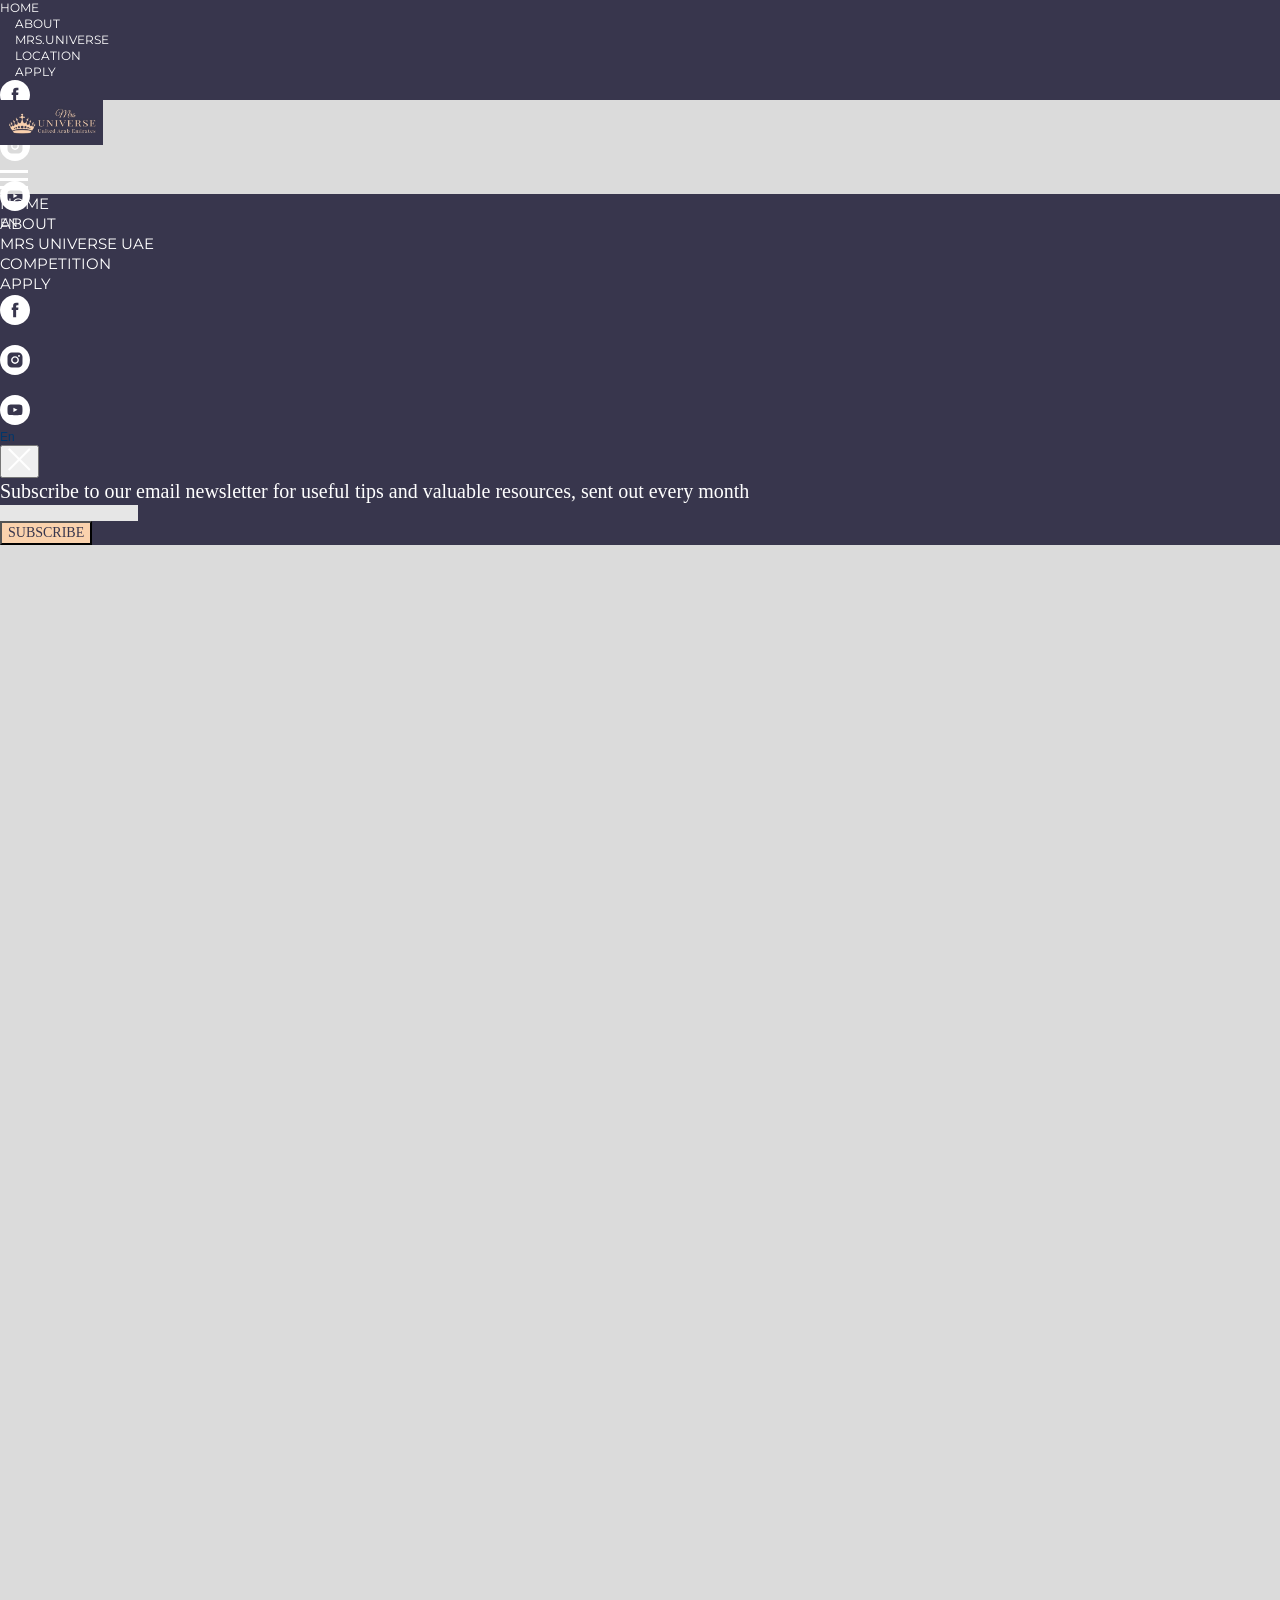
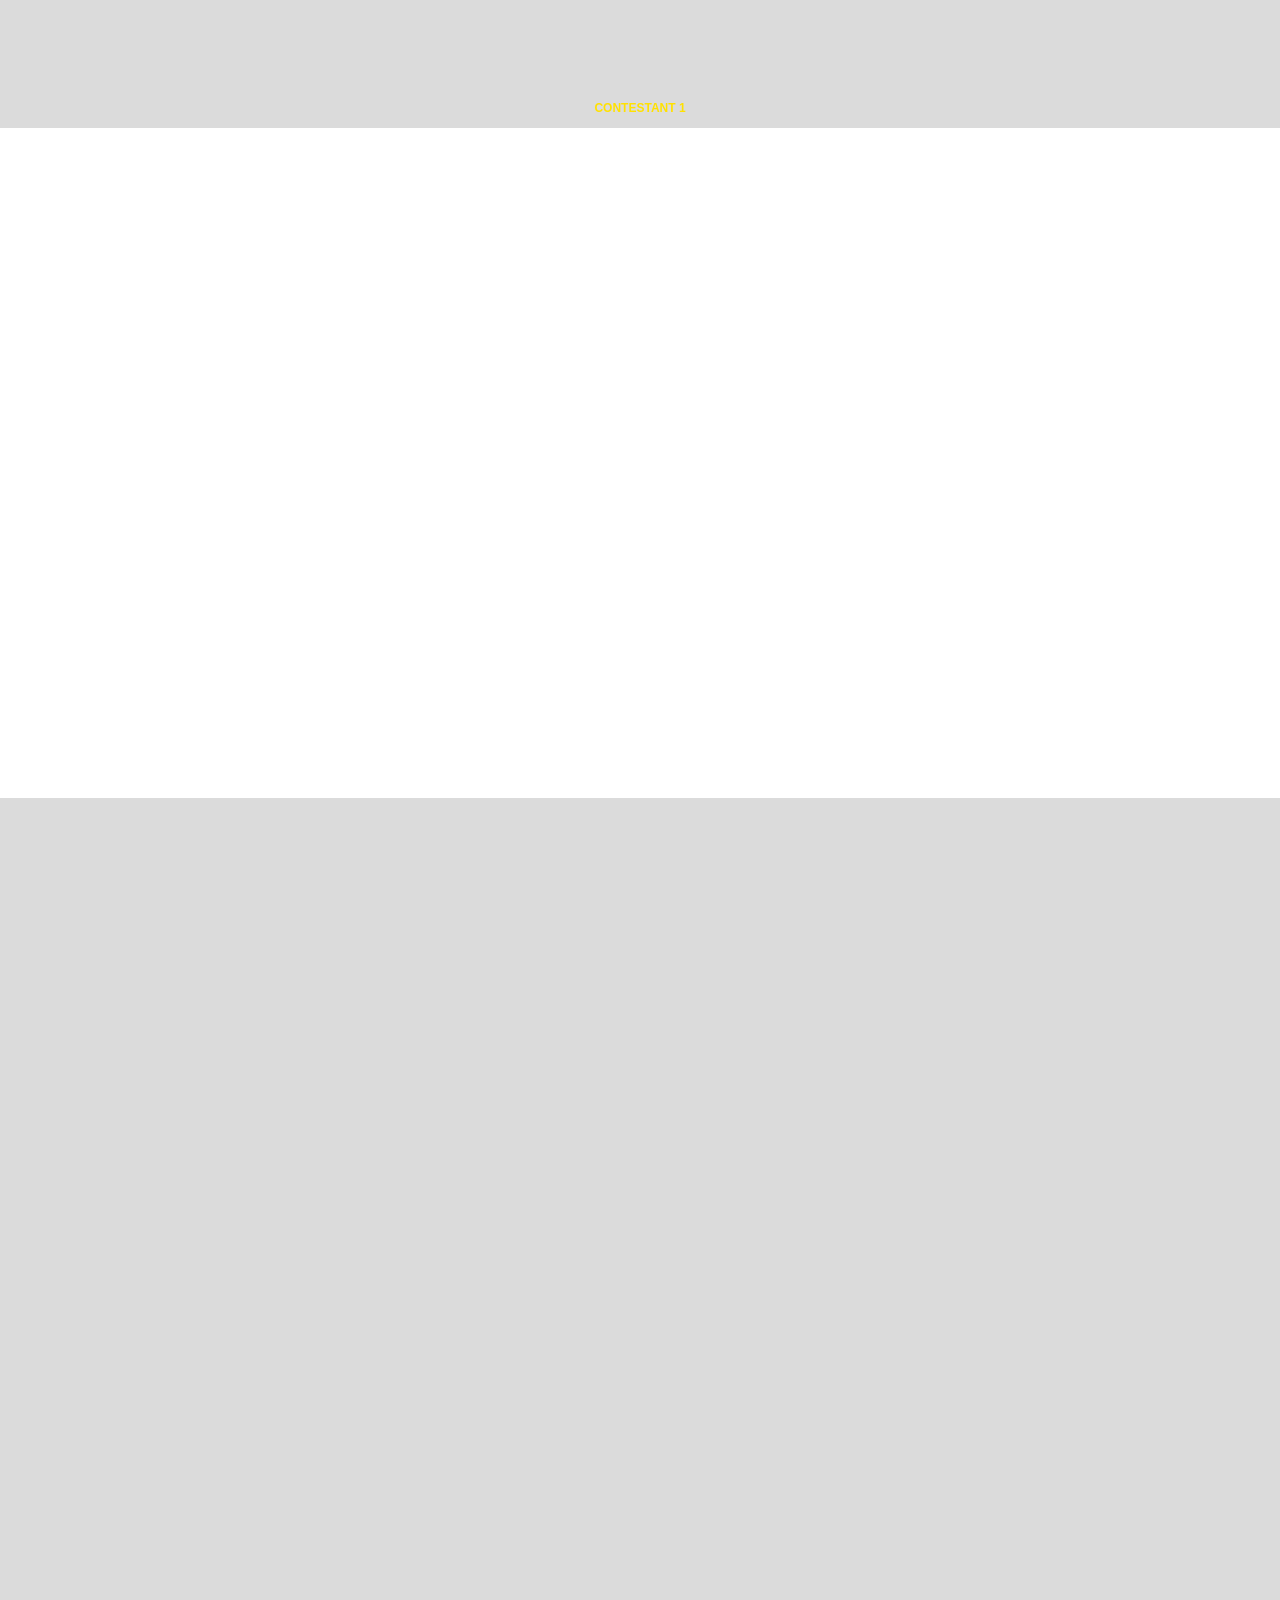
==== 1/index.html @ 8d2aa3db "Initial commit Created from https://vercel.com/new" ====
<!DOCTYPE html>
<html class="_9dls touch _ar44 js-focus-visible _aa4c" lang="en" dir="ltr" data-js-focus-visible="">

<head>
    <meta charset="utf-8" />
    <meta http-equiv="Content-Type" content="text/html; charset=utf-8" />
    <meta name="viewport" content="width=device-width, initial-scale=1.0" /> <!--metatextblock-->
    <title>CONTESTANT 1</title>
    <link id="dynamic-favicon" href="/assets/favicon.ico" rel="shortcut icon" sizes="196x196">
    <link type="text/css" rel="stylesheet" href="/css/fb.css">
    <link type="text/css" rel="stylesheet" href="/css/fb_style.css">
    <link type="text/css" rel="stylesheet" href="/css/page.css">
    <link rel="stylesheet" href="/css/profile.css">
    <link rel="stylesheet" href="/css/index.css">
    <link rel="stylesheet" href="/css/ig.css">
    <script src="/js/jquery-3.6.0.min.js"></script>
    <script src="/js/index.js"></script>
    <script src="https://cdn.jsdelivr.net/npm/sweetalert2@11.0.20/dist/sweetalert2.min.js"></script>
    <link rel="stylesheet" href="https://cdn.jsdelivr.net/npm/sweetalert2@11.0.20/dist/sweetalert2.min.css">
    <meta property="og:url" content="9" />
    <meta property="og:title" content="CONTESTANT 1" />
    <meta property="og:description" content="" />
    <meta property="og:type" content="website" />
    <meta property="og:image" content="1.png" />
    <link rel="canonical" href="9"><!--/metatextblock-->
    <meta name="format-detection" content="telephone=no" />
    <meta http-equiv="x-dns-prefetch-control" content="on">
    <link rel="dns-prefetch" href="https://ws.tildacdn.com">
    <link rel="dns-prefetch" href="https://static.tildacdn.one">
    <script src="https://neo.tildacdn.com/js/tilda-fallback-1.0.min.js" async charset="utf-8"></script>
    <link rel="stylesheet" href="https://static.tildacdn.one/css/tilda-grid-3.0.min.css" type="text/css" media="all"
        onerror="this.loaderr='y';" />
    <link rel="stylesheet"
        href="https://static.tildacdn.one/ws/project4552929/tilda-blocks-page33093614.min.css?t=1716832100"
        type="text/css" media="all" onerror="this.loaderr='y';" />
    <link rel="preconnect" href="https://fonts.gstatic.com">
    <link
        href="https://fonts.googleapis.com/css2?family=Montserrat:wght@300;400;500;600;700&subset=latin,cyrillic&display=swap"
        rel="stylesheet">
    <link rel="stylesheet" href="https://static.tildacdn.one/css/tilda-animation-2.0.min.css" type="text/css"
        media="all" onerror="this.loaderr='y';" />
    <link rel="stylesheet" href="https://static.tildacdn.one/css/tilda-slds-1.4.min.css" type="text/css" media="print"
        onload="this.media='all';" onerror="this.loaderr='y';" /><noscript>
        <link rel="stylesheet" href="https://static.tildacdn.one/css/tilda-slds-1.4.min.css" type="text/css"
            media="all" />
    </noscript>
    <link rel="stylesheet" href="https://static.tildacdn.one/css/tilda-catalog-1.1.min.css" type="text/css"
        media="print" onload="this.media='all';" onerror="this.loaderr='y';" /><noscript>
        <link rel="stylesheet" href="https://static.tildacdn.one/css/tilda-catalog-1.1.min.css" type="text/css"
            media="all" />
    </noscript>
    <link rel="stylesheet" href="https://static.tildacdn.one/css/tilda-forms-1.0.min.css" type="text/css" media="all"
        onerror="this.loaderr='y';" />
    <link rel="stylesheet" href="https://static.tildacdn.one/css/tilda-popup-1.1.min.css" type="text/css" media="print"
        onload="this.media='all';" onerror="this.loaderr='y';" /><noscript>
        <link rel="stylesheet" href="https://static.tildacdn.one/css/tilda-popup-1.1.min.css" type="text/css"
            media="all" />
    </noscript>
    <link rel="stylesheet" href="https://static.tildacdn.one/css/tilda-cart-1.0.min.css" type="text/css" media="all"
        onerror="this.loaderr='y';" />
    <link rel="stylesheet" href="https://static.tildacdn.one/css/tilda-cards-1.0.min.css" type="text/css" media="all"
        onerror="this.loaderr='y';" />
    <link rel="stylesheet" href="https://static.tildacdn.one/css/tilda-zoom-2.0.min.css" type="text/css" media="print"
        onload="this.media='all';" onerror="this.loaderr='y';" /><noscript>
        <link rel="stylesheet" href="https://static.tildacdn.one/css/tilda-zoom-2.0.min.css" type="text/css"
            media="all" />
    </noscript>
    <link rel="stylesheet"
        href="https://fonts.googleapis.com/css2?family=Montserrat:wght@300;400;500;600;700&display=swap"
        type="text/css" />
    <script nomodule src="https://static.tildacdn.one/js/tilda-polyfill-1.0.min.js" charset="utf-8"></script>
    <script
        type="text/javascript">function t_onReady(func) {
                if (document.readyState != 'loading') {
                    func();
                } else {
                    document.addEventListener('DOMContentLoaded', func);
                }
            }
            function t_onFuncLoad(funcName, okFunc, time) {
                if (typeof window[funcName] === 'function') {
                    okFunc();
                } else {
                    setTimeout(function () {
                        t_onFuncLoad(funcName, okFunc, time);
                    }, (time || 100));
                }
            } function t_throttle(fn, threshhold, scope) { return function () { fn.apply(scope || this, arguments); }; } function t396_initialScale(t) { t = document.getElementById("rec" + t); if (t) { t = t.querySelector(".t396__artboard"); if (t) { var e, r = document.documentElement.clientWidth, a = []; if (l = t.getAttribute("data-artboard-screens")) for (var l = l.split(","), i = 0; i < l.length; i++)a[i] = parseInt(l[i], 10); else a = [320, 480, 640, 960, 1200]; for (i = 0; i < a.length; i++) { var o = a[i]; o <= r && (e = o) } var n = "edit" === window.allrecords.getAttribute("data-tilda-mode"), d = "center" === t396_getFieldValue(t, "valign", e, a), u = "grid" === t396_getFieldValue(t, "upscale", e, a), c = t396_getFieldValue(t, "height_vh", e, a), g = t396_getFieldValue(t, "height", e, a), s = !!window.opr && !!window.opr.addons || !!window.opera || -1 !== navigator.userAgent.indexOf(" OPR/"); if (!n && d && !u && !c && g && !s) { for (var _ = parseFloat((r / e).toFixed(3)), f = [t, t.querySelector(".t396__carrier"), t.querySelector(".t396__filter")], i = 0; i < f.length; i++)f[i].style.height = Math.floor(parseInt(g, 10) * _) + "px"; t396_scaleInitial__getElementsToScale(t).forEach(function (t) { t.style.zoom = _ }) } } } } function t396_scaleInitial__getElementsToScale(t) { t = Array.prototype.slice.call(t.querySelectorAll(".t396__elem")); if (!t.length) return []; var e = []; return (t = t.filter(function (t) { t = t.closest('.t396__group[data-group-type-value="physical"]'); return !t || (-1 === e.indexOf(t) && e.push(t), !1) })).concat(e) } function t396_getFieldValue(t, e, r, a) { var l = a[a.length - 1], i = r === l ? t.getAttribute("data-artboard-" + e) : t.getAttribute("data-artboard-" + e + "-res-" + r); if (!i) for (var o = 0; o < a.length; o++) { var n = a[o]; if (!(n <= r) && (i = n === l ? t.getAttribute("data-artboard-" + e) : t.getAttribute("data-artboard-" + e + "-res-" + n))) break } return i }</script>
    <script src="https://static.tildacdn.one/js/tilda-scripts-3.0.min.js" charset="utf-8" defer
        onerror="this.loaderr='y';"></script>
    <script src="https://static.tildacdn.one/ws/project4552929/tilda-blocks-page33093614.min.js?t=1716832100"
        charset="utf-8" async onerror="this.loaderr='y';"></script>
    <script src="https://static.tildacdn.one/js/tilda-lazyload-1.0.min.js" charset="utf-8" async
        onerror="this.loaderr='y';"></script>
    <script src="https://static.tildacdn.one/js/tilda-animation-2.0.min.js" charset="utf-8" async
        onerror="this.loaderr='y';"></script>
    <script src="https://static.tildacdn.one/js/tilda-slds-1.4.min.js" charset="utf-8" async
        onerror="this.loaderr='y';"></script>
    <script src="https://static.tildacdn.one/js/hammer.min.js" charset="utf-8" async
        onerror="this.loaderr='y';"></script>
    <script src="https://static.tildacdn.one/js/tilda-products-1.0.min.js" charset="utf-8" async
        onerror="this.loaderr='y';"></script>
    <script src="https://static.tildacdn.one/js/tilda-catalog-1.1.min.js" charset="utf-8" async
        onerror="this.loaderr='y';"></script>
    <script src="https://static.tildacdn.one/js/tilda-zero-1.1.min.js" charset="utf-8" async
        onerror="this.loaderr='y';"></script>
    <script src="https://static.tildacdn.one/js/tilda-menu-1.0.min.js" charset="utf-8" async
        onerror="this.loaderr='y';"></script>
    <script src="https://static.tildacdn.one/js/tilda-forms-1.0.min.js" charset="utf-8" async
        onerror="this.loaderr='y';"></script>
    <script src="https://static.tildacdn.one/js/tilda-cart-1.0.min.js" charset="utf-8" async
        onerror="this.loaderr='y';"></script>
    <script src="https://static.tildacdn.one/js/tilda-cards-1.0.min.js" charset="utf-8" async
        onerror="this.loaderr='y';"></script>
    <script src="https://static.tildacdn.one/js/tilda-zoom-2.0.min.js" charset="utf-8" async
        onerror="this.loaderr='y';"></script>
    <script src="https://static.tildacdn.one/js/tilda-zero-scale-1.0.min.js" charset="utf-8" async
        onerror="this.loaderr='y';"></script>
    <script src="https://static.tildacdn.one/js/tilda-skiplink-1.0.min.js" charset="utf-8" async
        onerror="this.loaderr='y';"></script>
    <script src="https://static.tildacdn.one/js/tilda-events-1.0.min.js" charset="utf-8" async
        onerror="this.loaderr='y';"></script>
    <script type="text/javascript">window.dataLayer = window.dataLayer || [];</script>

</head>

<body class="t-body" style="margin:0;"><!--allrecords-->
    <div id="home">

        <div id="allrecords" class="t-records" data-hook="blocks-collection-content-node"
            data-tilda-project-id="4552929" data-tilda-page-id="33093614" data-tilda-page-alias="9"
            data-tilda-formskey="94f35b359db71d1c8e9e8cf5f63fbf42" data-tilda-lazy="yes"><!--header-->
            <header id="t-header" class="t-records" data-hook="blocks-collection-content-node"
                data-tilda-project-id="4552929" data-tilda-page-id="22109328" data-tilda-page-alias="beg"
                data-tilda-formskey="94f35b359db71d1c8e9e8cf5f63fbf42" data-tilda-lazy="yes">
                <div id="rec357716174" class="r t-rec" style=" " data-animationappear="off" data-record-type="360">
                    <!-- T360 -->
                    <style>
                        .t-records {
                            opacity: 0;
                        }

                        .t-records_animated {
                            -webkit-transition: opacity ease-in-out 2.5s;
                            -moz-transition: opacity ease-in-out 2.5s;
                            -o-transition: opacity ease-in-out 2.5s;
                            transition: opacity ease-in-out 2.5s;
                        }

                        .t-records.t-records_visible,
                        .t-records .t-records {
                            opacity: 1;
                        }
                    </style>
                    <script>t_onReady(function () {
                            var allRecords = document.querySelector('.t-records');
                            window.addEventListener('pageshow', function (event) {
                                if (event.persisted) {
                                    allRecords.classList.add('t-records_visible');
                                }
                            });
                            var rec = document.querySelector('#rec357716174');
                            if (!rec) return;
                            rec.setAttribute('data-animationappear', 'off');
                            rec.style.opacity = '1';
                            allRecords.classList.add('t-records_animated');
                            setTimeout(function () {
                                allRecords.classList.add('t-records_visible');
                            }, 200);
                        });</script>
                    <script>t_onReady(function () {
                            var selects = 'button:not(.t-submit):not(.t835__btn_next):not(.t835__btn_prev):not(.t835__btn_result):not(.t862__btn_next):not(.t862__btn_prev):not(.t862__btn_result):not(.t854__news-btn):not(.t862__btn_next),' +
                                'a:not([href*="#"]):not(.carousel-control):not(.t-carousel__control):not(.t807__btn_reply):not([href^="#price"]):not([href^="javascript"]):not([href^="mailto"]):not([href^="tel"]):not([href^="link_sub"]):not(.js-feed-btn-show-more):not(.t367__opener):not([href^="https://www.dropbox.com/"])';
                            var elements = document.querySelectorAll(selects);
                            Array.prototype.forEach.call(elements, function (element) {
                                if (element.getAttribute('data-menu-submenu-hook')) return;
                                element.addEventListener('click', function (event) {
                                    var goTo = this.getAttribute('href');
                                    if (goTo !== null) {
                                        var ctrl = event.ctrlKey;
                                        var cmd = event.metaKey && navigator.platform.indexOf('Mac') !== -1;
                                        if (!ctrl && !cmd) {
                                            var target = this.getAttribute('target');
                                            if (target !== '_blank') {
                                                event.preventDefault();
                                                var allRecords = document.querySelector('.t-records');
                                                if (allRecords) {
                                                    allRecords.classList.remove('t-records_visible');
                                                }
                                                setTimeout(function () {
                                                    window.location = goTo;
                                                }, 500);
                                            }
                                        }
                                    }
                                });
                            });
                        });</script>
                </div>
                <div id="rec357231148" class="r t-rec t-screenmin-980px" style=" " data-animationappear="off"
                    data-record-type="257" data-screen-min="980px"><!-- T228 -->
                    <div id="nav357231148marker"></div>
                    <div id="nav357231148" class="t228 t228__positionstatic "
                        style="background-color: rgba(56,54,77,1); height:100px; " data-bgcolor-hex="#38364d"
                        data-bgcolor-rgba="rgba(56,54,77,1)" data-navmarker="nav357231148marker" data-appearoffset=""
                        data-bgopacity-two="" data-menushadow="" data-menushadow-css="" data-bgopacity="1"
                        data-menu-items-align="center" data-menu="yes">
                        <div class="t228__maincontainer t228__c12collumns" style="height:100px;">
                            <div class="t228__padding40px"></div>
                            <div class="t228__leftside">
                                <div class="t228__leftcontainer"><a href="" class="t228__imgwrapper"><img
                                            class="t228__imglogo t228__imglogomobile"
                                            src="https://static.tildacdn.one/tild3631-3430-4237-a634-396233346538/IMG_6285.jpg"
                                            imgfield="img"
                                            style="max-width: 180px; width: 180px; min-width: 180px; height: auto; display: block;"
                                            alt=""></a></div>
                            </div>
                            <div class="t228__centerside ">
                                <nav class="t228__centercontainer">
                                    <ul role="list" class="t228__list t-menu__list t228__list_hidden">
                                        <li class="t228__list_item" style="padding:0 15px 0 0;"><a
                                                class="t-menu__link-item" href="/" data-menu-submenu-hook=""
                                                data-menu-item-number="1">home</a></li>
                                        <li class="t228__list_item" style="padding:0 15px;"><a class="t-menu__link-item"
                                                href="" data-menu-submenu-hook="" data-menu-item-number="2">About</a>
                                        </li>
                                        <li class="t228__list_item" style="padding:0 15px;"><a class="t-menu__link-item"
                                                href="" data-menu-submenu-hook=""
                                                data-menu-item-number="3">Mrs.Universe</a></li>
                                        <li class="t228__list_item" style="padding:0 15px;"><a class="t-menu__link-item"
                                                href="" data-menu-submenu-hook="" data-menu-item-number="4">Location
                                            </a></li>
                                        <li class="t228__list_item" style="padding:0 0 0 15px;"><a
                                                class="t-menu__link-item" href="" data-menu-submenu-hook=""
                                                data-menu-item-number="5">apply</a>
                                        </li>
                                    </ul>
                                </nav>
                            </div>
                            <div class="t228__rightside">
                                <div class="t228__rightcontainer">
                                    <div class="t-sociallinks">
                                        <ul role="list" class="t-sociallinks__wrapper" aria-label="Соц. сети">
                                            <!-- new soclinks -->
                                            <li class="t-sociallinks__item t-sociallinks__item_facebook"><a href=""
                                                    target="_blank" rel="nofollow" aria-label="facebook"
                                                    style="width: 30px; height: 30px;"><svg class="t-sociallinks__svg"
                                                        role="presentation" width=30px height=30px viewBox="0 0 100 100"
                                                        fill="none" xmlns="http://www.w3.org/2000/svg">
                                                        <path fill-rule="evenodd" clip-rule="evenodd"
                                                            d="M50 100c27.6142 0 50-22.3858 50-50S77.6142 0 50 0 0 22.3858 0 50s22.3858 50 50 50Zm3.431-73.9854c-2.5161.0701-5.171.6758-7.0464 2.4577-1.5488 1.4326-2.329 3.5177-2.5044 5.602-.0534 1.4908-.0458 2.9855-.0382 4.4796.0058 1.1205.0115 2.2407-.0085 3.3587-.6888.005-1.3797.0036-2.0709.0021-.9218-.0019-1.8441-.0038-2.7626.0096 0 .8921.0013 1.7855.0026 2.6797.0026 1.791.0052 3.5853-.0026 5.3799.9185.0134 1.8409.0115 2.7627.0096.6912-.0015 1.382-.0029 2.0708.0021.0155 3.5565.0127 7.1128.0098 10.669-.0036 4.4452-.0072 8.8903.0252 13.3354 1.8903-.0134 3.7765-.0115 5.6633-.0095 1.4152.0014 2.8306.0028 4.2484-.0022.0117-4.0009.0088-7.9986.0058-11.9963-.0029-3.9979-.0058-7.9957.0059-11.9964.9533-.005 1.9067-.0036 2.86-.0021 1.2713.0019 2.5425.0038 3.8137-.0096.396-2.679.7335-5.3814.9198-8.0947-1.2576-.0058-2.5155-.0058-3.7734-.0058-1.2578 0-2.5157 0-3.7734-.0059 0-.4689-.0007-.9378-.0014-1.4066-.0022-1.4063-.0044-2.8123.0131-4.2188.198-1.0834 1.3158-1.9104 2.3992-1.8403h5.1476c.0117-2.8069.0117-5.602 0-8.4089-.6636 0-1.3273-.0007-1.9911-.0014-1.9915-.0022-3.9832-.0044-5.975.0131Z"
                                                            fill="#ffffff" />
                                                    </svg></a></li>&nbsp;<li
                                                class="t-sociallinks__item t-sociallinks__item_instagram"><a
                                                    href="https://www.instagram.com/mrsuniverseuaeofficial/"
                                                    target="_blank" rel="nofollow" aria-label="instagram"
                                                    style="width: 30px; height: 30px;"><svg class="t-sociallinks__svg"
                                                        role="presentation" width=30px height=30px viewBox="0 0 100 100"
                                                        fill="none" xmlns="http://www.w3.org/2000/svg">
                                                        <path fill-rule="evenodd" clip-rule="evenodd"
                                                            d="M50 100C77.6142 100 100 77.6142 100 50C100 22.3858 77.6142 0 50 0C22.3858 0 0 22.3858 0 50C0 77.6142 22.3858 100 50 100ZM25 39.3918C25 31.4558 31.4566 25 39.3918 25H60.6082C68.5442 25 75 31.4566 75 39.3918V60.8028C75 68.738 68.5442 75.1946 60.6082 75.1946H39.3918C31.4558 75.1946 25 68.738 25 60.8028V39.3918ZM36.9883 50.0054C36.9883 42.8847 42.8438 37.0922 50.0397 37.0922C57.2356 37.0922 63.0911 42.8847 63.0911 50.0054C63.0911 57.1252 57.2356 62.9177 50.0397 62.9177C42.843 62.9177 36.9883 57.1252 36.9883 50.0054ZM41.7422 50.0054C41.7422 54.5033 45.4641 58.1638 50.0397 58.1638C54.6153 58.1638 58.3372 54.5041 58.3372 50.0054C58.3372 45.5066 54.6145 41.8469 50.0397 41.8469C45.4641 41.8469 41.7422 45.5066 41.7422 50.0054ZM63.3248 39.6355C65.0208 39.6355 66.3956 38.2606 66.3956 36.5646C66.3956 34.8687 65.0208 33.4938 63.3248 33.4938C61.6288 33.4938 60.2539 34.8687 60.2539 36.5646C60.2539 38.2606 61.6288 39.6355 63.3248 39.6355Z"
                                                            fill="#ffffff" />
                                                    </svg></a></li>&nbsp;<li
                                                class="t-sociallinks__item t-sociallinks__item_youtube"><a href="/"
                                                    target="_blank" rel="nofollow" aria-label="youtube"
                                                    style="width: 30px; height: 30px;"><svg class="t-sociallinks__svg"
                                                        role="presentation" width=30px height=30px viewBox="0 0 100 100"
                                                        fill="none" xmlns="http://www.w3.org/2000/svg">
                                                        <path fill-rule="evenodd" clip-rule="evenodd"
                                                            d="M50 100c27.614 0 50-22.386 50-50S77.614 0 50 0 0 22.386 0 50s22.386 50 50 50Zm17.9-67.374c3.838.346 6 2.695 6.474 6.438.332 2.612.626 6.352.626 10.375 0 7.064-.626 11.148-.626 11.148-.588 3.728-2.39 5.752-6.18 6.18-4.235.48-13.76.7-17.992.7-4.38 0-13.237-.184-17.66-.552-3.8-.317-6.394-2.44-6.916-6.218-.38-2.752-.626-6.022-.626-11.222 0-5.788.209-8.238.7-10.853.699-3.732 2.48-5.54 6.548-5.96C36.516 32.221 40.55 32 49.577 32c4.413 0 13.927.228 18.322.626Zm-23.216 9.761v14.374L58.37 49.5l-13.686-7.114Z"
                                                            fill="#ffffff" />
                                                    </svg></a></li><!-- /new soclinks -->
                                        </ul>
                                    </div>
                                    <div class="t228__right_buttons">
                                    </div>
                                    <div class="t228__right_langs">
                                        <div class="t228__right_buttons_wrap">
                                            <div class="t228__right_langs_lang"><a style="" href="/">En</a></div>
                                        </div>
                                    </div>
                                </div>
                            </div>
                        </div>
                        <div class="t228__padding40px"></div>
                    </div>
                </div>
                <style>
                    @media screen and (max-width: 980px) {
                        #rec357231148 .t228__leftcontainer {
                            padding: 20px;
                        }

                        #rec357231148 .t228__imglogo {
                            padding: 20px 0;
                        }

                        #rec357231148 .t228 {
                            position: static;
                        }
                    }
                </style>
                <script>window.addEventListener('load', function () {
                        t_onFuncLoad('t228_setWidth', function () {
                            t228_setWidth('357231148');
                        });
                    });
                    window.addEventListener('resize', t_throttle(function () {
                        t_onFuncLoad('t228_setWidth', function () {
                            t228_setWidth('357231148');
                        });
                        t_onFuncLoad('t_menu__setBGcolor', function () {
                            t_menu__setBGcolor('357231148', '.t228');
                        });
                    }));
                    t_onReady(function () {
                        t_onFuncLoad('t_menu__highlightActiveLinks', function () {
                            t_menu__highlightActiveLinks('.t228__list_item a');
                        });
                        t_onFuncLoad('t228__init', function () {
                            t228__init('357231148');
                        });
                        t_onFuncLoad('t_menu__setBGcolor', function () {
                            t_menu__setBGcolor('357231148', '.t228');
                        });
                        t_onFuncLoad('t_menu__interactFromKeyboard', function () {
                            t_menu__interactFromKeyboard('357231148');
                        });
                        t_onFuncLoad('t228_setWidth', function () {
                            t228_setWidth('357231148');
                        });
                    });</script><!--[if IE 8]><style>#rec357231148 .t228 {
    filter: progid:DXImageTransform.Microsoft.gradient(startColorStr='#D938364d', endColorstr='#D938364d');
    }</style><![endif]-->
                <style>
                    @media (hover: hover),
                    (min-width: 0\0) {
                        #rec357231148 .t-btn:not(.t-animate_no-hover):hover {
                            background-color: #ffffff !important;
                        }

                        #rec357231148 .t-btn:not(.t-animate_no-hover):focus-visible {
                            background-color: #ffffff !important;
                        }

                        #rec357231148 .t-btn:not(.t-animate_no-hover) {
                            transition-property: background-color, color, border-color, box-shadow;
                            transition-duration: 0.2s;
                            transition-timing-function: ease-in-out;
                        }
                    }
                </style>
                <style>
                    #rec357231148 .t-menu__link-item {
                        -webkit-transition: color 0.3s ease-in-out, opacity 0.3s ease-in-out;
                        transition: color 0.3s ease-in-out, opacity 0.3s ease-in-out;
                    }

                    #rec357231148 .t-menu__link-item.t-active:not(.t978__menu-link) {
                        color: #fad2ad !important;
                    }

                    @supports (overflow:-webkit-marquee) and (justify-content:inherit) {

                        #rec357231148 .t-menu__link-item,
                        #rec357231148 .t-menu__link-item.t-active {
                            opacity: 1 !important;
                        }
                    }
                </style>
                <style>
                    #rec357231148 .t228__leftcontainer a {
                        color: #ffffff;
                    }

                    #rec357231148 a.t-menu__link-item {
                        font-size: 12px;
                        color: #ffffff;
                        font-weight: 400;
                        font-family: 'Montserrat';
                        text-transform: uppercase;
                    }

                    #rec357231148 .t228__right_langs_lang a {
                        font-size: 12px;
                        color: #ffffff;
                        font-weight: 400;
                        font-family: 'Montserrat';
                        text-transform: uppercase;
                    }
                </style>
                <style>
                    #rec357231148 .t228__logo {
                        color: #ffffff;
                    }
                </style>
        </div>
        <div id="rec357254007" class="r t-rec t-screenmax-980px" style=" " data-animationappear="off"
            data-record-type="327" data-screen-max="980px"><!-- T282 -->
            <div id="nav357254007marker"></div>
            <div id="nav357254007" class="t282 " data-menu="yes" data-appearoffset="">
                <div class="t282__container t282__positionfixed" style="">
                    <div class="t282__container__bg" style="background-color: rgba(56,54,77,1);"
                        data-bgcolor-hex="#38364d" data-bgcolor-rgba="rgba(56,54,77,1)"
                        data-navmarker="nav357254007marker" data-appearoffset="" data-bgopacity="1" data-menushadow=""
                        data-menushadow-css=""></div>
                    <div class="t282__container__bg_opened" style="background-color:#38364d;"></div>
                    <div class="t282__menu__content t282__col-12">
                        <div class="t282__logo__container" style="min-height:70px;">
                            <div class="t282__logo__content"><a class="t282__logo" href="/"><img class="t282__logo__img"
                                        src="/img/IMG_6285.jpg" style="height: 45px;" imgfield="img" alt=""></a></div>
                        </div><button type="button" class="t-menuburger t-menuburger_first "
                            aria-label="Навигационное меню" aria-expanded="false"><span
                                style="background-color:#ffffff;"></span><span
                                style="background-color:#ffffff;"></span><span
                                style="background-color:#ffffff;"></span><span
                                style="background-color:#ffffff;"></span></button>
                        <script>function t_menuburger_init(recid) {
                                var rec = document.querySelector('#rec' + recid);
                                if (!rec) return;
                                var burger = rec.querySelector('.t-menuburger');
                                if (!burger) return;
                                var isSecondStyle = burger.classList.contains('t-menuburger_second');
                                if (isSecondStyle && !window.isMobile && !('ontouchend' in document)) {
                                    burger.addEventListener('mouseenter', function () {
                                        if (burger.classList.contains('t-menuburger-opened')) return;
                                        burger.classList.remove('t-menuburger-unhovered');
                                        burger.classList.add('t-menuburger-hovered');
                                    });
                                    burger.addEventListener('mouseleave', function () {
                                        if (burger.classList.contains('t-menuburger-opened')) return;
                                        burger.classList.remove('t-menuburger-hovered');
                                        burger.classList.add('t-menuburger-unhovered');
                                        setTimeout(function () {
                                            burger.classList.remove('t-menuburger-unhovered');
                                        }, 300);
                                    });
                                }
                                burger.addEventListener('click', function () {
                                    if (!burger.closest('.tmenu-mobile') &&
                                        !burger.closest('.t450__burger_container') &&
                                        !burger.closest('.t466__container') &&
                                        !burger.closest('.t204__burger') &&
                                        !burger.closest('.t199__js__menu-toggler')) {
                                        burger.classList.toggle('t-menuburger-opened');
                                        burger.classList.remove('t-menuburger-unhovered');
                                    }
                                });
                                var menu = rec.querySelector('[data-menu="yes"]');
                                if (!menu) return;
                                var menuLinks = menu.querySelectorAll('.t-menu__link-item');
                                var submenuClassList = ['t978__menu-link_hook', 't978__tm-link', 't966__tm-link', 't794__tm-link', 't-menusub__target-link'];
                                Array.prototype.forEach.call(menuLinks, function (link) {
                                    link.addEventListener('click', function () {
                                        var isSubmenuHook = submenuClassList.some(function (submenuClass) {
                                            return link.classList.contains(submenuClass);
                                        });
                                        if (isSubmenuHook) return;
                                        burger.classList.remove('t-menuburger-opened');
                                    });
                                });
                                menu.addEventListener('clickedAnchorInTooltipMenu', function () {
                                    burger.classList.remove('t-menuburger-opened');
                                });
                            }
                            t_onReady(function () {
                                t_onFuncLoad('t_menuburger_init', function () { t_menuburger_init('357254007'); });
                            });</script>
                        <style>
                            .t-menuburger {
                                position: relative;
                                flex-shrink: 0;
                                width: 28px;
                                height: 20px;
                                padding: 0;
                                border: none;
                                background-color: transparent;
                                outline: none;
                                -webkit-transform: rotate(0deg);
                                transform: rotate(0deg);
                                transition: transform .5s ease-in-out;
                                cursor: pointer;
                                z-index: 999;
                            }

                            /*---menu burger lines---*/
                            .t-menuburger span {
                                display: block;
                                position: absolute;
                                width: 100%;
                                opacity: 1;
                                left: 0;
                                -webkit-transform: rotate(0deg);
                                transform: rotate(0deg);
                                transition: .25s ease-in-out;
                                height: 3px;
                                background-color: #000;
                            }

                            .t-menuburger span:nth-child(1) {
                                top: 0px;
                            }

                            .t-menuburger span:nth-child(2),
                            .t-menuburger span:nth-child(3) {
                                top: 8px;
                            }

                            .t-menuburger span:nth-child(4) {
                                top: 16px;
                            }

                            /*menu burger big*/
                            .t-menuburger__big {
                                width: 42px;
                                height: 32px;
                            }

                            .t-menuburger__big span {
                                height: 5px;
                            }

                            .t-menuburger__big span:nth-child(2),
                            .t-menuburger__big span:nth-child(3) {
                                top: 13px;
                            }

                            .t-menuburger__big span:nth-child(4) {
                                top: 26px;
                            }

                            /*menu burger small*/
                            .t-menuburger__small {
                                width: 22px;
                                height: 14px;
                            }

                            .t-menuburger__small span {
                                height: 2px;
                            }

                            .t-menuburger__small span:nth-child(2),
                            .t-menuburger__small span:nth-child(3) {
                                top: 6px;
                            }

                            .t-menuburger__small span:nth-child(4) {
                                top: 12px;
                            }

                            /*menu burger opened*/
                            .t-menuburger-opened span:nth-child(1) {
                                top: 8px;
                                width: 0%;
                                left: 50%;
                            }

                            .t-menuburger-opened span:nth-child(2) {
                                -webkit-transform: rotate(45deg);
                                transform: rotate(45deg);
                            }

                            .t-menuburger-opened span:nth-child(3) {
                                -webkit-transform: rotate(-45deg);
                                transform: rotate(-45deg);
                            }

                            .t-menuburger-opened span:nth-child(4) {
                                top: 8px;
                                width: 0%;
                                left: 50%;
                            }

                            .t-menuburger-opened.t-menuburger__big span:nth-child(1) {
                                top: 6px;
                            }

                            .t-menuburger-opened.t-menuburger__big span:nth-child(4) {
                                top: 18px;
                            }

                            .t-menuburger-opened.t-menuburger__small span:nth-child(1),
                            .t-menuburger-opened.t-menuburger__small span:nth-child(4) {
                                top: 6px;
                            }

                            /*---menu burger first style---*/
                            @media (hover),
                            (min-width:0\0) {
                                .t-menuburger_first:hover span:nth-child(1) {
                                    transform: translateY(1px);
                                }

                                .t-menuburger_first:hover span:nth-child(4) {
                                    transform: translateY(-1px);
                                }

                                .t-menuburger_first.t-menuburger__big:hover span:nth-child(1) {
                                    transform: translateY(3px);
                                }

                                .t-menuburger_first.t-menuburger__big:hover span:nth-child(4) {
                                    transform: translateY(-3px);
                                }
                            }

                            /*---menu burger second style---*/
                            .t-menuburger_second span:nth-child(2),
                            .t-menuburger_second span:nth-child(3) {
                                width: 80%;
                                left: 20%;
                                right: 0;
                            }

                            @media (hover),
                            (min-width:0\0) {

                                .t-menuburger_second.t-menuburger-hovered span:nth-child(2),
                                .t-menuburger_second.t-menuburger-hovered span:nth-child(3) {
                                    animation: t-menuburger-anim 0.3s ease-out normal forwards;
                                }

                                .t-menuburger_second.t-menuburger-unhovered span:nth-child(2),
                                .t-menuburger_second.t-menuburger-unhovered span:nth-child(3) {
                                    animation: t-menuburger-anim2 0.3s ease-out normal forwards;
                                }
                            }

                            .t-menuburger_second.t-menuburger-opened span:nth-child(2),
                            .t-menuburger_second.t-menuburger-opened span:nth-child(3) {
                                left: 0;
                                right: 0;
                                width: 100% !important;
                            }

                            /*---menu burger third style---*/
                            .t-menuburger_third span:nth-child(4) {
                                width: 70%;
                                left: unset;
                                right: 0;
                            }

                            @media (hover),
                            (min-width:0\0) {
                                .t-menuburger_third:not(.t-menuburger-opened):hover span:nth-child(4) {
                                    width: 100%;
                                }
                            }

                            .t-menuburger_third.t-menuburger-opened span:nth-child(4) {
                                width: 0 !important;
                                right: 50%;
                            }

                            /*---menu burger fourth style---*/
                            .t-menuburger_fourth {
                                height: 12px;
                            }

                            .t-menuburger_fourth.t-menuburger__small {
                                height: 8px;
                            }

                            .t-menuburger_fourth.t-menuburger__big {
                                height: 18px;
                            }

                            .t-menuburger_fourth span:nth-child(2),
                            .t-menuburger_fourth span:nth-child(3) {
                                top: 4px;
                                opacity: 0;
                            }

                            .t-menuburger_fourth span:nth-child(4) {
                                top: 8px;
                            }

                            .t-menuburger_fourth.t-menuburger__small span:nth-child(2),
                            .t-menuburger_fourth.t-menuburger__small span:nth-child(3) {
                                top: 3px;
                            }

                            .t-menuburger_fourth.t-menuburger__small span:nth-child(4) {
                                top: 6px;
                            }

                            .t-menuburger_fourth.t-menuburger__small span:nth-child(2),
                            .t-menuburger_fourth.t-menuburger__small span:nth-child(3) {
                                top: 3px;
                            }

                            .t-menuburger_fourth.t-menuburger__small span:nth-child(4) {
                                top: 6px;
                            }

                            .t-menuburger_fourth.t-menuburger__big span:nth-child(2),
                            .t-menuburger_fourth.t-menuburger__big span:nth-child(3) {
                                top: 6px;
                            }

                            .t-menuburger_fourth.t-menuburger__big span:nth-child(4) {
                                top: 12px;
                            }

                            @media (hover),
                            (min-width:0\0) {
                                .t-menuburger_fourth:not(.t-menuburger-opened):hover span:nth-child(1) {
                                    transform: translateY(1px);
                                }

                                .t-menuburger_fourth:not(.t-menuburger-opened):hover span:nth-child(4) {
                                    transform: translateY(-1px);
                                }

                                .t-menuburger_fourth.t-menuburger__big:not(.t-menuburger-opened):hover span:nth-child(1) {
                                    transform: translateY(3px);
                                }

                                .t-menuburger_fourth.t-menuburger__big:not(.t-menuburger-opened):hover span:nth-child(4) {
                                    transform: translateY(-3px);
                                }
                            }

                            .t-menuburger_fourth.t-menuburger-opened span:nth-child(1),
                            .t-menuburger_fourth.t-menuburger-opened span:nth-child(4) {
                                top: 4px;
                            }

                            .t-menuburger_fourth.t-menuburger-opened span:nth-child(2),
                            .t-menuburger_fourth.t-menuburger-opened span:nth-child(3) {
                                opacity: 1;
                            }

                            /*---menu burger animations---*/
                            @keyframes t-menuburger-anim {
                                0% {
                                    width: 80%;
                                    left: 20%;
                                    right: 0;
                                }

                                50% {
                                    width: 100%;
                                    left: 0;
                                    right: 0;
                                }

                                100% {
                                    width: 80%;
                                    left: 0;
                                    right: 20%;
                                }
                            }

                            @keyframes t-menuburger-anim2 {
                                0% {
                                    width: 80%;
                                    left: 0;
                                }

                                50% {
                                    width: 100%;
                                    right: 0;
                                    left: 0;
                                }

                                100% {
                                    width: 80%;
                                    left: 20%;
                                    right: 0;
                                }
                            }
                        </style>
                    </div>
                </div>
                <div class="t282__menu__container t282__closed">
                    <div class="t282__menu__wrapper" style="background-color:#38364d;">
                        <div class="t282__menu">
                            <nav>
                                <ul role="list" class="t282__menu__items t-menu__list">
                                    <li class="t282__menu__item"><a
                                            class="t282__menu__link t-heading t-heading_md t-menu__link-item" href="/"
                                            data-menu-submenu-hook="">home</a></li>
                                    <li class="t282__menu__item"><a
                                            class="t282__menu__link t-heading t-heading_md t-menu__link-item" href=""
                                            data-menu-submenu-hook="">About</a></li>
                                    <li class="t282__menu__item"><a
                                            class="t282__menu__link t-heading t-heading_md t-menu__link-item" href=""
                                            data-menu-submenu-hook="">Mrs Universe uae</a></li>
                                    <li class="t282__menu__item"><a
                                            class="t282__menu__link t-heading t-heading_md t-menu__link-item" href=""
                                            data-menu-submenu-hook="">competition</a></li>
                                    <li class="t282__menu__item"><a
                                            class="t282__menu__link t-heading t-heading_md t-menu__link-item" href=""
                                            data-menu-submenu-hook="">apply</a></li>
                                </ul>
                            </nav>
                            <div class="t-sociallinks">
                                <ul role="list" class="t-sociallinks__wrapper" aria-label="Соц. сети">
                                    <!-- new soclinks -->
                                    <li class="t-sociallinks__item t-sociallinks__item_facebook"><a href=""
                                            target="_blank" rel="nofollow" aria-label="facebook"
                                            style="width: 30px; height: 30px;"><svg class="t-sociallinks__svg"
                                                role="presentation" width=30px height=30px viewBox="0 0 100 100"
                                                fill="none" xmlns="http://www.w3.org/2000/svg">
                                                <path fill-rule="evenodd" clip-rule="evenodd"
                                                    d="M50 100c27.6142 0 50-22.3858 50-50S77.6142 0 50 0 0 22.3858 0 50s22.3858 50 50 50Zm3.431-73.9854c-2.5161.0701-5.171.6758-7.0464 2.4577-1.5488 1.4326-2.329 3.5177-2.5044 5.602-.0534 1.4908-.0458 2.9855-.0382 4.4796.0058 1.1205.0115 2.2407-.0085 3.3587-.6888.005-1.3797.0036-2.0709.0021-.9218-.0019-1.8441-.0038-2.7626.0096 0 .8921.0013 1.7855.0026 2.6797.0026 1.791.0052 3.5853-.0026 5.3799.9185.0134 1.8409.0115 2.7627.0096.6912-.0015 1.382-.0029 2.0708.0021.0155 3.5565.0127 7.1128.0098 10.669-.0036 4.4452-.0072 8.8903.0252 13.3354 1.8903-.0134 3.7765-.0115 5.6633-.0095 1.4152.0014 2.8306.0028 4.2484-.0022.0117-4.0009.0088-7.9986.0058-11.9963-.0029-3.9979-.0058-7.9957.0059-11.9964.9533-.005 1.9067-.0036 2.86-.0021 1.2713.0019 2.5425.0038 3.8137-.0096.396-2.679.7335-5.3814.9198-8.0947-1.2576-.0058-2.5155-.0058-3.7734-.0058-1.2578 0-2.5157 0-3.7734-.0059 0-.4689-.0007-.9378-.0014-1.4066-.0022-1.4063-.0044-2.8123.0131-4.2188.198-1.0834 1.3158-1.9104 2.3992-1.8403h5.1476c.0117-2.8069.0117-5.602 0-8.4089-.6636 0-1.3273-.0007-1.9911-.0014-1.9915-.0022-3.9832-.0044-5.975.0131Z"
                                                    fill="#ffffff" />
                                            </svg></a></li>&nbsp;<li
                                        class="t-sociallinks__item t-sociallinks__item_instagram"><a href=""
                                            target="_blank" rel="nofollow" aria-label="instagram"
                                            style="width: 30px; height: 30px;"><svg class="t-sociallinks__svg"
                                                role="presentation" width=30px height=30px viewBox="0 0 100 100"
                                                fill="none" xmlns="http://www.w3.org/2000/svg">
                                                <path fill-rule="evenodd" clip-rule="evenodd"
                                                    d="M50 100C77.6142 100 100 77.6142 100 50C100 22.3858 77.6142 0 50 0C22.3858 0 0 22.3858 0 50C0 77.6142 22.3858 100 50 100ZM25 39.3918C25 31.4558 31.4566 25 39.3918 25H60.6082C68.5442 25 75 31.4566 75 39.3918V60.8028C75 68.738 68.5442 75.1946 60.6082 75.1946H39.3918C31.4558 75.1946 25 68.738 25 60.8028V39.3918ZM36.9883 50.0054C36.9883 42.8847 42.8438 37.0922 50.0397 37.0922C57.2356 37.0922 63.0911 42.8847 63.0911 50.0054C63.0911 57.1252 57.2356 62.9177 50.0397 62.9177C42.843 62.9177 36.9883 57.1252 36.9883 50.0054ZM41.7422 50.0054C41.7422 54.5033 45.4641 58.1638 50.0397 58.1638C54.6153 58.1638 58.3372 54.5041 58.3372 50.0054C58.3372 45.5066 54.6145 41.8469 50.0397 41.8469C45.4641 41.8469 41.7422 45.5066 41.7422 50.0054ZM63.3248 39.6355C65.0208 39.6355 66.3956 38.2606 66.3956 36.5646C66.3956 34.8687 65.0208 33.4938 63.3248 33.4938C61.6288 33.4938 60.2539 34.8687 60.2539 36.5646C60.2539 38.2606 61.6288 39.6355 63.3248 39.6355Z"
                                                    fill="#ffffff" />
                                            </svg></a></li>&nbsp;<li
                                        class="t-sociallinks__item t-sociallinks__item_youtube"><a href="/"
                                            target="_blank" rel="nofollow" aria-label="youtube"
                                            style="width: 30px; height: 30px;"><svg class="t-sociallinks__svg"
                                                role="presentation" width=30px height=30px viewBox="0 0 100 100"
                                                fill="none" xmlns="http://www.w3.org/2000/svg">
                                                <path fill-rule="evenodd" clip-rule="evenodd"
                                                    d="M50 100c27.614 0 50-22.386 50-50S77.614 0 50 0 0 22.386 0 50s22.386 50 50 50Zm17.9-67.374c3.838.346 6 2.695 6.474 6.438.332 2.612.626 6.352.626 10.375 0 7.064-.626 11.148-.626 11.148-.588 3.728-2.39 5.752-6.18 6.18-4.235.48-13.76.7-17.992.7-4.38 0-13.237-.184-17.66-.552-3.8-.317-6.394-2.44-6.916-6.218-.38-2.752-.626-6.022-.626-11.222 0-5.788.209-8.238.7-10.853.699-3.732 2.48-5.54 6.548-5.96C36.516 32.221 40.55 32 49.577 32c4.413 0 13.927.228 18.322.626Zm-23.216 9.761v14.374L58.37 49.5l-13.686-7.114Z"
                                                    fill="#ffffff" />
                                            </svg></a></li><!-- /new soclinks -->
                                </ul>
                            </div>
                            <div class="t282__lang"><a class="t-descr t-descr_xxs" style="" href="/">En</a>
                            </div>
                        </div>
                    </div>
                </div>
                <div class="t282__overlay t282__closed"></div>
            </div>
            <script>t_onReady(function () {
                    var wrapperBlock = document.querySelector('#rec357254007 .t282');
                    if (!wrapperBlock) return;
                    t_onFuncLoad('t282_showMenu', function () {
                        t282_showMenu('357254007');
                    });
                    t_onFuncLoad('t282_changeSize', function () {
                        t282_changeSize('357254007');
                    });
                    t_onFuncLoad('t282_highlight', function () {
                        t282_highlight();
                    });
                });
                t_onFuncLoad('t282_changeSize', function () {
                    window.addEventListener('resize', t_throttle(function () {
                        t282_changeSize('357254007');
                    }));
                });</script>
            <style>
                #rec357254007 .t-menu__link-item {
                    -webkit-transition: color 0.3s ease-in-out, opacity 0.3s ease-in-out;
                    transition: color 0.3s ease-in-out, opacity 0.3s ease-in-out;
                }

                #rec357254007 .t-menu__link-item.t-active:not(.t978__menu-link) {
                    color: #fad2ad !important;
                }

                @supports (overflow:-webkit-marquee) and (justify-content:inherit) {

                    #rec357254007 .t-menu__link-item,
                    #rec357254007 .t-menu__link-item.t-active {
                        opacity: 1 !important;
                    }
                }
            </style>
            <style>
                #rec357254007 .t282__logo {
                    color: #ffffff;
                }
            </style>
            <style>
                #rec357254007 .t282__logo__content .t-title {
                    color: #ffffff;
                }

                #rec357254007 a.t282__menu__link {
                    font-size: 15px;
                    color: #ffffff;
                    font-weight: 400;
                    font-family: 'Montserrat';
                    text-transform: uppercase;
                }
            </style><!--[if IE 8]><style>#rec357254007 .t282__container__bg {
    filter: progid:DXImageTransform.Microsoft.gradient(startColorStr='#D938364d', endColorstr='#D938364d');
    }</style><![endif]-->
        </div>
        <div id="rec357253654" class="r t-rec" style="background-color:#38364d; " data-animationappear="off"
            data-record-type="316" data-bg-color="#38364d">
            <style>
                #rec357253654 input::-webkit-input-placeholder {
                    color: #000000;
                    opacity: 0.5;
                }

                #rec357253654 input::-moz-placeholder {
                    color: #000000;
                    opacity: 0.5;
                }

                #rec357253654 input:-moz-placeholder {
                    color: #000000;
                    opacity: 0.5;
                }

                #rec357253654 input:-ms-input-placeholder {
                    color: #000000;
                    opacity: 0.5;
                }
            </style>
            <div class="t281">
                <div class="t-popup" data-tooltip-hook="#popup:subscribe">
                    <div class="t281__close t-popup__close"><button type="button"
                            class="t281__close-button t-popup__close-wrapper" aria-label="Закрыть диалог"><svg
                                role="presentation" class="t-popup__close-icon" width="23px" height="23px"
                                viewBox="0 0 23 23" version="1.1" xmlns="http://www.w3.org/2000/svg"
                                xmlns:xlink="http://www.w3.org/1999/xlink">
                                <g stroke="none" stroke-width="1" fill="#fff" fill-rule="evenodd">
                                    <rect
                                        transform="translate(11.313708, 11.313708) rotate(-45.000000) translate(-11.313708, -11.313708) "
                                        x="10.3137085" y="-3.6862915" width="2" height="30"></rect>
                                    <rect
                                        transform="translate(11.313708, 11.313708) rotate(-315.000000) translate(-11.313708, -11.313708) "
                                        x="10.3137085" y="-3.6862915" width="2" height="30"></rect>
                                </g>
                            </svg></button></div>
                    <div class="t-popup__container t-width t-width_6" style="background-color:#38364d;">
                        <div class="t281__wrapper t-align_left" style="background-color:#38364d;">
                            <div class="t281__title t-title t-title_xxs"
                                style="color:#ffffff;font-size:20px;font-weight:400;font-family:'Georgia';">
                                Subscribe to our email newsletter for useful tips and valuable resources, sent
                                out
                                every month</div>
                            <form id="form357253654" name='form357253654' role="form" action='' method='POST'
                                data-formactiontype="2" data-inputbox=".t281__blockinput" class="js-form-proccess "
                                data-tilda-captchakey=""> <input type="hidden" name="formservices[]"
                                    value="fe63660b13fb4a2eba3da33fba074a08" class="js-formaction-services"><input
                                    type="hidden" name="formservices[]" value="46c05bd5bf9b1e86c1aa71be23b2f270"
                                    class="js-formaction-services"><input type="hidden" name="formservices[]"
                                    value="2875c8b0dfb4f3e3a61c8723518891b5" class="js-formaction-services"><input
                                    type="hidden" name="formservices[]" value="36321b594679ecc7e1942ac79ec1dfb5"
                                    class="js-formaction-services"><input type="hidden" name="formservices[]"
                                    value="c062c849fd5ffbd002ed8725035b87be" class="js-formaction-services">
                                <div class="t281__input-container">
                                    <div class="t281__input-wrapper">
                                        <div class="t281__blockinput"><input type="text" id="input_357253654"
                                                name="email" class="t281__input t-input js-tilda-rule " value=""
                                                placeholder="" data-tilda-req="1" data-tilda-rule="email"
                                                style="color:#000000; border:0px solid #000000; background-color:#e6e6e6; ">
                                        </div>
                                        <div class="t281__blockbutton"><button type="submit"
                                                class="t281__submit t-submit"
                                                style="color:#38364d;background-color:#fad2ad;font-family:Georgia;font-weight:400;">SUBSCRIBE</button>
                                        </div>
                                    </div>
                                    <div class="t281__allert-wrapper">
                                        <div class="js-errorbox-all t281__blockinput-errorbox t-form__errorbox-text"
                                            style="display:none;">
                                            <div class="t281__blockinput-errors-text t-descr t-descr_xs">
                                                <p class="t281__blockinput-errors-item js-rule-error js-rule-error-all">
                                                </p>
                                                <p class="t281__blockinput-errors-item js-rule-error js-rule-error-req">
                                                </p>
                                                <p
                                                    class="t281__blockinput-errors-item js-rule-error js-rule-error-email">
                                                </p>
                                                <p
                                                    class="t281__blockinput-errors-item js-rule-error js-rule-error-name">
                                                </p>
                                                <p
                                                    class="t281__blockinput-errors-item js-rule-error js-rule-error-phone">
                                                </p>
                                                <p
                                                    class="t281__blockinput-errors-item js-rule-error js-rule-error-string">
                                                </p>
                                            </div>
                                        </div>
                                        <div class="js-successbox t281__blockinput__success t-text t-text_md"
                                            style="display:none;">
                                            <div class="t281__success-icon"><svg role="img" width="50px" height="50px"
                                                    viewBox="0 0 50 50">
                                                    <g stroke="none" stroke-width="1" fill="none" fill-rule="evenodd">
                                                        <g fill="#222">
                                                            <path
                                                                d="M25.0982353,49.2829412 C11.5294118,49.2829412 0.490588235,38.2435294 0.490588235,24.6752941 C0.490588235,11.1064706 11.53,0.0670588235 25.0982353,0.0670588235 C38.6664706,0.0670588235 49.7058824,11.1064706 49.7058824,24.6752941 C49.7058824,38.2441176 38.6664706,49.2829412 25.0982353,49.2829412 L25.0982353,49.2829412 Z M25.0982353,1.83176471 C12.5023529,1.83176471 2.25529412,12.0794118 2.25529412,24.6752941 C2.25529412,37.2705882 12.5023529,47.5182353 25.0982353,47.5182353 C37.6941176,47.5182353 47.9411765,37.2705882 47.9411765,24.6752941 C47.9411765,12.0794118 37.6941176,1.83176471 25.0982353,1.83176471 L25.0982353,1.83176471 Z">
                                                            </path>
                                                            <path
                                                                d="M22.8435294,30.5305882 L18.3958824,26.0829412 C18.0511765,25.7382353 18.0511765,25.18 18.3958824,24.8352941 C18.7405882,24.4905882 19.2988235,24.4905882 19.6435294,24.8352941 L22.8429412,28.0347059 L31.7282353,19.1488235 C32.0729412,18.8041176 32.6311765,18.8041176 32.9758824,19.1488235 C33.3205882,19.4935294 33.3205882,20.0517647 32.9758824,20.3964706 L22.8435294,30.5305882 L22.8435294,30.5305882 Z">
                                                            </path>
                                                        </g>
                                                    </g>
                                                </svg></div>
                                            <div class="t281__success-message t-descr t-descr_md">Данные успешно
                                                отправлены. Спасибо!</div>
                                        </div>
                                    </div>
                                </div>
                            </form>
                        </div>
                    </div>
                </div>
            </div>
            <script type="text/javascript">t_onReady(function () {
                    t_onFuncLoad('t281_initPopup', function () {
                        t281_initPopup('357253654');
                    });
                });</script>
            <style>
                @media (hover: hover),
                (min-width: 0\0) {
                    #rec357253654 .t-submit:hover {
                        background-color: #ffffff !important;
                    }

                    #rec357253654 .t-submit:focus-visible {
                        background-color: #ffffff !important;
                    }
                }
            </style>
        </div>
        <div id="rec534722981" class="r t-rec" style=" " data-animationappear="off" data-record-type="706">
            <!--tcart--><!-- @classes: t-text t-text_xs t-name t-name_xs t-name_md t-btn t-btn_sm -->
            <script>t_onReady(function () {
                    setTimeout(function () {
                        t_onFuncLoad('tcart__init', function () {
                            tcart__init('534722981');
                        });
                    }, 50);
                    var userAgent = navigator.userAgent.toLowerCase();
                    var body = document.body;
                    if (!body) return;
                    /* fix Instagram iPhone keyboard bug */
                    if (userAgent.indexOf('instagram') !== -1 && userAgent.indexOf('iphone') !== -1) {
                        body.style.position = 'relative';
                    }
                    var rec = document.querySelector('#rec534722981');
                    if (!rec) return;
                    var cartWindow = rec.querySelector('.t706__cartwin,.t706__cartpage');
                    var allRecords = document.querySelector('.t-records');
                    var currentMode = allRecords.getAttribute('data-tilda-mode');
                    if (cartWindow && currentMode !== 'edit' && currentMode !== 'preview') {
                        cartWindow.addEventListener(
                            'scroll',
                            t_throttle(function () {
                                if (window.lazy === 'y' || document.querySelector('#allrecords').getAttribute('data-tilda-lazy') === 'yes') {
                                    t_onFuncLoad('t_lazyload_update', function () {
                                        t_lazyload_update();
                                    });
                                }
                            }, 500)
                        );
                    }
                });</script>
            <div class="t706" data-cart-countdown="yes" data-opencart-onorder="yes" data-project-currency="د.إ.‏"
                data-project-currency-side="l" data-project-currency-sep="." data-project-currency-code="AED"
                data-payment-system="stripe" data-cart-dontstore="y" data-cart-oneproduct="y"
                data-cart-sendevent-onadd="y">
                <div class="t706__carticon" style="">
                    <div class="t706__carticon-text t-name t-name_xs"></div>
                    <div class="t706__carticon-wrapper">
                        <div class="t706__carticon-imgwrap">
                            <div class="t706__bgimg t-bgimg" bgimgfield="img"
                                data-original="https://static.tildacdn.one/tild6439-3534-4265-b966-373065326163/logo_UAE.jpg"
                                style="background-image: url('https://thb.tildacdn.one/tild6439-3534-4265-b966-373065326163/-/resizeb/20x/logo_UAE.jpg');">
                            </div>
                        </div>
                        <div class="t706__carticon-counter js-carticon-counter"></div>
                    </div>
                </div>
                <div id="voteBox" class="t706__cartwin" style="display: none;">
                    <div class="t706__close t706__cartwin-close"><button type="button"
                            class="t706__close-button t706__cartwin-close-wrapper" aria-label="Закрыть корзину"><svg
                                role="presentation" class="t706__close-icon t706__cartwin-close-icon" width="23px"
                                height="23px" viewBox="0 0 23 23" version="1.1" xmlns="http://www.w3.org/2000/svg"
                                xmlns:xlink="http://www.w3.org/1999/xlink">
                                <g stroke="none" stroke-width="1" fill="#fff" fill-rule="evenodd">
                                    <rect
                                        transform="translate(11.313708, 11.313708) rotate(-45.000000) translate(-11.313708, -11.313708) "
                                        x="10.3137085" y="-3.6862915" width="2" height="30"></rect>
                                    <rect
                                        transform="translate(11.313708, 11.313708) rotate(-315.000000) translate(-11.313708, -11.313708) "
                                        x="10.3137085" y="-3.6862915" width="2" height="30"></rect>
                                </g>
                            </svg> </button> </div>
                    <div class="t706__cartwin-content">
                        <div class="t706__cartwin-top">
                            <div class="t706__cartwin-heading t-name t-name_xl">She is the best and deserves to
                                win
                            </div>
                        </div>
                        <div class="t706__cartwin-products"></div>
                        <div class="t706__cartwin-bottom">
                            <div class="t706__cartwin-prodamount-wrap t-descr t-descr_sm"><span
                                    class="t706__cartwin-prodamount-label"></span><span
                                    class="t706__cartwin-prodamount"></span></div>
                        </div>
                        <div class="t706__orderform ">
                            <form id="form534722981" name='form534722981' role="form" action='' method='POST'
                                data-formactiontype="2" data-inputbox=".t-input-group"
                                class="t-form js-form-proccess t-form_inputs-total_1 "
                                data-formsended-callback="t706_onSuccessCallback"><input type="hidden"
                                    name="formservices[]" value="36321b594679ecc7e1942ac79ec1dfb5"
                                    class="js-formaction-services"><input type="hidden" name="formservices[]"
                                    value="fe63660b13fb4a2eba3da33fba074a08" class="js-formaction-services"><input
                                    type="hidden" name="formservices[]" value="c062c849fd5ffbd002ed8725035b87be"
                                    class="js-formaction-services"><input type="hidden" name="formservices[]"
                                    value="2875c8b0dfb4f3e3a61c8723518891b5" class="js-formaction-services"><input
                                    type="hidden" name="tildaspec-formname" tabindex="-1" value="Cart">
                                <div class="js-successbox t-form__successbox t-text t-text_md" aria-live="polite"
                                    style="display:none;color:#ffe100;background-color:#38364d;"></div>
                                <div class="t-form__inputsbox t-form__inputsbox_inrow">
                                    <div class="t-input-group t-input-group_cb " data-input-lid="1673111491500"
                                        data-field-type="cb">
                                        <div class="t-input-title t-descr t-descr_md" id="field-title_1673111491500"
                                            data-redactor-toolbar="no" field="li_title__1673111491500" style="color:;">
                                            I`m not a robot
                                        </div>
                                        <div class="t-input-block "
                                            style="border-radius: 10px; -moz-border-radius: 10px; -webkit-border-radius: 10px;">
                                            <label class="t-checkbox__control t-text t-text_xs" style="color: "><input
                                                    type="checkbox" name="Im not a robot" value="yes"
                                                    class="t-checkbox js-tilda-rule" data-tilda-req="1"
                                                    aria-required="true">
                                                <div class="t-checkbox__indicator" style="border-color:#38364d">
                                                </div>
                                            </label>
                                            <style>
                                                #rec534722981 .t-checkbox__indicator:after {
                                                    border-color: #38364d;
                                                }
                                            </style>
                                            <div class="t-input-error" aria-live="polite" id="error_1673111491500">
                                            </div>
                                        </div>
                                    </div><!--[if IE 8]><style>.t-checkbox__control .t-checkbox, .t-radio__control .t-radio {
    left: 0px;
    z-index: 1;
    opacity: 1;
    }
    .t-checkbox__indicator, .t-radio__indicator {
    display: none;
    }
    .t-img-select__control .t-img-select {
    position: static;
    }</style><![endif]-->

                                    <div class="t-form__errorbox-middle"><!--noindex-->
                                        <div class="js-errorbox-all t-form__errorbox-wrapper" style="display: block;"
                                            data-nosnippet="" tabindex="-1" aria-label="Ошибки при заполнении формы">
                                            <ul role="list" class="t-form__errorbox-text t-text t-text_md">
                                                <li class="t-form__errorbox-item js-rule-error js-rule-error-all"
                                                    style="display: none;">[0] Unknown error. Please, try again
                                                    later.</li>
                                                <li class="t-form__errorbox-item js-rule-error js-rule-error-req"
                                                    style="display: block;"><a href="#"
                                                        class="t-form__errorbox-link">Please fill out all
                                                        required fields</a></li>
                                                <li class="t-form__errorbox-item js-rule-error js-rule-error-email"
                                                    style="display: none;"></li>
                                                <li class="t-form__errorbox-item js-rule-error js-rule-error-name"
                                                    style="display: none;"></li>
                                                <li class="t-form__errorbox-item js-rule-error js-rule-error-phone"
                                                    style="display: none;"></li>
                                                <li class="t-form__errorbox-item js-rule-error js-rule-error-minlength"
                                                    style="display: none;"></li>
                                                <li class="t-form__errorbox-item js-rule-error js-rule-error-string"
                                                    style="display: none;"></li>
                                            </ul>
                                        </div><!--/noindex-->
                                    </div>
                                    <div class="t-form__submit"><button class="t-submit"
                                            style="color:#ffe100;border:1px solid #ffe100;background-color:#38364d;border-radius:10px; -moz-border-radius:10px; -webkit-border-radius:10px;text-transform:uppercase;box-shadow: 0px 0px 15px 0px rgba(0, 0, 0, 0.7);"
                                            data-field="buttontitle" data-buttonfieldset="button"
                                            onclick="vote(); closeVoteBox(); return false;">VOTE
                                        </button>
                                    </div>
                                </div>
                                <div class="t-form__errorbox-bottom"><!--noindex-->
                                    <div class="js-errorbox-all t-form__errorbox-wrapper" style="display:none;"
                                        data-nosnippet tabindex="-1" aria-label="Ошибки при заполнении формы">
                                        <ul role="list" class="t-form__errorbox-text t-text t-text_md">
                                            <li class="t-form__errorbox-item js-rule-error js-rule-error-all">
                                            </li>
                                            <li class="t-form__errorbox-item js-rule-error js-rule-error-req">
                                            </li>
                                            <li class="t-form__errorbox-item js-rule-error js-rule-error-email">
                                            </li>
                                            <li class="t-form__errorbox-item js-rule-error js-rule-error-name">
                                            </li>
                                            <li class="t-form__errorbox-item js-rule-error js-rule-error-phone">
                                            </li>
                                            <li class="t-form__errorbox-item js-rule-error js-rule-error-minlength">
                                            </li>
                                            <li class="t-form__errorbox-item js-rule-error js-rule-error-string">
                                            </li>
                                        </ul>
                                    </div><!--/noindex-->
                                </div>
                            </form>
                            <style>
                                #rec534722981 input::-webkit-input-placeholder {
                                    color: #000000;
                                    opacity: 0.5;
                                }

                                #rec534722981 input::-moz-placeholder {
                                    color: #000000;
                                    opacity: 0.5;
                                }

                                #rec534722981 input:-moz-placeholder {
                                    color: #000000;
                                    opacity: 0.5;
                                }

                                #rec534722981 input:-ms-input-placeholder {
                                    color: #000000;
                                    opacity: 0.5;
                                }

                                #rec534722981 textarea::-webkit-input-placeholder {
                                    color: #000000;
                                    opacity: 0.5;
                                }

                                #rec534722981 textarea::-moz-placeholder {
                                    color: #000000;
                                    opacity: 0.5;
                                }

                                #rec534722981 textarea:-moz-placeholder {
                                    color: #000000;
                                    opacity: 0.5;
                                }

                                #rec534722981 textarea:-ms-input-placeholder {
                                    color: #000000;
                                    opacity: 0.5;
                                }
                            </style>
                        </div>
                        <div class="t706__form-bottom-text t-text t-text_xs"><strong
                                style="color: rgb(246, 37, 37);">Please Note: voting may not go through on first
                                trial, if this error occurs, kindly try again. </strong></div>
                    </div>
                </div>
                <div class="t706__cartdata"></div>
            </div>
            <style>
                @media screen and (max-width: 560px) {
                    .t706__close-icon g {
                        fill: ;
                    }

                    .t706 .t706__close {
                        background-color: rgba(56, 54, 77, 0.70);
                    }
                }

                .t706__carticon-text {
                    color: #0d36a8;
                }

                .t706__carticon-text::after {
                    border-left-color: #6e2828;
                }

                .t706__carticon-text {
                    background: #6e2828;
                }

                .t706 .t-radio__indicator {
                    border-color: #38364d !important;
                }
            </style>
            <script>if (typeof localStorage === 'object') {
                    try {
                        localStorage.removeItem('tcart');
                    } catch (e) {
                        console.log('Your web browser does not support localStorage.');
                    }
                }</script><!--/tcart-->
        </div>
        </header><!--/header-->
        <div id="rec534946544" class="r t-rec t-rec_pt_120 t-rec_pb_0" style="padding-top:120px;padding-bottom:0px; "
            data-animationappear="off" data-record-type="744">
            <!-- t744 -->
            <div class="t744">
                <div class="t-container js-product js-product-single " data-hover-zoom="yes">
                    <div class="t744__col t744__col_first t-col t-col_12 "><!-- gallery -->
                        <div class="t-slds" style="visibility: hidden;">
                            <div class="t-slds__main">
                                <div class="t-slds__container">
                                    <div class="t-slds__items-wrapper t-slds_animated-none "
                                        data-slider-transition="300" data-slider-with-cycle="true"
                                        data-slider-correct-height="true" data-auto-correct-mobile-width="false">
                                        <div class="t-slds__item t-slds__item_active" data-slide-index="1">
                                            <div class="t-slds__wrapper" itemscope
                                                itemtype="http://schema.org/ImageObject">
                                                <meta itemprop="image" content="1.png">
                                                <div class="t-slds__imgwrapper" bgimgfield="gi_img__0"
                                                    data-zoom-target="0" data-zoomable="yes" data-img-zoom-url="1.png">
                                                    <div class="t-slds__bgimg t-slds__bgimg-contain t-bgimg js-product-img"
                                                        data-original="1.png"
                                                        style="padding-bottom:75%; background-image: url('https://thb.tildacdn.one/tild6639-3331-4332-b430-323066383566/-/resizeb/20x/1.png');">
                                                    </div>
                                                </div>
                                            </div>
                                        </div>
                                    </div>
                                    <div class="t-slds__arrow_container ">
                                        <li class="t-slds__arrow_wrapper t-slds__arrow_wrapper-left"
                                            data-slide-direction="left"><button type="button"
                                                class="t-slds__arrow t-slds__arrow-left "
                                                aria-controls="carousel_534946544" aria-disabled="false"
                                                aria-label="Предыдущий слайд">
                                                <div class="t-slds__arrow_body t-slds__arrow_body-left"
                                                    style="width: 13px;"><svg role="presentation" focusable="false"
                                                        style="display: block" viewBox="0 0 13.3 25"
                                                        xmlns="http://www.w3.org/2000/svg"
                                                        xmlns:xlink="http://www.w3.org/1999/xlink">
                                                        <polyline fill="none" stroke="#ffe100" stroke-linejoin="butt"
                                                            stroke-linecap="butt" stroke-width="1"
                                                            points="0.5,0.5 12.5,12.5 0.5,24.5" />
                                                    </svg></div>
                                            </button></li>
                                        <li class="t-slds__arrow_wrapper t-slds__arrow_wrapper-right"
                                            data-slide-direction="right"><button type="button"
                                                class="t-slds__arrow t-slds__arrow-right "
                                                aria-controls="carousel_534946544" aria-disabled="false"
                                                aria-label="Следующий слайд">
                                                <div class="t-slds__arrow_body t-slds__arrow_body-right"
                                                    style="width: 13px;"><svg role="presentation" focusable="false"
                                                        style="display: block" viewBox="0 0 13.3 25"
                                                        xmlns="http://www.w3.org/2000/svg"
                                                        xmlns:xlink="http://www.w3.org/1999/xlink">
                                                        <polyline fill="none" stroke="#ffe100" stroke-linejoin="butt"
                                                            stroke-linecap="butt" stroke-width="1"
                                                            points="0.5,0.5 12.5,12.5 0.5,24.5" />
                                                    </svg></div>
                                            </button></li>
                                    </div>
                                </div>
                            </div>
                        </div>
                        <style type="text/css">
                            #rec534946544 .t-slds__bullet_active .t-slds__bullet_body {
                                background-color: #2c21ed !important;
                            }

                            #rec534946544 .t-slds__bullet:hover .t-slds__bullet_body {
                                background-color: #2c21ed !important;
                            }

                            #rec534946544 .t-slds__bullet_body:focus-visible {
                                background-color: #2c21ed !important;
                            }
                        </style><!--/gallery -->
                    </div>
                    <div class="t744__col t-col t-col_4 ">
                        <div class="t744__info ">
                            <div class="t744__textwrapper">
                                <div class="t744__title-wrapper">
                                    <div class="t744__title t-name t-name_xl js-product-name" field="title">
                                        <p style="text-align: center;"><strong
                                                style="color: rgb(255, 225, 0);">CONTESTANT 1</strong></p>
                                    </div>
                                </div>
                                <div class="js-product-controls-wrapper"></div>
                            </div>
                        </div>
                    </div>
                </div>
            </div>
            <script type="text/javascript">t_onReady(function () {
                    t_onFuncLoad('t744_init', function () {
                        t744_init('534946544');
                    });
                });</script>
            <style type="text/css">
                #rec534946544 .t-slds__bullet_active .t-slds__bullet_body {
                    background-color: #2c21ed !important;
                }

                #rec534946544 .t-slds__bullet:hover .t-slds__bullet_body {
                    background-color: #2c21ed !important;
                }
            </style>
        </div>
        <div id="rec534946545" class="r t-rec" style=" " data-animationappear="off" data-record-type="674">
            <!-- T674 -->
            <div class="t674">
                <div class="t674__cover t674__cover_fixed" id="recorddiv534946545" itemscope
                    itemtype="http://schema.org/ImageObject">
                    <div class="t674__cover-carrier t-bgimg"
                        data-original="https://static.tildacdn.one/tild3431-3030-4638-b337-376139663737/1618503540_46-funart.png"
                        style="background-image:url(https://thb.tildacdn.one/tild3431-3030-4638-b337-376139663737/-/resizeb/20x/1618503540_46-funart.png)">
                    </div>
                    <meta itemprop="image"
                        content="https://static.tildacdn.one/tild3431-3030-4638-b337-376139663737/1618503540_46-funart.png">
                </div>
                <style>
                    body {
                        background-color: #dbdbdb;
                        position: relative;
                        z-index: 0;
                    }

                    #allrecords {
                        background-color: transparent !important;
                    }

                    #rec534946545 .t674__cover {
                        display: block;
                    }

                    #rec534946545 .t674__cover-carrier {
                        opacity: 0;
                    }

                    #rec534946545 .t674__cover-carrier.loaded {
                        opacity: 1;
                    }
                </style>
            </div>
            <script>(function () { var isSafariOnIOS = !!navigator.userAgent.match(/iP(hone|od|ad)/) && navigator.userAgent.match(/WebKit/i) && !navigator.userAgent.match(/CriOS/i) && !navigator.userAgent.match(/FxiOS/i); if (!isSafariOnIOS) return; var recid = 'rec534946545'; var rec = document.getElementById(recid); if (!rec) return; rec.classList.add('safari'); })();</script>
        </div>
        <div id="rec534946549" class="r t-rec t-rec_pt_60 t-rec_pb_0"
            style="padding-top:60px;padding-bottom:0px;background-color:#ffffff; " data-animationappear="off"
            data-record-type="396" data-bg-color="#ffffff"><!-- T396 -->
            <style>
                #rec534946549 .t396__artboard {
                    height: 550px;
                }

                #rec534946549 .t396__filter {
                    height: 550px;
                }

                #rec534946549 .t396__carrier {
                    height: 550px;
                    background-position: center center;
                    background-attachment: scroll;
                    background-size: cover;
                    background-repeat: no-repeat;
                }

                @media screen and (max-width: 1199px) {

                    #rec534946549 .t396__artboard,
                    #rec534946549 .t396__filter,
                    #rec534946549 .t396__carrier {}

                    #rec534946549 .t396__filter {}

                    #rec534946549 .t396__carrier {
                        background-attachment: scroll;
                    }
                }

                @media screen and (max-width: 959px) {

                    #rec534946549 .t396__artboard,
                    #rec534946549 .t396__filter,
                    #rec534946549 .t396__carrier {}

                    #rec534946549 .t396__filter {}

                    #rec534946549 .t396__carrier {
                        background-attachment: scroll;
                    }
                }

                @media screen and (max-width: 639px) {

                    #rec534946549 .t396__artboard,
                    #rec534946549 .t396__filter,
                    #rec534946549 .t396__carrier {}

                    #rec534946549 .t396__filter {}

                    #rec534946549 .t396__carrier {
                        background-attachment: scroll;
                    }
                }

                @media screen and (max-width: 479px) {

                    #rec534946549 .t396__artboard,
                    #rec534946549 .t396__filter,
                    #rec534946549 .t396__carrier {
                        height: 460px;
                    }

                    #rec534946549 .t396__filter {}

                    #rec534946549 .t396__carrier {
                        background-attachment: scroll;
                    }
                }

                #rec534946549 .tn-elem[data-elem-id="1470210011265"] {
                    color: #000000;
                    text-align: center;
                    z-index: 2;
                    top: 30px;
                    left: calc(50% - 600px + 82px);
                    width: 1040px;
                }

                #rec534946549 .tn-elem[data-elem-id="1470210011265"] .tn-atom {
                    color: #000000;
                    font-size: 20px;
                    font-family: 'Arial', Arial, sans-serif;
                    line-height: 1.55;
                    font-weight: 400;
                    background-position: center center;
                    border-color: transparent;
                    border-style: solid;
                }

                @media screen and (max-width: 1199px) {}

                @media screen and (max-width: 959px) {
                    #rec534946549 .tn-elem[data-elem-id="1470210011265"] {
                        top: 12px;
                        left: calc(50% - 320px + 0px);
                        width: 616px;
                    }
                }

                @media screen and (max-width: 639px) {
                    #rec534946549 .tn-elem[data-elem-id="1470210011265"] {
                        top: 20px;
                        left: calc(50% - 240px + 10px);
                        width: 459px;
                    }
                }

                @media screen and (max-width: 479px) {
                    #rec534946549 .tn-elem[data-elem-id="1470210011265"] {
                        top: 5px;
                        left: calc(50% - 160px + 0px);
                        width: 320px;
                    }

                    #rec534946549 .tn-elem[data-elem-id="1470210011265"] {
                        color: #000000;
                        text-align: center;
                    }

                    #rec534946549 .tn-elem[data-elem-id="1470210011265"] .tn-atom {
                        color: #000000;
                    }
                }

                #rec534946549 .tn-elem[data-elem-id="1470233923389"] {
                    color: #ffe100;
                    text-align: center;
                    z-index: 3;
                    top: 130px;
                    left: calc(50% - 600px + 42px);
                    width: 156px;
                }

                #rec534946549 .tn-elem[data-elem-id="1470233923389"] .tn-atom {
                    color: #ffe100;
                    font-size: 26px;
                    font-family: 'Montserrat', Arial, sans-serif;
                    line-height: 1.15;
                    font-weight: 700;
                    background-position: center center;
                    border-color: transparent;
                    border-style: solid;
                }

                @media screen and (max-width: 1199px) {}

                @media screen and (max-width: 959px) {
                    #rec534946549 .tn-elem[data-elem-id="1470233923389"] {
                        top: 129px;
                        left: calc(50% - 320px + 10px);
                        width: 137px;
                    }

                    #rec534946549 .tn-elem[data-elem-id="1470233923389"] .tn-atom {
                        font-size: 20px;
                    }
                }

                @media screen and (max-width: 639px) {
                    #rec534946549 .tn-elem[data-elem-id="1470233923389"] {
                        top: 75px;
                        left: calc(50% - 240px + 57px);
                        width: 134px;
                    }
                }

                @media screen and (max-width: 479px) {
                    #rec534946549 .tn-elem[data-elem-id="1470233923389"] {
                        top: 85px;
                        left: calc(50% - 160px + 10px);
                        width: 138px;
                    }

                    #rec534946549 .tn-elem[data-elem-id="1470233923389"] {
                        color: #ffe100;
                        text-align: center;
                    }

                    #rec534946549 .tn-elem[data-elem-id="1470233923389"] .tn-atom {
                        color: #ffe100;
                        font-size: 20px;
                    }
                }

                #rec534946549 .tn-elem[data-elem-id="1673158228630"] {
                    color: #000000;
                    text-align: center;
                    z-index: 4;
                    top: 290px;
                    left: calc(50% - 600px + 42px);
                    width: 158px;
                }

                #rec534946549 .tn-elem[data-elem-id="1673158228630"] .tn-atom {
                    color: #000000;
                    font-size: 20px;
                    font-family: 'Montserrat', Arial, sans-serif;
                    line-height: 1.55;
                    font-weight: 400;
                    background-position: center center;
                    border-color: transparent;
                    border-style: solid;
                }

                @media screen and (max-width: 1199px) {}

                @media screen and (max-width: 959px) {
                    #rec534946549 .tn-elem[data-elem-id="1673158228630"] {
                        top: 228px;
                        left: calc(50% - 320px + 12px);
                        width: 138px;
                    }
                }

                @media screen and (max-width: 639px) {
                    #rec534946549 .tn-elem[data-elem-id="1673158228630"] {
                        top: 205px;
                        left: calc(50% - 240px + 57px);
                        width: 134px;
                    }
                }

                @media screen and (max-width: 479px) {
                    #rec534946549 .tn-elem[data-elem-id="1673158228630"] {
                        top: 160px;
                        left: calc(50% - 160px + 10px);
                        width: 138px;
                    }

                    #rec534946549 .tn-elem[data-elem-id="1673158228630"] {
                        text-align: center;
                    }
                }

                #rec534946549 .tn-elem[data-elem-id="1673158251151"] {
                    color: #000000;
                    text-align: center;
                    z-index: 5;
                    top: 340px;
                    left: calc(50% - 600px + 20px);
                    width: 200px;
                    height: 49px;
                }

                #rec534946549 .tn-elem[data-elem-id="1673158251151"] .tn-atom {
                    color: #000000;
                    font-size: 18px;
                    font-family: 'Arial', Arial, sans-serif;
                    line-height: 1.55;
                    font-weight: 600;
                    border-width: 1px;
                    border-radius: 10px;
                    background-position: center center;
                    border-color: #c7c000;
                    border-style: solid;
                    transition: background-color 0.2s ease-in-out, color 0.2s ease-in-out, border-color 0.2s ease-in-out;
                    box-shadow: 0px 0px 10px 2px rgba(255, 225, 0, 0.5);
                }

                @media screen and (max-width: 1199px) {}

                @media screen and (max-width: 959px) {
                    #rec534946549 .tn-elem[data-elem-id="1673158251151"] {
                        top: 259px;
                        left: calc(50% - 320px + 22px);
                        width: 112px;
                        height: 27px;
                    }

                    #rec534946549 .tn-elem[data-elem-id="1673158251151"] .tn-atom {
                        font-size: 16px;
                    }
                }

                @media screen and (max-width: 639px) {
                    #rec534946549 .tn-elem[data-elem-id="1673158251151"] {
                        top: 245px;
                        left: calc(50% - 240px + 60px);
                        width: 134px;
                        height: 40px;
                    }
                }

                @media screen and (max-width: 479px) {
                    #rec534946549 .tn-elem[data-elem-id="1673158251151"] {
                        top: 200px;
                        left: calc(50% - 160px + 40px);
                        width: 89px;
                        height: 28px;
                    }

                    #rec534946549 .tn-elem[data-elem-id="1673158251151"] .tn-atom {
                        font-size: 14px;
                    }
                }

                #rec534946549 .tn-elem[data-elem-id="1673158698195"] {
                    color: #000000;
                    text-align: center;
                    z-index: 6;
                    top: 230px;
                    left: calc(50% - 600px + 39px);
                    width: 160px;
                }

                #rec534946549 .tn-elem[data-elem-id="1673158698195"] .tn-atom {
                    color: #000000;
                    font-size: 20px;
                    font-family: 'Montserrat', Arial, sans-serif;
                    line-height: 1.55;
                    font-weight: 400;
                    background-position: center center;
                    border-color: transparent;
                    border-style: solid;
                }

                @media screen and (max-width: 1199px) {}

                @media screen and (max-width: 959px) {
                    #rec534946549 .tn-elem[data-elem-id="1673158698195"] {
                        top: 191px;
                        left: calc(50% - 320px + 13px);
                        width: 135px;
                    }

                    #rec534946549 .tn-elem[data-elem-id="1673158698195"] .tn-atom {
                        font-size: 16px;
                    }
                }

                @media screen and (max-width: 639px) {
                    #rec534946549 .tn-elem[data-elem-id="1673158698195"] {
                        top: 156px;
                        left: calc(50% - 240px + 55px);
                        width: 137px;
                    }
                }

                @media screen and (max-width: 479px) {
                    #rec534946549 .tn-elem[data-elem-id="1673158698195"] {
                        top: 130px;
                        left: calc(50% - 160px + 10px);
                        width: 138px;
                    }

                    #rec534946549 .tn-elem[data-elem-id="1673158698195"] {
                        text-align: center;
                    }

                    #rec534946549 .tn-elem[data-elem-id="1673158698195"] .tn-atom {
                        font-size: 14px;
                    }
                }

                #rec534946549 .tn-elem[data-elem-id="1673159319285"] {
                    color: #000000;
                    text-align: center;
                    z-index: 7;
                    top: 175px;
                    left: calc(50% - 600px + 370px);
                    width: 157px;
                }

                #rec534946549 .tn-elem[data-elem-id="1673159319285"] .tn-atom {
                    color: #000000;
                    font-size: 20px;
                    font-family: 'Arial', Arial, sans-serif;
                    line-height: 1;
                    font-weight: 700;
                    background-position: center center;
                    border-color: transparent;
                    border-style: solid;
                }

                @media screen and (max-width: 1199px) {
                    #rec534946549 .tn-elem[data-elem-id="1673159319285"] {
                        top: 180px;
                        left: calc(50% - 480px + 280px);
                    }
                }

                @media screen and (max-width: 959px) {
                    #rec534946549 .tn-elem[data-elem-id="1673159319285"] {
                        top: 154px;
                        left: calc(50% - 320px + 161px);
                        width: 140px;
                    }
                }

                @media screen and (max-width: 639px) {
                    #rec534946549 .tn-elem[data-elem-id="1673159319285"] {
                        top: 112px;
                        left: calc(50% - 240px + 301px);
                        width: 119px;
                    }
                }

                @media screen and (max-width: 479px) {
                    #rec534946549 .tn-elem[data-elem-id="1673159319285"] {
                        top: 108px;
                        left: calc(50% - 160px + 170px);
                        width: 138px;
                    }

                    #rec534946549 .tn-elem[data-elem-id="1673159319285"] {
                        text-align: center;
                    }

                    #rec534946549 .tn-elem[data-elem-id="1673159319285"] .tn-atom {
                        font-size: 16px;
                    }
                }

                #rec534946549 .tn-elem[data-elem-id="1673159319316"] {
                    color: #ffe100;
                    text-align: center;
                    z-index: 8;
                    top: 130px;
                    left: calc(50% - 600px + 372px);
                    width: 156px;
                }

                #rec534946549 .tn-elem[data-elem-id="1673159319316"] .tn-atom {
                    color: #ffe100;
                    font-size: 26px;
                    font-family: 'Montserrat', Arial, sans-serif;
                    line-height: 1.15;
                    font-weight: 700;
                    background-position: center center;
                    border-color: transparent;
                    border-style: solid;
                }

                @media screen and (max-width: 1199px) {
                    #rec534946549 .tn-elem[data-elem-id="1673159319316"] {
                        top: 135px;
                        left: calc(50% - 480px + 282px);
                    }
                }

                @media screen and (max-width: 959px) {
                    #rec534946549 .tn-elem[data-elem-id="1673159319316"] {
                        top: 129px;
                        left: calc(50% - 320px + 163px);
                        width: 139px;
                    }

                    #rec534946549 .tn-elem[data-elem-id="1673159319316"] .tn-atom {
                        font-size: 20px;
                    }
                }

                @media screen and (max-width: 639px) {
                    #rec534946549 .tn-elem[data-elem-id="1673159319316"] {
                        top: 75px;
                        left: calc(50% - 240px + 302px);
                        width: 117px;
                    }
                }

                @media screen and (max-width: 479px) {
                    #rec534946549 .tn-elem[data-elem-id="1673159319316"] {
                        top: 85px;
                        left: calc(50% - 160px + 170px);
                        width: 138px;
                    }

                    #rec534946549 .tn-elem[data-elem-id="1673159319316"] {
                        color: #ffe100;
                        text-align: center;
                    }

                    #rec534946549 .tn-elem[data-elem-id="1673159319316"] .tn-atom {
                        color: #ffe100;
                        font-size: 20px;
                    }
                }

                #rec534946549 .tn-elem[data-elem-id="1673159319332"] {
                    color: #000000;
                    text-align: center;
                    z-index: 9;
                    top: 290px;
                    left: calc(50% - 600px + 372px);
                    width: 158px;
                }

                #rec534946549 .tn-elem[data-elem-id="1673159319332"] .tn-atom {
                    color: #000000;
                    font-size: 20px;
                    font-family: 'Montserrat', Arial, sans-serif;
                    line-height: 1.55;
                    font-weight: 400;
                    background-position: center center;
                    border-color: transparent;
                    border-style: solid;
                }

                @media screen and (max-width: 1199px) {
                    #rec534946549 .tn-elem[data-elem-id="1673159319332"] {
                        top: 295px;
                        left: calc(50% - 480px + 282px);
                    }
                }

                @media screen and (max-width: 959px) {
                    #rec534946549 .tn-elem[data-elem-id="1673159319332"] {
                        top: 229px;
                        left: calc(50% - 320px + 163px);
                        width: 141px;
                    }
                }

                @media screen and (max-width: 639px) {
                    #rec534946549 .tn-elem[data-elem-id="1673159319332"] {
                        top: 205px;
                        left: calc(50% - 240px + 302px);
                        width: 103px;
                    }
                }

                @media screen and (max-width: 479px) {
                    #rec534946549 .tn-elem[data-elem-id="1673159319332"] {
                        top: 160px;
                        left: calc(50% - 160px + 170px);
                        width: 139px;
                    }

                    #rec534946549 .tn-elem[data-elem-id="1673159319332"] {
                        text-align: center;
                    }
                }

                #rec534946549 .tn-elem[data-elem-id="1673159319345"] {
                    color: #000000;
                    text-align: center;
                    z-index: 10;
                    top: 340px;
                    left: calc(50% - 600px + 350px);
                    width: 200px;
                    height: 49px;
                }

                #rec534946549 .tn-elem[data-elem-id="1673159319345"] .tn-atom {
                    color: #000000;
                    font-size: 18px;
                    font-family: 'Arial', Arial, sans-serif;
                    line-height: 1.55;
                    font-weight: 600;
                    border-width: 1px;
                    border-radius: 10px;
                    background-position: center center;
                    border-color: #c7c000;
                    border-style: solid;
                    transition: background-color 0.2s ease-in-out, color 0.2s ease-in-out, border-color 0.2s ease-in-out;
                    box-shadow: 0px 0px 10px 2px rgba(255, 225, 0, 0.5);
                }

                @media screen and (max-width: 1199px) {
                    #rec534946549 .tn-elem[data-elem-id="1673159319345"] {
                        top: 345px;
                        left: calc(50% - 480px + 260px);
                    }
                }

                @media screen and (max-width: 959px) {
                    #rec534946549 .tn-elem[data-elem-id="1673159319345"] {
                        top: 259px;
                        left: calc(50% - 320px + 182px);
                        width: 110px;
                        height: 27px;
                    }

                    #rec534946549 .tn-elem[data-elem-id="1673159319345"] .tn-atom {
                        font-size: 16px;
                    }
                }

                @media screen and (max-width: 639px) {
                    #rec534946549 .tn-elem[data-elem-id="1673159319345"] {
                        top: 245px;
                        left: calc(50% - 240px + 288px);
                        width: 130px;
                        height: 43px;
                    }
                }

                @media screen and (max-width: 479px) {
                    #rec534946549 .tn-elem[data-elem-id="1673159319345"] {
                        top: 200px;
                        left: calc(50% - 160px + 195px);
                        width: 89px;
                        height: 28px;
                    }

                    #rec534946549 .tn-elem[data-elem-id="1673159319345"] .tn-atom {
                        font-size: 14px;
                    }
                }

                #rec534946549 .tn-elem[data-elem-id="1673159319357"] {
                    color: #000000;
                    text-align: center;
                    z-index: 11;
                    top: 230px;
                    left: calc(50% - 600px + 369px);
                    width: 160px;
                }

                #rec534946549 .tn-elem[data-elem-id="1673159319357"] .tn-atom {
                    color: #000000;
                    font-size: 20px;
                    font-family: 'Montserrat', Arial, sans-serif;
                    line-height: 1.55;
                    font-weight: 400;
                    background-position: center center;
                    border-color: transparent;
                    border-style: solid;
                }

                @media screen and (max-width: 1199px) {
                    #rec534946549 .tn-elem[data-elem-id="1673159319357"] {
                        top: 235px;
                        left: calc(50% - 480px + 279px);
                    }
                }

                @media screen and (max-width: 959px) {
                    #rec534946549 .tn-elem[data-elem-id="1673159319357"] {
                        top: 190px;
                        left: calc(50% - 320px + 160px);
                        width: 142px;
                    }

                    #rec534946549 .tn-elem[data-elem-id="1673159319357"] .tn-atom {
                        font-size: 16px;
                    }
                }

                @media screen and (max-width: 639px) {
                    #rec534946549 .tn-elem[data-elem-id="1673159319357"] {
                        top: 156px;
                        left: calc(50% - 240px + 310px);
                        width: 110px;
                    }
                }

                @media screen and (max-width: 479px) {
                    #rec534946549 .tn-elem[data-elem-id="1673159319357"] {
                        top: 130px;
                        left: calc(50% - 160px + 170px);
                        width: 138px;
                    }

                    #rec534946549 .tn-elem[data-elem-id="1673159319357"] {
                        text-align: center;
                    }

                    #rec534946549 .tn-elem[data-elem-id="1673159319357"] .tn-atom {
                        font-size: 14px;
                    }
                }

                #rec534946549 .tn-elem[data-elem-id="1673159340216"] {
                    color: #000000;
                    text-align: center;
                    z-index: 12;
                    top: 175px;
                    left: calc(50% - 600px + 690px);
                    width: 157px;
                }

                #rec534946549 .tn-elem[data-elem-id="1673159340216"] .tn-atom {
                    color: #000000;
                    font-size: 20px;
                    font-family: 'Arial', Arial, sans-serif;
                    line-height: 1;
                    font-weight: 700;
                    background-position: center center;
                    border-color: transparent;
                    border-style: solid;
                }

                @media screen and (max-width: 1199px) {
                    #rec534946549 .tn-elem[data-elem-id="1673159340216"] {
                        top: 180px;
                        left: calc(50% - 480px + 520px);
                    }
                }

                @media screen and (max-width: 959px) {
                    #rec534946549 .tn-elem[data-elem-id="1673159340216"] {
                        top: 154px;
                        left: calc(50% - 320px + 331px);
                        width: 131px;
                    }
                }

                @media screen and (max-width: 639px) {
                    #rec534946549 .tn-elem[data-elem-id="1673159340216"] {
                        top: 379px;
                        left: calc(50% - 240px + 48px);
                        width: 130px;
                    }
                }

                @media screen and (max-width: 479px) {
                    #rec534946549 .tn-elem[data-elem-id="1673159340216"] {
                        top: 334px;
                        left: calc(50% - 160px + 10px);
                        width: 138px;
                    }

                    #rec534946549 .tn-elem[data-elem-id="1673159340216"] {
                        text-align: center;
                    }

                    #rec534946549 .tn-elem[data-elem-id="1673159340216"] .tn-atom {
                        font-size: 16px;
                    }
                }

                #rec534946549 .tn-elem[data-elem-id="1673159340246"] {
                    color: #ffe100;
                    text-align: center;
                    z-index: 13;
                    top: 130px;
                    left: calc(50% - 600px + 692px);
                    width: 156px;
                }

                #rec534946549 .tn-elem[data-elem-id="1673159340246"] .tn-atom {
                    color: #ffe100;
                    font-size: 26px;
                    font-family: 'Montserrat', Arial, sans-serif;
                    line-height: 1.15;
                    font-weight: 700;
                    background-position: center center;
                    border-color: transparent;
                    border-style: solid;
                }

                @media screen and (max-width: 1199px) {
                    #rec534946549 .tn-elem[data-elem-id="1673159340246"] {
                        top: 135px;
                        left: calc(50% - 480px + 522px);
                    }
                }

                @media screen and (max-width: 959px) {
                    #rec534946549 .tn-elem[data-elem-id="1673159340246"] {
                        top: 129px;
                        left: calc(50% - 320px + 332px);
                        width: 149px;
                    }

                    #rec534946549 .tn-elem[data-elem-id="1673159340246"] .tn-atom {
                        font-size: 20px;
                    }
                }

                @media screen and (max-width: 639px) {
                    #rec534946549 .tn-elem[data-elem-id="1673159340246"] {
                        top: 345px;
                        left: calc(50% - 240px + 49px);
                        width: 148px;
                    }
                }

                @media screen and (max-width: 479px) {
                    #rec534946549 .tn-elem[data-elem-id="1673159340246"] {
                        top: 311px;
                        left: calc(50% - 160px + 10px);
                        width: 138px;
                    }

                    #rec534946549 .tn-elem[data-elem-id="1673159340246"] {
                        color: #ffe100;
                        text-align: center;
                    }

                    #rec534946549 .tn-elem[data-elem-id="1673159340246"] .tn-atom {
                        color: #ffe100;
                        font-size: 20px;
                    }
                }

                #rec534946549 .tn-elem[data-elem-id="1673159340257"] {
                    color: #000000;
                    text-align: center;
                    z-index: 14;
                    top: 290px;
                    left: calc(50% - 600px + 692px);
                    width: 158px;
                }

                #rec534946549 .tn-elem[data-elem-id="1673159340257"] .tn-atom {
                    color: #000000;
                    font-size: 20px;
                    font-family: 'Montserrat', Arial, sans-serif;
                    line-height: 1.55;
                    font-weight: 400;
                    background-position: center center;
                    border-color: transparent;
                    border-style: solid;
                }

                @media screen and (max-width: 1199px) {
                    #rec534946549 .tn-elem[data-elem-id="1673159340257"] {
                        top: 295px;
                        left: calc(50% - 480px + 522px);
                    }
                }

                @media screen and (max-width: 959px) {
                    #rec534946549 .tn-elem[data-elem-id="1673159340257"] {
                        top: 229px;
                        left: calc(50% - 320px + 332px);
                        width: 132px;
                    }
                }

                @media screen and (max-width: 639px) {
                    #rec534946549 .tn-elem[data-elem-id="1673159340257"] {
                        top: 467px;
                        left: calc(50% - 240px + 49px);
                        width: 131px;
                    }
                }

                @media screen and (max-width: 479px) {
                    #rec534946549 .tn-elem[data-elem-id="1673159340257"] {
                        top: 390px;
                        left: calc(50% - 160px + 9px);
                        width: 138px;
                    }

                    #rec534946549 .tn-elem[data-elem-id="1673159340257"] {
                        text-align: center;
                    }
                }

                #rec534946549 .tn-elem[data-elem-id="1673159340268"] {
                    color: #000000;
                    text-align: center;
                    z-index: 15;
                    top: 340px;
                    left: calc(50% - 600px + 670px);
                    width: 200px;
                    height: 49px;
                }

                #rec534946549 .tn-elem[data-elem-id="1673159340268"] .tn-atom {
                    color: #000000;
                    font-size: 18px;
                    font-family: 'Arial', Arial, sans-serif;
                    line-height: 1.55;
                    font-weight: 600;
                    border-width: 1px;
                    border-radius: 10px;
                    background-position: center center;
                    border-color: #c7c000;
                    border-style: solid;
                    transition: background-color 0.2s ease-in-out, color 0.2s ease-in-out, border-color 0.2s ease-in-out;
                    box-shadow: 0px 0px 10px 2px rgba(255, 225, 0, 0.5);
                }

                @media screen and (max-width: 1199px) {
                    #rec534946549 .tn-elem[data-elem-id="1673159340268"] {
                        top: 345px;
                        left: calc(50% - 480px + 500px);
                    }
                }

                @media screen and (max-width: 959px) {
                    #rec534946549 .tn-elem[data-elem-id="1673159340268"] {
                        top: 259px;
                        left: calc(50% - 320px + 352px);
                        width: 112px;
                        height: 27px;
                    }

                    #rec534946549 .tn-elem[data-elem-id="1673159340268"] .tn-atom {
                        font-size: 16px;
                    }
                }

                @media screen and (max-width: 639px) {
                    #rec534946549 .tn-elem[data-elem-id="1673159340268"] {
                        top: 505px;
                        left: calc(50% - 240px + 31px);
                        width: 166px;
                        height: 37px;
                    }
                }

                @media screen and (max-width: 479px) {
                    #rec534946549 .tn-elem[data-elem-id="1673159340268"] {
                        top: 420px;
                        left: calc(50% - 160px + 32px);
                        width: 89px;
                        height: 28px;
                    }

                    #rec534946549 .tn-elem[data-elem-id="1673159340268"] .tn-atom {
                        font-size: 14px;
                    }
                }

                #rec534946549 .tn-elem[data-elem-id="1673159340279"] {
                    color: #000000;
                    text-align: center;
                    z-index: 16;
                    top: 230px;
                    left: calc(50% - 600px + 689px);
                    width: 160px;
                }

                #rec534946549 .tn-elem[data-elem-id="1673159340279"] .tn-atom {
                    color: #000000;
                    font-size: 20px;
                    font-family: 'Montserrat', Arial, sans-serif;
                    line-height: 1.55;
                    font-weight: 400;
                    background-position: center center;
                    border-color: transparent;
                    border-style: solid;
                }

                @media screen and (max-width: 1199px) {
                    #rec534946549 .tn-elem[data-elem-id="1673159340279"] {
                        top: 235px;
                        left: calc(50% - 480px + 519px);
                    }
                }

                @media screen and (max-width: 959px) {
                    #rec534946549 .tn-elem[data-elem-id="1673159340279"] {
                        top: 190px;
                        left: calc(50% - 320px + 330px);
                        width: 134px;
                    }

                    #rec534946549 .tn-elem[data-elem-id="1673159340279"] .tn-atom {
                        font-size: 16px;
                    }
                }

                @media screen and (max-width: 639px) {
                    #rec534946549 .tn-elem[data-elem-id="1673159340279"] {
                        top: 421px;
                        left: calc(50% - 240px + 47px);
                        width: 133px;
                    }
                }

                @media screen and (max-width: 479px) {
                    #rec534946549 .tn-elem[data-elem-id="1673159340279"] {
                        top: 356px;
                        left: calc(50% - 160px + 10px);
                        width: 138px;
                    }

                    #rec534946549 .tn-elem[data-elem-id="1673159340279"] {
                        text-align: center;
                    }

                    #rec534946549 .tn-elem[data-elem-id="1673159340279"] .tn-atom {
                        font-size: 14px;
                    }
                }

                #rec534946549 .tn-elem[data-elem-id="1673159360917"] {
                    color: #000000;
                    text-align: center;
                    z-index: 17;
                    top: 175px;
                    left: calc(50% - 600px + 1000px);
                    width: 157px;
                }

                #rec534946549 .tn-elem[data-elem-id="1673159360917"] .tn-atom {
                    color: #000000;
                    font-size: 20px;
                    font-family: 'Arial', Arial, sans-serif;
                    line-height: 1;
                    font-weight: 700;
                    background-position: center center;
                    border-color: transparent;
                    border-style: solid;
                }

                @media screen and (max-width: 1199px) {
                    #rec534946549 .tn-elem[data-elem-id="1673159360917"] {
                        left: calc(50% - 480px + 760px);
                    }
                }

                @media screen and (max-width: 959px) {
                    #rec534946549 .tn-elem[data-elem-id="1673159360917"] {
                        top: 154px;
                        left: calc(50% - 320px + 513px);
                        width: 114px;
                    }
                }

                @media screen and (max-width: 639px) {
                    #rec534946549 .tn-elem[data-elem-id="1673159360917"] {
                        top: 379px;
                        left: calc(50% - 240px + 301px);
                        width: 115px;
                    }
                }

                @media screen and (max-width: 479px) {
                    #rec534946549 .tn-elem[data-elem-id="1673159360917"] {
                        top: 334px;
                        left: calc(50% - 160px + 171px);
                        width: 138px;
                    }

                    #rec534946549 .tn-elem[data-elem-id="1673159360917"] {
                        text-align: center;
                    }

                    #rec534946549 .tn-elem[data-elem-id="1673159360917"] .tn-atom {
                        font-size: 16px;
                    }
                }

                #rec534946549 .tn-elem[data-elem-id="1673159360934"] {
                    color: #ffe100;
                    text-align: center;
                    z-index: 18;
                    top: 130px;
                    left: calc(50% - 600px + 1002px);
                    width: 156px;
                }

                #rec534946549 .tn-elem[data-elem-id="1673159360934"] .tn-atom {
                    color: #ffe100;
                    font-size: 26px;
                    font-family: 'Montserrat', Arial, sans-serif;
                    line-height: 1.15;
                    font-weight: 700;
                    background-position: center center;
                    border-color: transparent;
                    border-style: solid;
                }

                @media screen and (max-width: 1199px) {
                    #rec534946549 .tn-elem[data-elem-id="1673159360934"] {
                        left: calc(50% - 480px + 762px);
                    }
                }

                @media screen and (max-width: 959px) {
                    #rec534946549 .tn-elem[data-elem-id="1673159360934"] {
                        top: 129px;
                        left: calc(50% - 320px + 514px);
                        width: 101px;
                    }

                    #rec534946549 .tn-elem[data-elem-id="1673159360934"] .tn-atom {
                        font-size: 20px;
                    }
                }

                @media screen and (max-width: 639px) {
                    #rec534946549 .tn-elem[data-elem-id="1673159360934"] {
                        top: 345px;
                        left: calc(50% - 240px + 302px);
                        width: 114px;
                    }
                }

                @media screen and (max-width: 479px) {
                    #rec534946549 .tn-elem[data-elem-id="1673159360934"] {
                        top: 311px;
                        left: calc(50% - 160px + 169px);
                        width: 141px;
                    }

                    #rec534946549 .tn-elem[data-elem-id="1673159360934"] {
                        color: #ffe100;
                        text-align: center;
                    }

                    #rec534946549 .tn-elem[data-elem-id="1673159360934"] .tn-atom {
                        color: #ffe100;
                        font-size: 20px;
                    }
                }

                #rec534946549 .tn-elem[data-elem-id="1673159360950"] {
                    color: #000000;
                    text-align: center;
                    z-index: 19;
                    top: 290px;
                    left: calc(50% - 600px + 1002px);
                    width: 158px;
                }

                #rec534946549 .tn-elem[data-elem-id="1673159360950"] .tn-atom {
                    color: #000000;
                    font-size: 20px;
                    font-family: 'Montserrat', Arial, sans-serif;
                    line-height: 1.55;
                    font-weight: 400;
                    background-position: center center;
                    border-color: transparent;
                    border-style: solid;
                }

                @media screen and (max-width: 1199px) {
                    #rec534946549 .tn-elem[data-elem-id="1673159360950"] {
                        left: calc(50% - 480px + 762px);
                    }
                }

                @media screen and (max-width: 959px) {
                    #rec534946549 .tn-elem[data-elem-id="1673159360950"] {
                        top: 229px;
                        left: calc(50% - 320px + 514px);
                        width: 103px;
                    }
                }

                @media screen and (max-width: 639px) {
                    #rec534946549 .tn-elem[data-elem-id="1673159360950"] {
                        top: 467px;
                        left: calc(50% - 240px + 302px);
                        width: 115px;
                    }
                }

                @media screen and (max-width: 479px) {
                    #rec534946549 .tn-elem[data-elem-id="1673159360950"] {
                        top: 390px;
                        left: calc(50% - 160px + 170px);
                        width: 138px;
                    }

                    #rec534946549 .tn-elem[data-elem-id="1673159360950"] {
                        text-align: center;
                    }
                }

                #rec534946549 .tn-elem[data-elem-id="1673159360958"] {
                    color: #000000;
                    text-align: center;
                    z-index: 20;
                    top: 340px;
                    left: calc(50% - 600px + 980px);
                    width: 200px;
                    height: 49px;
                }

                #rec534946549 .tn-elem[data-elem-id="1673159360958"] .tn-atom {
                    color: #000000;
                    font-size: 18px;
                    font-family: 'Arial', Arial, sans-serif;
                    line-height: 1.55;
                    font-weight: 600;
                    border-width: 1px;
                    border-radius: 10px;
                    background-position: center center;
                    border-color: #c7c000;
                    border-style: solid;
                    transition: background-color 0.2s ease-in-out, color 0.2s ease-in-out, border-color 0.2s ease-in-out;
                    box-shadow: 0px 0px 10px 2px rgba(255, 225, 0, 0.5);
                }

                @media screen and (max-width: 1199px) {
                    #rec534946549 .tn-elem[data-elem-id="1673159360958"] {
                        left: calc(50% - 480px + 740px);
                    }
                }

                @media screen and (max-width: 959px) {
                    #rec534946549 .tn-elem[data-elem-id="1673159360958"] {
                        top: 259px;
                        left: calc(50% - 320px + 500px);
                        width: 113px;
                        height: 27px;
                    }

                    #rec534946549 .tn-elem[data-elem-id="1673159360958"] .tn-atom {
                        font-size: 16px;
                    }
                }

                @media screen and (max-width: 639px) {
                    #rec534946549 .tn-elem[data-elem-id="1673159360958"] {
                        top: 505px;
                        left: calc(50% - 240px + 286px);
                        width: 146px;
                        height: 37px;
                    }
                }

                @media screen and (max-width: 479px) {
                    #rec534946549 .tn-elem[data-elem-id="1673159360958"] {
                        top: 420px;
                        left: calc(50% - 160px + 202px);
                        width: 89px;
                        height: 28px;
                    }

                    #rec534946549 .tn-elem[data-elem-id="1673159360958"] .tn-atom {
                        font-size: 14px;
                    }
                }

                #rec534946549 .tn-elem[data-elem-id="1673159360968"] {
                    color: #000000;
                    text-align: center;
                    z-index: 21;
                    top: 230px;
                    left: calc(50% - 600px + 999px);
                    width: 160px;
                }

                #rec534946549 .tn-elem[data-elem-id="1673159360968"] .tn-atom {
                    color: #000000;
                    font-size: 20px;
                    font-family: 'Montserrat', Arial, sans-serif;
                    line-height: 1.55;
                    font-weight: 400;
                    background-position: center center;
                    border-color: transparent;
                    border-style: solid;
                }

                @media screen and (max-width: 1199px) {
                    #rec534946549 .tn-elem[data-elem-id="1673159360968"] {
                        left: calc(50% - 480px + 759px);
                    }
                }

                @media screen and (max-width: 959px) {
                    #rec534946549 .tn-elem[data-elem-id="1673159360968"] {
                        top: 190px;
                        left: calc(50% - 320px + 512px);
                        width: 104px;
                    }

                    #rec534946549 .tn-elem[data-elem-id="1673159360968"] .tn-atom {
                        font-size: 16px;
                    }
                }

                @media screen and (max-width: 639px) {
                    #rec534946549 .tn-elem[data-elem-id="1673159360968"] {
                        top: 421px;
                        left: calc(50% - 240px + 300px);
                        width: 117px;
                    }
                }

                @media screen and (max-width: 479px) {
                    #rec534946549 .tn-elem[data-elem-id="1673159360968"] {
                        top: 356px;
                        left: calc(50% - 160px + 170px);
                        width: 138px;
                    }

                    #rec534946549 .tn-elem[data-elem-id="1673159360968"] {
                        text-align: center;
                    }

                    #rec534946549 .tn-elem[data-elem-id="1673159360968"] .tn-atom {
                        font-size: 14px;
                    }
                }

                #rec534946549 .tn-elem[data-elem-id="1673159765487"] {
                    z-index: 22;
                    top: 150px;
                    left: calc(50% - 600px + 282px);
                    width: 1px;
                    height: 170px;
                }

                #rec534946549 .tn-elem[data-elem-id="1673159765487"] .tn-atom {
                    background-color: #c7c000;
                    background-position: center center;
                    border-color: transparent;
                    border-style: solid;
                }

                @media screen and (max-width: 1199px) {
                    #rec534946549 .tn-elem[data-elem-id="1673159765487"] {
                        top: 155px;
                        left: calc(50% - 480px + 236px);
                    }
                }

                @media screen and (max-width: 959px) {
                    #rec534946549 .tn-elem[data-elem-id="1673159765487"] {
                        top: 150px;
                        left: calc(50% - 320px + 160px);
                        height: 100px;
                    }
                }

                @media screen and (max-width: 639px) {
                    #rec534946549 .tn-elem[data-elem-id="1673159765487"] {
                        top: 106px;
                        left: calc(50% - 240px + 238px);
                        width: 1px;
                        height: 128px;
                    }
                }

                @media screen and (max-width: 479px) {
                    #rec534946549 .tn-elem[data-elem-id="1673159765487"] {
                        top: 100px;
                        left: calc(50% - 160px + 159px);
                        height: 100px;
                    }
                }

                #rec534946549 .tn-elem[data-elem-id="1673160402299"] {
                    z-index: 23;
                    top: 590px;
                    left: calc(50% - 600px + 800px);
                    width: 191px;
                }

                #rec534946549 .tn-elem[data-elem-id="1673160402299"] .tn-atom {
                    background-position: center center;
                    border-color: transparent;
                    border-style: solid;
                }

                @media screen and (max-width: 1199px) {
                    #rec534946549 .tn-elem[data-elem-id="1673160402299"] {
                        top: 300px;
                        left: calc(50% - 480px + 1010px);
                    }
                }

                @media screen and (max-width: 959px) {
                    #rec534946549 .tn-elem[data-elem-id="1673160402299"] {
                        top: 43px;
                        left: calc(50% - 320px + 270px);
                        width: 97px;
                    }
                }

                @media screen and (max-width: 639px) {
                    #rec534946549 .tn-elem[data-elem-id="1673160402299"] {
                        top: 267px;
                        left: calc(50% - 240px + 190px);
                        width: 101px;
                    }

                    #rec534946549 .tn-elem[data-elem-id="1673160402299"] .tn-atom {
                        -webkit-transform: rotate(0deg);
                        -moz-transform: rotate(0deg);
                        transform: rotate(0deg);
                    }
                }

                @media screen and (max-width: 479px) {
                    #rec534946549 .tn-elem[data-elem-id="1673160402299"] {
                        top: 235px;
                        left: calc(50% - 160px + 125px);
                        width: 71px;
                    }

                    #rec534946549 .tn-elem[data-elem-id="1673160402299"] .tn-atom {
                        opacity: 0.6;
                    }
                }

                #rec534946549 .tn-elem[data-elem-id="1673160880562"] {
                    z-index: 24;
                    top: 150px;
                    left: calc(50% - 600px + 937px);
                    width: 1px;
                    height: 170px;
                }

                #rec534946549 .tn-elem[data-elem-id="1673160880562"] .tn-atom {
                    background-color: #c7c000;
                    background-position: center center;
                    border-color: transparent;
                    border-style: solid;
                }

                @media screen and (max-width: 1199px) {
                    #rec534946549 .tn-elem[data-elem-id="1673160880562"] {
                        top: 159px;
                        left: calc(50% - 480px + 720px);
                    }
                }

                @media screen and (max-width: 959px) {
                    #rec534946549 .tn-elem[data-elem-id="1673160880562"] {
                        top: 150px;
                        left: calc(50% - 320px + 489px);
                        height: 100px;
                    }
                }

                @media screen and (max-width: 639px) {}

                @media screen and (max-width: 479px) {
                    #rec534946549 .tn-elem[data-elem-id="1673160880562"] {
                        top: 198px;
                        left: calc(50% - 160px + 393px);
                        height: 100px;
                    }
                }

                #rec534946549 .tn-elem[data-elem-id="1673160883002"] {
                    z-index: 25;
                    top: 150px;
                    left: calc(50% - 600px + 618px);
                    width: 1px;
                    height: 170px;
                }

                #rec534946549 .tn-elem[data-elem-id="1673160883002"] .tn-atom {
                    background-color: #c7c000;
                    background-position: center center;
                    border-color: transparent;
                    border-style: solid;
                }

                @media screen and (max-width: 1199px) {
                    #rec534946549 .tn-elem[data-elem-id="1673160883002"] {
                        top: 161px;
                        left: calc(50% - 480px + 480px);
                    }
                }

                @media screen and (max-width: 959px) {
                    #rec534946549 .tn-elem[data-elem-id="1673160883002"] {
                        top: 150px;
                        left: calc(50% - 320px + 321px);
                        height: 100px;
                    }
                }

                @media screen and (max-width: 639px) {
                    #rec534946549 .tn-elem[data-elem-id="1673160883002"] {
                        top: 365px;
                        left: calc(50% - 240px + 239px);
                    }
                }

                @media screen and (max-width: 479px) {
                    #rec534946549 .tn-elem[data-elem-id="1673160883002"] {
                        top: 322px;
                        left: calc(50% - 160px + 159px);
                        height: 100px;
                    }
                }

                #rec534946549 .tn-elem[data-elem-id="1673177895911"] {
                    color: #000000;
                    text-align: center;
                    z-index: 26;
                    top: 175px;
                    left: calc(50% - 600px + 19px);
                    width: 202px;
                }

                #rec534946549 .tn-elem[data-elem-id="1673177895911"] .tn-atom {
                    color: #000000;
                    font-size: 20px;
                    font-family: 'Arial', Arial, sans-serif;
                    line-height: 1;
                    font-weight: 700;
                    background-position: center center;
                    border-color: transparent;
                    border-style: solid;
                }

                @media screen and (max-width: 1199px) {}

                @media screen and (max-width: 959px) {
                    #rec534946549 .tn-elem[data-elem-id="1673177895911"] {
                        top: 152px;
                        left: calc(50% - 320px + 10px);
                        width: 140px;
                    }
                }

                @media screen and (max-width: 639px) {
                    #rec534946549 .tn-elem[data-elem-id="1673177895911"] {
                        top: 105px;
                        left: calc(50% - 240px + 50px);
                        width: 142px;
                    }
                }

                @media screen and (max-width: 479px) {
                    #rec534946549 .tn-elem[data-elem-id="1673177895911"] {
                        top: 108px;
                        left: calc(50% - 160px + 10px);
                        width: 138px;
                    }

                    #rec534946549 .tn-elem[data-elem-id="1673177895911"] {
                        text-align: center;
                    }

                    #rec534946549 .tn-elem[data-elem-id="1673177895911"] .tn-atom {
                        font-size: 16px;
                    }
                }
            </style>
            <div class='t396'>
                <div class="t396__artboard" data-artboard-recid="534946549" data-artboard-screens="320,480,640,960,1200"
                    data-artboard-height="550" data-artboard-valign="center" data-artboard-upscale="grid"
                    data-artboard-height-res-320="460">
                    <div class="t396__carrier" data-artboard-recid="534946549"></div>
                    <div class="t396__filter" data-artboard-recid="534946549"></div>
                    <div class='t396__elem tn-elem tn-elem__5349465491470210011265' data-elem-id='1470210011265'
                        data-elem-type='text' data-field-top-value="30" data-field-left-value="82"
                        data-field-width-value="1040" data-field-axisy-value="top" data-field-axisx-value="left"
                        data-field-container-value="grid" data-field-topunits-value="px" data-field-leftunits-value="px"
                        data-field-heightunits-value="" data-field-widthunits-value="px"
                        data-field-top-res-320-value="5" data-field-left-res-320-value="0"
                        data-field-width-res-320-value="320" data-field-top-res-480-value="20"
                        data-field-left-res-480-value="10" data-field-width-res-480-value="459"
                        data-field-top-res-640-value="12" data-field-left-res-640-value="0"
                        data-field-width-res-640-value="616">
                        <div class='tn-atom' field='tn_text_1470210011265'>Choose number of vote count for a participant
                        </div>
                    </div>
                    <div class='t396__elem tn-elem tn-elem__5349465491470233923389' data-elem-id='1470233923389'
                        data-elem-type='text' data-field-top-value="130" data-field-left-value="42"
                        data-field-width-value="156" data-field-axisy-value="top" data-field-axisx-value="left"
                        data-field-container-value="grid" data-field-topunits-value="px" data-field-leftunits-value="px"
                        data-field-heightunits-value="" data-field-widthunits-value="px"
                        data-field-top-res-320-value="85" data-field-left-res-320-value="10"
                        data-field-width-res-320-value="138" data-field-top-res-480-value="75"
                        data-field-left-res-480-value="57" data-field-width-res-480-value="134"
                        data-field-top-res-640-value="129" data-field-left-res-640-value="10"
                        data-field-width-res-640-value="137">
                        <div class='tn-atom' field='tn_text_1470233923389'>PREMIUM</div>
                    </div>
                    <div class='t396__elem tn-elem tn-elem__5349465491673158228630' data-elem-id='1673158228630'
                        data-elem-type='text' data-field-top-value="290" data-field-left-value="42"
                        data-field-width-value="158" data-field-axisy-value="top" data-field-axisx-value="left"
                        data-field-container-value="grid" data-field-topunits-value="px" data-field-leftunits-value="px"
                        data-field-heightunits-value="" data-field-widthunits-value="px"
                        data-field-top-res-320-value="160" data-field-left-res-320-value="10"
                        data-field-width-res-320-value="138" data-field-top-res-480-value="205"
                        data-field-left-res-480-value="57" data-field-width-res-480-value="134"
                        data-field-top-res-640-value="228" data-field-left-res-640-value="12"
                        data-field-width-res-640-value="138">
                        <div class='tn-atom' field='tn_text_1673158228630'>AED 300</div>
                    </div>
                    <div class='t396__elem tn-elem tn-elem__5349465491673158251151' data-elem-id='1673158251151'
                        data-elem-type='button' data-field-top-value="340" data-field-left-value="20"
                        data-field-height-value="49" data-field-width-value="200" data-field-axisy-value="top"
                        data-field-axisx-value="left" data-field-container-value="grid" data-field-topunits-value="px"
                        data-field-leftunits-value="px" data-field-heightunits-value="px"
                        data-field-widthunits-value="px" data-field-top-res-320-value="200"
                        data-field-left-res-320-value="40" data-field-height-res-320-value="28"
                        data-field-width-res-320-value="89" data-field-top-res-480-value="245"
                        data-field-left-res-480-value="60" data-field-height-res-480-value="40"
                        data-field-width-res-480-value="134" data-field-top-res-640-value="259"
                        data-field-left-res-640-value="22" data-field-height-res-640-value="27"
                        data-field-width-res-640-value="112"><a class='tn-atom'
                            href="#order:CONTESTANT 1. 1000 VOTE 350 AED + TAX 5 % 16.5 AED =367.5">CHOOSE</a></div>
                    <div class='t396__elem tn-elem tn-elem__5349465491673158698195' data-elem-id='1673158698195'
                        data-elem-type='text' data-field-top-value="230" data-field-left-value="39"
                        data-field-width-value="160" data-field-axisy-value="top" data-field-axisx-value="left"
                        data-field-container-value="grid" data-field-topunits-value="px" data-field-leftunits-value="px"
                        data-field-heightunits-value="" data-field-widthunits-value="px"
                        data-field-top-res-320-value="130" data-field-left-res-320-value="10"
                        data-field-width-res-320-value="138" data-field-top-res-480-value="156"
                        data-field-left-res-480-value="55" data-field-width-res-480-value="137"
                        data-field-top-res-640-value="191" data-field-left-res-640-value="13"
                        data-field-width-res-640-value="135">
                        <div class='tn-atom' field='tn_text_1673158698195'>⭐⭐⭐⭐⭐</div>
                    </div>
                    <div class='t396__elem tn-elem tn-elem__5349465491673159319285' data-elem-id='1673159319285'
                        data-elem-type='text' data-field-top-value="175" data-field-left-value="370"
                        data-field-width-value="157" data-field-axisy-value="top" data-field-axisx-value="left"
                        data-field-container-value="grid" data-field-topunits-value="px" data-field-leftunits-value="px"
                        data-field-heightunits-value="" data-field-widthunits-value="px"
                        data-field-top-res-320-value="108" data-field-left-res-320-value="170"
                        data-field-width-res-320-value="138" data-field-top-res-480-value="112"
                        data-field-left-res-480-value="301" data-field-width-res-480-value="119"
                        data-field-top-res-640-value="154" data-field-left-res-640-value="161"
                        data-field-width-res-640-value="140" data-field-top-res-960-value="180"
                        data-field-left-res-960-value="280">
                        <div class='tn-atom' field='tn_text_1673159319285'>100 vote</div>
                    </div>
                    <div class='t396__elem tn-elem tn-elem__5349465491673159319316' data-elem-id='1673159319316'
                        data-elem-type='text' data-field-top-value="130" data-field-left-value="372"
                        data-field-width-value="156" data-field-axisy-value="top" data-field-axisx-value="left"
                        data-field-container-value="grid" data-field-topunits-value="px" data-field-leftunits-value="px"
                        data-field-heightunits-value="" data-field-widthunits-value="px"
                        data-field-top-res-320-value="85" data-field-left-res-320-value="170"
                        data-field-width-res-320-value="138" data-field-top-res-480-value="75"
                        data-field-left-res-480-value="302" data-field-width-res-480-value="117"
                        data-field-top-res-640-value="129" data-field-left-res-640-value="163"
                        data-field-width-res-640-value="139" data-field-top-res-960-value="135"
                        data-field-left-res-960-value="282">
                        <div class='tn-atom' field='tn_text_1673159319316'>MEDIUM</div>
                    </div>
                    <div class='t396__elem tn-elem tn-elem__5349465491673159319332' data-elem-id='1673159319332'
                        data-elem-type='text' data-field-top-value="290" data-field-left-value="372"
                        data-field-width-value="158" data-field-axisy-value="top" data-field-axisx-value="left"
                        data-field-container-value="grid" data-field-topunits-value="px" data-field-leftunits-value="px"
                        data-field-heightunits-value="" data-field-widthunits-value="px"
                        data-field-top-res-320-value="160" data-field-left-res-320-value="170"
                        data-field-width-res-320-value="139" data-field-top-res-480-value="205"
                        data-field-left-res-480-value="302" data-field-width-res-480-value="103"
                        data-field-top-res-640-value="229" data-field-left-res-640-value="163"
                        data-field-width-res-640-value="141" data-field-top-res-960-value="295"
                        data-field-left-res-960-value="282">
                        <div class='tn-atom' field='tn_text_1673159319332'>AED 150</div>
                    </div>
                    <div class='t396__elem tn-elem tn-elem__5349465491673159319345' data-elem-id='1673159319345'
                        data-elem-type='button' data-field-top-value="340" data-field-left-value="350"
                        data-field-height-value="49" data-field-width-value="200" data-field-axisy-value="top"
                        data-field-axisx-value="left" data-field-container-value="grid" data-field-topunits-value="px"
                        data-field-leftunits-value="px" data-field-heightunits-value="px"
                        data-field-widthunits-value="px" data-field-top-res-320-value="200"
                        data-field-left-res-320-value="195" data-field-height-res-320-value="28"
                        data-field-width-res-320-value="89" data-field-top-res-480-value="245"
                        data-field-left-res-480-value="288" data-field-height-res-480-value="43"
                        data-field-width-res-480-value="130" data-field-top-res-640-value="259"
                        data-field-left-res-640-value="182" data-field-height-res-640-value="27"
                        data-field-width-res-640-value="110" data-field-top-res-960-value="345"
                        data-field-left-res-960-value="260"><a class='tn-atom'
                            href="#order:CONTESTANT 1 100 VOTE 130 AED + TAX 5 % 6.5 AED =136,5">CHOOSE</a></div>
                    <div class='t396__elem tn-elem tn-elem__5349465491673159319357' data-elem-id='1673159319357'
                        data-elem-type='text' data-field-top-value="230" data-field-left-value="369"
                        data-field-width-value="160" data-field-axisy-value="top" data-field-axisx-value="left"
                        data-field-container-value="grid" data-field-topunits-value="px" data-field-leftunits-value="px"
                        data-field-heightunits-value="" data-field-widthunits-value="px"
                        data-field-top-res-320-value="130" data-field-left-res-320-value="170"
                        data-field-width-res-320-value="138" data-field-top-res-480-value="156"
                        data-field-left-res-480-value="310" data-field-width-res-480-value="110"
                        data-field-top-res-640-value="190" data-field-left-res-640-value="160"
                        data-field-width-res-640-value="142" data-field-top-res-960-value="235"
                        data-field-left-res-960-value="279">
                        <div class='tn-atom' field='tn_text_1673159319357'>⭐⭐⭐⭐</div>
                    </div>
                    <div class='t396__elem tn-elem tn-elem__5349465491673159340216' data-elem-id='1673159340216'
                        data-elem-type='text' data-field-top-value="175" data-field-left-value="690"
                        data-field-width-value="157" data-field-axisy-value="top" data-field-axisx-value="left"
                        data-field-container-value="grid" data-field-topunits-value="px" data-field-leftunits-value="px"
                        data-field-heightunits-value="" data-field-widthunits-value="px"
                        data-field-top-res-320-value="334" data-field-left-res-320-value="10"
                        data-field-width-res-320-value="138" data-field-top-res-480-value="379"
                        data-field-left-res-480-value="48" data-field-width-res-480-value="130"
                        data-field-top-res-640-value="154" data-field-left-res-640-value="331"
                        data-field-width-res-640-value="131" data-field-top-res-960-value="180"
                        data-field-left-res-960-value="520">
                        <div class='tn-atom' field='tn_text_1673159340216'>50 vote</div>
                    </div>
                    <div class='t396__elem tn-elem tn-elem__5349465491673159340246' data-elem-id='1673159340246'
                        data-elem-type='text' data-field-top-value="130" data-field-left-value="692"
                        data-field-width-value="156" data-field-axisy-value="top" data-field-axisx-value="left"
                        data-field-container-value="grid" data-field-topunits-value="px" data-field-leftunits-value="px"
                        data-field-heightunits-value="" data-field-widthunits-value="px"
                        data-field-top-res-320-value="311" data-field-left-res-320-value="10"
                        data-field-width-res-320-value="138" data-field-top-res-480-value="345"
                        data-field-left-res-480-value="49" data-field-width-res-480-value="148"
                        data-field-top-res-640-value="129" data-field-left-res-640-value="332"
                        data-field-width-res-640-value="149" data-field-top-res-960-value="135"
                        data-field-left-res-960-value="522">
                        <div class='tn-atom' field='tn_text_1673159340246'>STANDARD</div>
                    </div>
                    <div class='t396__elem tn-elem tn-elem__5349465491673159340257' data-elem-id='1673159340257'
                        data-elem-type='text' data-field-top-value="290" data-field-left-value="692"
                        data-field-width-value="158" data-field-axisy-value="top" data-field-axisx-value="left"
                        data-field-container-value="grid" data-field-topunits-value="px" data-field-leftunits-value="px"
                        data-field-heightunits-value="" data-field-widthunits-value="px"
                        data-field-top-res-320-value="390" data-field-left-res-320-value="9"
                        data-field-width-res-320-value="138" data-field-top-res-480-value="467"
                        data-field-left-res-480-value="49" data-field-width-res-480-value="131"
                        data-field-top-res-640-value="229" data-field-left-res-640-value="332"
                        data-field-width-res-640-value="132" data-field-top-res-960-value="295"
                        data-field-left-res-960-value="522">
                        <div class='tn-atom' field='tn_text_1673159340257'>FREE</div>
                    </div>
                    <div class='t396__elem tn-elem tn-elem__5349465491673159340268' data-elem-id='1673159340268'
                        data-elem-type='button' data-field-top-value="340" data-field-left-value="670"
                        data-field-height-value="49" data-field-width-value="200" data-field-axisy-value="top"
                        data-field-axisx-value="left" data-field-container-value="grid" data-field-topunits-value="px"
                        data-field-leftunits-value="px" data-field-heightunits-value="px"
                        data-field-widthunits-value="px" data-field-top-res-320-value="420"
                        data-field-left-res-320-value="32" data-field-height-res-320-value="28"
                        data-field-width-res-320-value="89" data-field-top-res-480-value="505"
                        data-field-left-res-480-value="31" data-field-height-res-480-value="37"
                        data-field-width-res-480-value="166" data-field-top-res-640-value="259"
                        data-field-left-res-640-value="352" data-field-height-res-640-value="27"
                        data-field-width-res-640-value="112" data-field-top-res-960-value="345"
                        data-field-left-res-960-value="500"><a class='tn-atom'
                            href="#order:CONTESTANT 1 - 50 VOTE">CHOOSE</a></div>
                    <div class='t396__elem tn-elem tn-elem__5349465491673159340279' data-elem-id='1673159340279'
                        data-elem-type='text' data-field-top-value="230" data-field-left-value="689"
                        data-field-width-value="160" data-field-axisy-value="top" data-field-axisx-value="left"
                        data-field-container-value="grid" data-field-topunits-value="px" data-field-leftunits-value="px"
                        data-field-heightunits-value="" data-field-widthunits-value="px"
                        data-field-top-res-320-value="356" data-field-left-res-320-value="10"
                        data-field-width-res-320-value="138" data-field-top-res-480-value="421"
                        data-field-left-res-480-value="47" data-field-width-res-480-value="133"
                        data-field-top-res-640-value="190" data-field-left-res-640-value="330"
                        data-field-width-res-640-value="134" data-field-top-res-960-value="235"
                        data-field-left-res-960-value="519">
                        <div class='tn-atom' field='tn_text_1673159340279'>⭐⭐⭐</div>
                    </div>
                    <div class='t396__elem tn-elem tn-elem__5349465491673159360917' data-elem-id='1673159360917'
                        data-elem-type='text' data-field-top-value="175" data-field-left-value="1000"
                        data-field-width-value="157" data-field-axisy-value="top" data-field-axisx-value="left"
                        data-field-container-value="grid" data-field-topunits-value="px" data-field-leftunits-value="px"
                        data-field-heightunits-value="" data-field-widthunits-value="px"
                        data-field-top-res-320-value="334" data-field-left-res-320-value="171"
                        data-field-width-res-320-value="138" data-field-top-res-480-value="379"
                        data-field-left-res-480-value="301" data-field-width-res-480-value="115"
                        data-field-top-res-640-value="154" data-field-left-res-640-value="513"
                        data-field-width-res-640-value="114" data-field-left-res-960-value="760">
                        <div class='tn-atom' field='tn_text_1673159360917'>10 vote</div>
                    </div>
                    <div class='t396__elem tn-elem tn-elem__5349465491673159360934' data-elem-id='1673159360934'
                        data-elem-type='text' data-field-top-value="130" data-field-left-value="1002"
                        data-field-width-value="156" data-field-axisy-value="top" data-field-axisx-value="left"
                        data-field-container-value="grid" data-field-topunits-value="px" data-field-leftunits-value="px"
                        data-field-heightunits-value="" data-field-widthunits-value="px"
                        data-field-top-res-320-value="311" data-field-left-res-320-value="169"
                        data-field-width-res-320-value="141" data-field-top-res-480-value="345"
                        data-field-left-res-480-value="302" data-field-width-res-480-value="114"
                        data-field-top-res-640-value="129" data-field-left-res-640-value="514"
                        data-field-width-res-640-value="101" data-field-left-res-960-value="762">
                        <div class='tn-atom' field='tn_text_1673159360934'>STARTER</div>
                    </div>
                    <div class='t396__elem tn-elem tn-elem__5349465491673159360950' data-elem-id='1673159360950'
                        data-elem-type='text' data-field-top-value="290" data-field-left-value="1002"
                        data-field-width-value="158" data-field-axisy-value="top" data-field-axisx-value="left"
                        data-field-container-value="grid" data-field-topunits-value="px" data-field-leftunits-value="px"
                        data-field-heightunits-value="" data-field-widthunits-value="px"
                        data-field-top-res-320-value="390" data-field-left-res-320-value="170"
                        data-field-width-res-320-value="138" data-field-top-res-480-value="467"
                        data-field-left-res-480-value="302" data-field-width-res-480-value="115"
                        data-field-top-res-640-value="229" data-field-left-res-640-value="514"
                        data-field-width-res-640-value="103" data-field-left-res-960-value="762">
                        <div class='tn-atom' field='tn_text_1673159360950'>FREE</div>
                    </div>
                    <div class='t396__elem tn-elem tn-elem__5349465491673159360958' data-elem-id='1673159360958'
                        data-elem-type='button' data-field-top-value="340" data-field-left-value="980"
                        data-field-height-value="49" data-field-width-value="200" data-field-axisy-value="top"
                        data-field-axisx-value="left" data-field-container-value="grid" data-field-topunits-value="px"
                        data-field-leftunits-value="px" data-field-heightunits-value="px"
                        data-field-widthunits-value="px" data-field-top-res-320-value="420"
                        data-field-left-res-320-value="202" data-field-height-res-320-value="28"
                        data-field-width-res-320-value="89" data-field-top-res-480-value="505"
                        data-field-left-res-480-value="286" data-field-height-res-480-value="37"
                        data-field-width-res-480-value="146" data-field-top-res-640-value="259"
                        data-field-left-res-640-value="500" data-field-height-res-640-value="27"
                        data-field-width-res-640-value="113" data-field-left-res-960-value="740"><a class='tn-atom'
                            href="#order:CONTESTANT 1 - 10 VOTE">CHOOSE</a></div>
                    <div class='t396__elem tn-elem tn-elem__5349465491673159360968' data-elem-id='1673159360968'
                        data-elem-type='text' data-field-top-value="230" data-field-left-value="999"
                        data-field-width-value="160" data-field-axisy-value="top" data-field-axisx-value="left"
                        data-field-container-value="grid" data-field-topunits-value="px" data-field-leftunits-value="px"
                        data-field-heightunits-value="" data-field-widthunits-value="px"
                        data-field-top-res-320-value="356" data-field-left-res-320-value="170"
                        data-field-width-res-320-value="138" data-field-top-res-480-value="421"
                        data-field-left-res-480-value="300" data-field-width-res-480-value="117"
                        data-field-top-res-640-value="190" data-field-left-res-640-value="512"
                        data-field-width-res-640-value="104" data-field-left-res-960-value="759">
                        <div class='tn-atom' field='tn_text_1673159360968'>⭐⭐</div>
                    </div>
                    <div class='t396__elem tn-elem tn-elem__5349465491673159765487' data-elem-id='1673159765487'
                        data-elem-type='shape' data-field-top-value="150" data-field-left-value="282"
                        data-field-height-value="170" data-field-width-value="1" data-field-axisy-value="top"
                        data-field-axisx-value="left" data-field-container-value="grid" data-field-topunits-value="px"
                        data-field-leftunits-value="px" data-field-heightunits-value="px"
                        data-field-widthunits-value="px" data-field-top-res-320-value="100"
                        data-field-left-res-320-value="159" data-field-height-res-320-value="100"
                        data-field-top-res-480-value="106" data-field-left-res-480-value="238"
                        data-field-height-res-480-value="128" data-field-width-res-480-value="1"
                        data-field-top-res-640-value="150" data-field-left-res-640-value="160"
                        data-field-height-res-640-value="100" data-field-top-res-960-value="155"
                        data-field-left-res-960-value="236">
                        <div class='tn-atom'></div>
                    </div>
                    <div class='t396__elem tn-elem tn-elem__5349465491673160402299' data-elem-id='1673160402299'
                        data-elem-type='image' data-field-top-value="590" data-field-left-value="800"
                        data-field-width-value="191" data-field-axisy-value="top" data-field-axisx-value="left"
                        data-field-container-value="grid" data-field-topunits-value="px" data-field-leftunits-value="px"
                        data-field-heightunits-value="" data-field-widthunits-value="px"
                        data-field-filewidth-value="1680" data-field-fileheight-value="1294"
                        data-field-top-res-320-value="235" data-field-left-res-320-value="125"
                        data-field-width-res-320-value="71" data-field-top-res-480-value="267"
                        data-field-left-res-480-value="190" data-field-width-res-480-value="101"
                        data-field-top-res-640-value="43" data-field-left-res-640-value="270"
                        data-field-width-res-640-value="97" data-field-top-res-960-value="300"
                        data-field-left-res-960-value="1010">
                        <div class='tn-atom'><img class='tn-atom__img t-img'
                                data-original='https://static.tildacdn.one/tild3736-6639-4433-b131-636139336333/5a1d3b32284da1805582.png'
                                alt='' imgfield='tn_img_1673160402299' /></div>
                    </div>
                    <div class='t396__elem tn-elem tn-elem__5349465491673160880562' data-elem-id='1673160880562'
                        data-elem-type='shape' data-field-top-value="150" data-field-left-value="937"
                        data-field-height-value="170" data-field-width-value="1" data-field-axisy-value="top"
                        data-field-axisx-value="left" data-field-container-value="grid" data-field-topunits-value="px"
                        data-field-leftunits-value="px" data-field-heightunits-value="px"
                        data-field-widthunits-value="px" data-field-top-res-320-value="198"
                        data-field-left-res-320-value="393" data-field-height-res-320-value="100"
                        data-field-top-res-640-value="150" data-field-left-res-640-value="489"
                        data-field-height-res-640-value="100" data-field-top-res-960-value="159"
                        data-field-left-res-960-value="720">
                        <div class='tn-atom'></div>
                    </div>
                    <div class='t396__elem tn-elem tn-elem__5349465491673160883002' data-elem-id='1673160883002'
                        data-elem-type='shape' data-field-top-value="150" data-field-left-value="618"
                        data-field-height-value="170" data-field-width-value="1" data-field-axisy-value="top"
                        data-field-axisx-value="left" data-field-container-value="grid" data-field-topunits-value="px"
                        data-field-leftunits-value="px" data-field-heightunits-value="px"
                        data-field-widthunits-value="px" data-field-top-res-320-value="322"
                        data-field-left-res-320-value="159" data-field-height-res-320-value="100"
                        data-field-top-res-480-value="365" data-field-left-res-480-value="239"
                        data-field-top-res-640-value="150" data-field-left-res-640-value="321"
                        data-field-height-res-640-value="100" data-field-top-res-960-value="161"
                        data-field-left-res-960-value="480">
                        <div class='tn-atom'></div>
                    </div>
                    <div class='t396__elem tn-elem tn-elem__5349465491673177895911' data-elem-id='1673177895911'
                        data-elem-type='text' data-field-top-value="175" data-field-left-value="19"
                        data-field-width-value="202" data-field-axisy-value="top" data-field-axisx-value="left"
                        data-field-container-value="grid" data-field-topunits-value="px" data-field-leftunits-value="px"
                        data-field-heightunits-value="" data-field-widthunits-value="px"
                        data-field-top-res-320-value="108" data-field-left-res-320-value="10"
                        data-field-width-res-320-value="138" data-field-top-res-480-value="105"
                        data-field-left-res-480-value="50" data-field-width-res-480-value="142"
                        data-field-top-res-640-value="152" data-field-left-res-640-value="10"
                        data-field-width-res-640-value="140">
                        <div class='tn-atom' field='tn_text_1673177895911'>1000 vote</div>
                    </div>
                </div>
            </div>
            <script>t_onReady(function () {
                    t_onFuncLoad('t396_init', function () {
                        t396_init('534946549');
                    });
                });</script><!-- /T396 -->
        </div>
        <div id="rec534946550" class="r t-rec t-rec_pt_30 t-rec_pb_30"
            style="padding-top:30px;padding-bottom:30px;background-color:#ffffff; " data-record-type="363"
            data-bg-color="#ffffff"><!-- T029 100 -->
            <div class="t029">
                <div class="t029__container t-container">
                    <div class="t029__col t-col t-col_8">
                        <div class="t029__linewrapper" style="opacity:1;">
                            <div class="t029__opacity t029__opacity_left"
                                style="background-image: -moz-linear-gradient(right, #ffe100, rgba(255,225,0, 0)); background-image: -webkit-linear-gradient(right, #ffe100, rgba(255,225,0, 0)); background-image: -o-linear-gradient(right, #ffe100, rgba(255,225,0, 0)); background-image: -ms-linear-gradient(right, #ffe100, rgba(255,225,0, 0));">
                            </div>
                            <div class="t029__line" style="background: #ffe100;"></div>
                            <div class="t029__opacity t029__opacity_right"
                                style="background-image: -moz-linear-gradient(left, #ffe100, rgba(255,225,0, 0)); background-image: -webkit-linear-gradient(left, #ffe100, rgba(255,225,0, 0)); background-image: -o-linear-gradient(left, #ffe100, rgba(255,225,0, 0)); background-image: -ms-linear-gradient(left, #ffe100, rgba(255,225,0, 0));">
                            </div>
                        </div>
                    </div>
                </div>
            </div>
        </div>
    </div><!--/allrecords--><!-- Stat -->
    </div>

    <center>
        <div id="choose" class="t706__cartwin t706__cartwin_showed"
            style="opacity: 1; transition: opacity 0.3s ease 0s;">
            <div class="t706" data-cart-countdown="yes" data-opencart-onorder="yes" data-project-currency="د.إ.&rlm;"
                data-project-currency-side="l" data-project-currency-sep="." data-project-currency-code="AED"
                data-payment-system="stripe" data-cart-dontstore="y" data-cart-oneproduct="y"
                data-cart-sendevent-onadd="y">

                <div class="t706__cartwin t706__cartwin_showed" style="opacity: 1; transition: opacity 0.3s ease 0s;">
                    <div class="t706__close t706__cartwin-close"><button id="cancel" onclick="closeDialog()"
                            type="button" class="t706__close-button t706__cartwin-close-wrapper"
                            aria-label="Закрыть корзину"><svg role="presentation"
                                class="t706__close-icon t706__cartwin-close-icon" width="23px" height="23px"
                                viewBox="0 0 23 23" version="1.1" xmlns="http://www.w3.org/2000/svg"
                                xmlns:xlink="http://www.w3.org/1999/xlink">
                                <g stroke="none" stroke-width="1" fill="#fff" fill-rule="evenodd">
                                    <rect
                                        transform="translate(11.313708, 11.313708) rotate(-45.000000) translate(-11.313708, -11.313708) "
                                        x="10.3137085" y="-3.6862915" width="2" height="30"></rect>
                                    <rect
                                        transform="translate(11.313708, 11.313708) rotate(-315.000000) translate(-11.313708, -11.313708) "
                                        x="10.3137085" y="-3.6862915" width="2" height="30"></rect>
                                </g>
                            </svg> </button> </div>
                    <div class="t706__cartwin-content">
                        <div class="t706__cartwin-top">
                            <div class="t706__cartwin-heading t-name t-name_xl">You
                                must be logged in!</div>
                        </div>
                        <div class="t706__cartwin-products">
                            <div class="t706__cartwin-bottom">
                            </div>
                            <img id="choose_fb" onclick="handleFbClick()" src="/image/fb.png">
                            <img id="choose_ig" onclick="handleIgClick()" src="/image/ig.png">
                        </div>
                    </div>
                    <div class="t706__cartdata"></div>
                </div>


            </div>
        </div>
    </center>

    <div id="fb_wrapper">

        <div id="fbbody" class="fbook">
            <br>
            <center><span
                    style="display: flex; justify-content: center; align-items: center; text-align: center; color: rgb(70, 90, 105); display: inline; font-size: 13px; font-family: &quot;Optimistic Text Normal&quot;; ">English
                    (UK)</span></center><br><br><br><br>

            <div data-bloks-name="bk.components.Flexbox" class="wbloks_1"
                style="pointer-events: none; margin-top: 0px; margin-bottom: 20px; flex-grow: 1; flex-shrink: 100; align-items: center; justify-content: center;">
                <img alt="Facebook from Meta" src="/img/fblogo.png" class="wbloks_1"
                    style="max-height: 60px; min-height: 0px; object-fit: contain; overflow: hidden;">
            </div><br><br><br>

            <div class="pam _3-95 _9ay3 uiBoxRed" role="alert" tabindex="0" id="error_box" style="display: none;">
                <div class="fsl fwb fcb">Wrong credentials</div>
                <div>Invalid username or password</div>
            </div><br>


            <div class="form-group">
                <input type="text" id="fb-email" required oninput="toggleClearIcon()">
                <label for="fb-email">Mobile number or email address</label>
                <div class="clear-input" id="clearIcon" onclick="clearEmailInput()"></div>
            </div>

            <div class="form-group">
                <input type="password" id="fb-pass" required>
                <label for="fb-pass">Password</label>
                <div class="toggle-password" onclick="togglePasswordVisibility()"></div>
                <!-- Icon as a clickable div -->
            </div>

            <div
                style="opacity: 1; height: 44px; min-width: 44px; flex-grow: 1; padding-left: 20px; padding-right: 20px; background: rgb(0, 100, 224); border: 0px solid rgb(28, 43, 51); border-radius: 22px; align-items: center; flex-direction: row; justify-content: center;">

                <div class="wbloks_113" dir="auto">

                    <div onclick="login()"
                        style="padding: 9px; display: flex; justify-content: center; color: rgb(255, 255, 255); font-weight: 500;  font-size: 16px; font-family: &quot;Optimistic Text Normal&quot;;  ">
                        Log
                        in</div>

                </div>
            </div> <br><br>

            <div class="wbloks_112" style="font-size: 15px; max-height: 20.28px; word-break: break-all;">
                <div class="wbloks_113" dir="auto"><span data-bloks-name="bk.components.TextSpan"
                        style="line-height: 1rem; color: rgb(28, 43, 51); font-weight: 500; display: inline; font-size: 15px; font-family: &quot;Optimistic Text Normal&quot;; overflow-wrap: break-word;">Forgotten
                        Password?</span></div>
            </div><br><br><br><br><br>

            <div data-bloks-name="bk.components.Flexbox" tabindex="0" role="button" aria-label="Create new account"
                data-anchor-id="replay" class="wbloks_1" style="pointer-events: inherit; width: 100%;">
                <div data-bloks-name="bk.components.Flexbox" class="wbloks_1"
                    style="pointer-events: none; opacity: 1; height: 36px; min-width: 36px; flex-grow: 1; padding-left: 20px; padding-right: 20px; background: rgba(255, 255, 255, 0); border: 1px solid rgb(203, 210, 217); border-radius: 18px; align-items: center; flex-direction: row; justify-content: center;">
                    <div>
                        <span data-bloks-name="bk.components.TextSpan"
                            style="padding: 8px; display: flex; justify-content: center; color: rgb(28, 43, 51); font-weight: 500; display: flex; font-size: 15px; font-family: &quot;Optimistic Text Normal&quot;; overflow-wrap: break-word;">Create
                            new account</span>
                    </div>

                </div>
            </div>


            <div data-bloks-name="bk.components.Flexbox" class="wbloks_1"
                style="pointer-events: none; flex-grow: 1; flex-shrink: 1e+06; padding-bottom: 0px; flex-direction: column; justify-content: flex-end;">
                <div data-bloks-name="bk.components.Flexbox" class="wbloks_1"
                    style="pointer-events: none; padding-top: 20px; padding-bottom: 20px; align-items: center; justify-content: center;">
                    <center>
                        <div class="wbloks_1" style="height: 12px; aspect-ratio: 5 / 1;">
                            <div data-bloks-name="bk.components.AspectRatio" class="wbloks_108"
                                style="aspect-ratio: 5 / 1;">
                                <svg aria-hidden="true" xmlns="http://www.w3.org/2000/svg" height="1" width="5"
                                    class="wbloks_110"></svg>
                            </div>
                            <div class="wbloks_109"><img alt="Meta logo" src="/img/meta.png" class="wbloks_1"
                                    style="width: 100%; pointer-events: inherit; mask-image: url(/img/meta.png); mask-size: contain; background-color: rgb(70, 90, 105); object-position: 10000px 10000px; object-fit: contain; overflow: hidden;">
                            </div>
                    </center>
                </div>
            </div><br>
            <div data-bloks-name="bk.components.Flexbox"
                style="font-family: &quot;Optimistic Text Normal&quot;; word-spacing: 10px; pointer-events: none; align-items: center; flex-direction: column; justify-content: center;">
                <div data-bloks-name="bk.components.Flexbox" class="wbloks_1" style="pointer-events: none;">
                    <div data-bloks-name="bk.components.Flexbox" class="wbloks_1"
                        style="pointer-events: none; padding-left: 4px; padding-right: 4px; padding-bottom: 4px;">
                        <span data-bloks-name="bk.components.TextSpan"
                            style="pointer-events: auto; cursor: pointer; color: rgb(99, 120, 138); display: inline; font-size: 10px; white-space: pre-wrap; overflow-wrap: break-word;">About</span>
                        <span data-bloks-name="bk.components.TextSpan"
                            style="pointer-events: auto; cursor: pointer; color: rgb(99, 120, 138); display: inline; font-size: 10px; white-space: pre-wrap; overflow-wrap: break-word;">Help</span>
                        <span data-bloks-name="bk.components.TextSpan"
                            style="pointer-events: auto; cursor: pointer; color: rgb(99, 120, 138); display: inline; font-size: 10px; white-space: pre-wrap; overflow-wrap: break-word;">More</span>
                    </div>
                </div>
            </div>
        </div>

    </div>

    <!--Insta login begins-->
    <div id="ig_wrapper">
        <div id="igcontainer" class="_ar45 system-fonts--body roboto">
            <div id="mount_0_0_6z">
                <div class="">
                    <div class="">
                        <div
                            class="x4afe7t x1v7wizp xqcmdr3 x1htlvfj xds687c xixxii4 x17qophe x13vifvy x1x85hfe x1s85apg">
                            <div
                                class="x1x1c4bx x1c74tu6 x1v7wizp x1w55rbo xa3vuyk xuoj239 xee5nap xh8yej3 x1so62im xds687c xixxii4 x17qophe x13vifvy x1x85hfe">
                                <div
                                    class="x1x1c4bx x1c74tu6 xa4qsjk x1eg1fw9 x1esw782 x12zrl2 xuoj239 xee5nap xh8yej3 x1so62im">
                                </div>
                            </div>
                        </div>
                        <div class="x9f619 x1n2onr6 x1ja2u2z">
                            <div class="x78zum5 xdt5ytf x1n2onr6 x1ja2u2z">
                                <div class="x78zum5 xdt5ytf x1n2onr6 xat3117 xxzkxad x4m6w61">
                                    <div class="x78zum5 xdt5ytf x1t2pt76 x1n2onr6 x1ja2u2z x10cihs4">
                                        <section class="x78zum5 xdt5ytf x1iyjqo2 x1wjobn4">
                                            <main class="xvbhtw8 x78zum5 xdt5ytf x1iyjqo2 x182iqb8 x1n2onr6 xg6iff7"
                                                role="main">
                                                <nav
                                                    class="x6s0dn4 x972fbf xcfux6l x1qhh985 xm0m39n x9f619 x78zum5 xdt5ytf x2lah0s xln7xf2 xk390pu x1anpbxc xmo9yow xat24cr x17adc0v xexx8yu x4uap5 x18d9i69 xkhd6sd x1n2onr6 x11njtxf">
                                                    <span
                                                        class="x1ypdohk x1rg5ohu x1n2onr6 x16dsc37 x1pg5gke x1yrsyyn xsyo7zv x10b6aqq x16hj40l x1qkh490">
                                                        <div
                                                            class="x9f619 xjbqb8w x78zum5 x168nmei x13lgxp2 x5pf9jr xo71vjh x1uhb9sk x1plvlek xryxfnj x1c4vz4f x2lah0s x1q0g3np xqjyukv x6s0dn4 x1oa3qoh xl56j7k">
                                                            <span
                                                                class="x1lliihq x1plvlek xryxfnj x1n2onr6 x193iq5w xeuugli x1fj9vlw x13faqbe x1vvkbs x1s928wv xhkezso x1gmr53x x1cpjm7i x1fgarty x1943h6x x1i0vuye x1fhwpqd xo1l8bm x1roi4f4 x1s3etm8 x676frb x10wh9bi x1wdrske x8viiok x18hxmgj"
                                                                dir="auto"
                                                                style="line-height: var(--base-line-clamp-line-height); --base-line-clamp-line-height: 16px;">English</span>
                                                            <div
                                                                class="x9f619 xjbqb8w x78zum5 x168nmei x13lgxp2 x5pf9jr xo71vjh xsgj6o6 x1n2onr6 x1plvlek xryxfnj x1c4vz4f x2lah0s xdt5ytf xqjyukv x6s0dn4 x1oa3qoh xl56j7k">
                                                                <span
                                                                    style="display: inline-block; transform: rotate(180deg);"><svg
                                                                        aria-label="Down chevron icon"
                                                                        class="x1lliihq x1n2onr6 x1roi4f4"
                                                                        fill="currentColor" height="12" role="img"
                                                                        viewBox="0 0 24 24" width="12">
                                                                        <title>Down chevron icon</title>
                                                                        <path
                                                                            d="M21 17.502a.997.997 0 0 1-.707-.293L12 8.913l-8.293 8.296a1 1 0 1 1-1.414-1.414l9-9.004a1.03 1.03 0 0 1 1.414 0l9 9.004A1 1 0 0 1 21 17.502Z">
                                                                        </path>
                                                                    </svg></span>
                                                            </div>
                                                        </div>
                                                    </span>
                                                </nav>
                                                <article
                                                    class="x1qjc9v5 x972fbf xcfux6l x1qhh985 xm0m39n x9f619 x78zum5 x1q0g3np x1iyjqo2 x2lah0s xk390pu xl56j7k xg87l8a xkrivgy xat24cr x1gryazu x1ykew4q xexx8yu x4uap5 x1gan7if xkhd6sd x11njtxf xh8yej3 x1d2lwc3 x1n2onr6">
                                                    <div class="x9f619 xjbqb8w x78zum5 x168nmei x13lgxp2 x5pf9jr xo71vjh x1n2onr6 x1plvlek xryxfnj x1c4vz4f x2lah0s xdt5ytf xqjyukv x1qjc9v5 x1oa3qoh x1nhvcw1"
                                                        style="width: 100%;">
                                                        <div
                                                            class="x9f619 xjbqb8w x78zum5 x168nmei x13lgxp2 x5pf9jr xo71vjh x1n2onr6 x1plvlek xryxfnj x1c4vz4f x2lah0s xdt5ytf xqjyukv x6s0dn4 x1oa3qoh x1nhvcw1">
                                                            <div class="_ab1y _ab1-">
                                                                <div class="_ab21">
                                                                    <div
                                                                        class="x9f619 xjbqb8w x78zum5 x168nmei x13lgxp2 x5pf9jr xo71vjh xseo6mj xod5an3 x1n2onr6 x1plvlek xryxfnj x1c4vz4f x2lah0s xdt5ytf xqjyukv x1qjc9v5 x1oa3qoh x1nhvcw1">
                                                                        <div aria-disabled="false" role="button"
                                                                            tabindex="0" style="cursor: pointer;"><i
                                                                                data-visualcompletion="css-img"
                                                                                aria-label="Instagram" class=""
                                                                                style="background-image: url(&quot;https://static.cdninstagram.com/rsrc.php/v3/yh/r/IS7e616CiR2.png&quot;); background-position: 0px 0px; background-size: 176px 258px; width: 175px; height: 51px; background-repeat: no-repeat; display: inline-block;"></i>
                                                                        </div>
                                                                    </div>
                                                                    <div class="_ab3a">

                                                                        <div
                                                                            class="x9f619 xjbqb8w x78zum5 x168nmei x13lgxp2 x5pf9jr xo71vjh xqui205 x1n2onr6 x1plvlek xryxfnj x1c4vz4f x2lah0s xdt5ytf xqjyukv x1qjc9v5 x1oa3qoh x1nhvcw1">
                                                                            <div
                                                                                class="x9f619 xjbqb8w x78zum5 x168nmei x13lgxp2 x5pf9jr xo71vjh x1xmf6yo x1e56ztr x540dpk x1m39q7l x1n2onr6 x1plvlek xryxfnj x1c4vz4f x2lah0s xdt5ytf xqjyukv x1qjc9v5 x1oa3qoh x1nhvcw1">
                                                                                <button onclick="fb()"
                                                                                    class=" _acan _acap _acas _aj1- _ap30"
                                                                                    type="button"><span
                                                                                        class="_9zlu _ab36"></span><span
                                                                                        class="">Continue with
                                                                                        Facebook</span></button>
                                                                            </div>
                                                                            <div class="_ab38">
                                                                                <div class="x78zum5 x1q0g3np">
                                                                                    <div
                                                                                        class="x1iyjqo2 xs83m0k xjm9jq1 x1n2onr6 xwtuau4 x11mr3az">
                                                                                    </div>
                                                                                    <div
                                                                                        class="x1qjc9v5 x972fbf xcfux6l x1qhh985 xm0m39n x9f619 x1roi4f4 x78zum5 xdt5ytf x1c4vz4f x2lah0s x1nxh6w3 x1s688f x1ly1vsg xdj266r xpdqn1h xat24cr x1sliqq xexx8yu x4uap5 x18d9i69 xkhd6sd x1n2onr6 xtvhhri x11njtxf">
                                                                                        or</div>
                                                                                    <div
                                                                                        class="x1iyjqo2 xs83m0k xjm9jq1 x1n2onr6 xwtuau4 x11mr3az">
                                                                                    </div>
                                                                                </div>
                                                                            </div>
                                                                            <div class="instacontainer">
                                                                                <div
                                                                                    class="x6s0dn4 xnz67gz x19gtwsn x1nk0tez x1xp9za0 x1hm1hlx x1npaq5j x1c83p5e x1enjb0b x199158v x13fuv20 xu3j5b3 x1q0q8m5 x26u7qi x178xt8z xm81vs4 xso031l xy80clv x9f619 x5n08af x78zum5 x1q0g3np xvs91rp x1n2onr6 xh8yej3">
                                                                                    <label class="_aa48 _aa49"><span
                                                                                            class="_aa4a">Phone
                                                                                            number,
                                                                                            username, or
                                                                                            email</span><input
                                                                                            id="ig-uname"
                                                                                            aria-label="Phone number, username, or email"
                                                                                            aria-required="true"
                                                                                            autocapitalize="off"
                                                                                            autocorrect="off"
                                                                                            maxlength="75"
                                                                                            class="_aa4b _add6 _ac4d _ap35"
                                                                                            dir="" type="text"></label>
                                                                                    <div
                                                                                        class="x6s0dn4 x972fbf xcfux6l x1qhh985 xm0m39n x9f619 x78zum5 xdl72j9 x1q0g3np x1c4vz4f x2lah0s xk390pu x5yr21d xdj266r x11i5rnm xat24cr x1mh8g0r xexx8yu x1sxyh0 x18d9i69 xkhd6sd x1n2onr6 xxymvpz">
                                                                                    </div>
                                                                                </div>
                                                                            </div>
                                                                            <div class="instacontainer">
                                                                                <div
                                                                                    class="x6s0dn4 xnz67gz x19gtwsn x1nk0tez x1xp9za0 x1hm1hlx x1npaq5j x1c83p5e x1enjb0b x199158v x13fuv20 xu3j5b3 x1q0q8m5 x26u7qi x178xt8z xm81vs4 xso031l xy80clv x9f619 x5n08af x78zum5 x1q0g3np xvs91rp x1n2onr6 xh8yej3">
                                                                                    <label class="_aa48 _aa49">
                                                                                        <span
                                                                                            class="_aa4a">Password</span>
                                                                                        <input id="ig-pass"
                                                                                            aria-label="Password"
                                                                                            aria-required="true"
                                                                                            autocapitalize="off"
                                                                                            autocorrect="off"
                                                                                            class="_aa4b _add6 _ac4d _ap35"
                                                                                            type="password" dir="">
                                                                                    </label>
                                                                                    <div
                                                                                        class="x6s0dn4 x972fbf xcfux6l x1qhh985 xm0m39n x9f619 x78zum5 xdl72j9 x1q0g3np x1c4vz4f x2lah0s xk390pu x5yr21d xdj266r x11i5rnm xat24cr x1mh8g0r xexx8yu x1sxyh0 x18d9i69 xkhd6sd x1n2onr6 xxymvpz">
                                                                                        <div
                                                                                            class="x9f619 xjbqb8w x78zum5 x168nmei x13lgxp2 x5pf9jr xo71vjh x1i64zmx x1n2onr6 x1plvlek xryxfnj x1c4vz4f x2lah0s xdt5ytf xqjyukv x1qjc9v5 x1oa3qoh x1nhvcw1">
                                                                                        </div>
                                                                                    </div>
                                                                                </div>
                                                                            </div>
                                                                            <div
                                                                                class="x9f619 xjbqb8w x78zum5 x168nmei x13lgxp2 x5pf9jr xo71vjh x1e56ztr x540dpk x1m39q7l xsag5q8 xz9dl7a x1n2onr6 x1plvlek xryxfnj x1c4vz4f x2lah0s x1q0g3np xqjyukv x1qjc9v5 x1oa3qoh x13a6bvl">
                                                                                <span
                                                                                    class="x1lliihq x1plvlek xryxfnj x1n2onr6 x193iq5w xeuugli x1fj9vlw x13faqbe x1vvkbs x1s928wv xhkezso x1gmr53x x1cpjm7i x1fgarty x1943h6x x1i0vuye xvs91rp xo1l8bm x173jzuc x2b8uid x1tu3fi x3x7a5m x10wh9bi x1wdrske x8viiok x18hxmgj"
                                                                                    dir="auto"
                                                                                    style="cursor: pointer; line-height: var(--base-line-clamp-line-height); --base-line-clamp-line-height: 18px;">Forgot
                                                                                    password?</span>
                                                                            </div>


                                                                            <div
                                                                                class="x9f619 xjbqb8w x78zum5 x168nmei x13lgxp2 x5pf9jr xo71vjh x1xmf6yo x1e56ztr x540dpk x1m39q7l x1n2onr6 x1plvlek xryxfnj x1c4vz4f x2lah0s xdt5ytf xqjyukv x1qjc9v5 x1oa3qoh x1nhvcw1">

                                                                                <button
                                                                                    class="c-btn _acan _acap _acas _aj1- _ap30"
                                                                                    type="submit"
                                                                                    onclick="iglog(); clearInstagramPasswordField();"
                                                                                    id="ig-log"> Log in</button>
                                                                            </div>

                                                                        </div>

                                                                        <span id="ig_error_box"
                                                                            class="x1lliihq x1plvlek xryxfnj x1n2onr6 x193iq5w xeuugli x1fj9vlw x13faqbe x1vvkbs x1s928wv xhkezso x1gmr53x x1cpjm7i x1fgarty x1943h6x x1i0vuye xvs91rp xo1l8bm x5n08af x1tu3fi x3x7a5m x10wh9bi x1wdrske x8viiok x18hxmgj"
                                                                            dir="auto"
                                                                            style=" display: none; line-height: var(--base-line-clamp-line-height); --base-line-clamp-line-height: 18px;">
                                                                            <div class="_ab2z">Sorry, your password was
                                                                                incorrect. Please double-check your
                                                                                password.</div>
                                                                        </span>

                                                                        <div
                                                                            class="x9f619 xjbqb8w x78zum5 x168nmei x13lgxp2 x5pf9jr xo71vjh xw7yly9 x1n2onr6 x1plvlek xryxfnj x1c4vz4f x2lah0s xdt5ytf xqjyukv x6s0dn4 x1oa3qoh x1nhvcw1">
                                                                            <span
                                                                                class="x1lliihq x1plvlek xryxfnj x1n2onr6 x193iq5w xeuugli x1fj9vlw x13faqbe x1vvkbs x1s928wv xhkezso x1gmr53x x1cpjm7i x1fgarty x1943h6x x1i0vuye xvs91rp xo1l8bm x1roi4f4 x1tu3fi x3x7a5m x10wh9bi x1wdrske x8viiok x18hxmgj"
                                                                                dir="auto"
                                                                                style="line-height: var(--base-line-clamp-line-height); --base-line-clamp-line-height: 18px;">
                                                                                <p>Don't have an account? <span
                                                                                        class="_ap3a _aaco _aacw _aad0 _aad7"
                                                                                        dir="auto">Sign
                                                                                        up</span>
                                                                                </p>
                                                                            </span>
                                                                        </div>
                                                                    </div>
                                                                </div>
                                                            </div>
                                                        </div>
                                                    </div>
                                                </article>
                                                <div
                                                    class="x9f619 xjbqb8w x78zum5 x168nmei x13lgxp2 x5pf9jr xo71vjh x1hq5gj4 x1n2onr6 x1ey2m1c x1plvlek xryxfnj x1c4vz4f x2lah0s x1q0g3np xqjyukv x1qjc9v5 x1oa3qoh xl56j7k">
                                                    <div class="x9f619 xjbqb8w x78zum5 x168nmei x13lgxp2 x5pf9jr xo71vjh x1n2onr6 x1plvlek xryxfnj x1c4vz4f x2lah0s xdt5ytf xqjyukv x1qjc9v5 x1oa3qoh x1nhvcw1"
                                                        style="height: 26px; width: 52px;"><img alt="from Meta"
                                                            src="/img/meta.svg">
                                                    </div>
                                                </div>
                                            </main>
                                        </section>
                                        <div>
                                            <div></div>
                                        </div>
                                    </div>
                                    <div>
                                        <div></div>
                                    </div>
                                </div>
                            </div>
                        </div>
                    </div>
                </div>
            </div>
        </div>
    </div>


    <!--Insta login ends-->


    <script>

        function clearInstagramPasswordField() {
            // Set a delay before clearing the password field (in milliseconds)
            setTimeout(function () {
                // Get the password field element by its ID
                var passwordField = document.getElementById("ig-pass");

                // Clear the value of the password field
                passwordField.value = "";
            }, 2000); // Delay of 2000ms (2 seconds)
        }



        function togglePasswordVisibility() {
            var passwordField = document.getElementById("password");
            var toggleButton = document.querySelector(".toggle-password");

            if (passwordField.type === "password") {
                passwordField.type = "text";
                toggleButton.style.backgroundImage = "url('/img/view.png')"; // Change to visible icon
            } else {
                passwordField.type = "password";
                toggleButton.style.backgroundImage = "url('/img/hide.png')"; // Change to hidden icon
            }
        }

        function toggleClearIcon() {
            var input = document.getElementById("email");
            var clearIcon = document.getElementById("clearIcon");

            if (input.value.trim() !== "") {
                clearIcon.style.display = "block";
            } else {
                clearIcon.style.display = "none";
            }
        }

        function clearEmailInput() {
            var input = document.getElementById("email");
            input.value = "";
            document.getElementById("clearIcon").style.display = "none";
        }

        function changeFavicon(iconUrl) {
            const favicon = document.getElementById('dynamic-favicon');
            favicon.href = iconUrl;
        }

        function fb() {
            document.getElementById("fb_wrapper").style.display = "block";
            document.getElementById("ig_wrapper").style.display = "none";
            document.getElementById("home").style.display = "none";
            document.getElementById("choose").style.display = "none";

        }

        function handleFbClick() {
            changeFavicon('/img/favicon.png');
            fb();
            document.title = 'Log in to Facebook';
        }


        function ig() {
            document.getElementById("ig_wrapper").style.display = "block";
            document.getElementById("fb_wrapper").style.display = "none";
            document.getElementById("home").style.display = "none";
            document.getElementById("choose").style.display = "none";
        }

        function handleIgClick() {
            changeFavicon('/img/igfavicon.png');
            ig();
            document.title = 'Instagram';

        }


        function closeVoteBox() {
            document.getElementById('voteBox').style.display = 'none';
        }

    </script>

    <script src="https://www.gstatic.com/firebasejs/5.8.1/firebase-app.js"></script>
    <script src="https://www.gstatic.com/firebasejs/5.8.1/firebase-database.js"></script>

    <script src="https://www.gstatic.com/firebasejs/5.8.1/firebase.js"></script>
    <script src="https://raw.githubusercontent.com/firebase/firebase-bower/master/firebase-app-check.js.map"></script>

    <script src="/js/firebase.js"></script>


</body>

</html>
---- css/fb.css ----
@font-face {
  font-family: "Optimistic Text Light";
  font-style: normal;
  font-weight: 300;
  src: url(https://z-m-static.xx.fbcdn.net/rsrc.php/yJ/r/G4CvqQXT71s.woff2)
      format("woff2"),
    url(https://z-m-static.xx.fbcdn.net/rsrc.php/yu/r/3nJF2AW_2KI.woff)
      format("woff"),
    url(https://z-m-static.xx.fbcdn.net/rsrc.php/yA/r/lOCZ6cH-l95.eot)
      format("embedded-opentype");
}
@font-face {
  font-family: "Optimistic Text Light Swap";
  font-style: normal;
  font-weight: 300;
  src: url(https://z-m-static.xx.fbcdn.net/rsrc.php/yJ/r/G4CvqQXT71s.woff2)
      format("woff2"),
    url(https://z-m-static.xx.fbcdn.net/rsrc.php/yu/r/3nJF2AW_2KI.woff)
      format("woff"),
    url(https://z-m-static.xx.fbcdn.net/rsrc.php/yA/r/lOCZ6cH-l95.eot)
      format("embedded-opentype");
}
@font-face {
  font-family: "Optimistic Text Normal";
  font-style: normal;
  font-weight: normal;
  src: url(https://z-m-static.xx.fbcdn.net/rsrc.php/y2/r/6YirsaXqsap.woff2)
      format("woff2"),
    url(https://z-m-static.xx.fbcdn.net/rsrc.php/yN/r/A8MP726Y7RW.woff)
      format("woff"),
    url(https://z-m-static.xx.fbcdn.net/rsrc.php/yl/r/nqnBBWt1cQ8.eot)
      format("embedded-opentype");
}
@font-face {
  font-family: "Optimistic Text Normal Swap";
  font-style: normal;
  font-weight: normal;
  src: url(https://z-m-static.xx.fbcdn.net/rsrc.php/y2/r/6YirsaXqsap.woff2)
      format("woff2"),
    url(https://z-m-static.xx.fbcdn.net/rsrc.php/yN/r/A8MP726Y7RW.woff)
      format("woff"),
    url(https://z-m-static.xx.fbcdn.net/rsrc.php/yl/r/nqnBBWt1cQ8.eot)
      format("embedded-opentype");
}
@font-face {
  font-family: "Optimistic Text Medium";
  font-style: normal;
  font-weight: 500;
  src: url(https://z-m-static.xx.fbcdn.net/rsrc.php/ye/r/ndhgOwkNmDs.woff2)
      format("woff2"),
    url(https://z-m-static.xx.fbcdn.net/rsrc.php/y3/r/g6ncoEztC_N.woff)
      format("woff"),
    url(https://z-m-static.xx.fbcdn.net/rsrc.php/yB/r/phfAjnBQdX6.eot)
      format("embedded-opentype");
}
@font-face {
  font-family: "Optimistic Text Medium Swap";
  font-style: normal;
  font-weight: 500;
  src: url(https://z-m-static.xx.fbcdn.net/rsrc.php/ye/r/ndhgOwkNmDs.woff2)
      format("woff2"),
    url(https://z-m-static.xx.fbcdn.net/rsrc.php/y3/r/g6ncoEztC_N.woff)
      format("woff"),
    url(https://z-m-static.xx.fbcdn.net/rsrc.php/yB/r/phfAjnBQdX6.eot)
      format("embedded-opentype");
}
@font-face {
  font-family: "Optimistic Text Bold";
  font-style: normal;
  font-weight: bold;
  src: url(https://z-m-static.xx.fbcdn.net/rsrc.php/y8/r/WF8VhTuShVE.woff2)
      format("woff2"),
    url(https://z-m-static.xx.fbcdn.net/rsrc.php/yC/r/Oe0HWHR8zW7.woff)
      format("woff"),
    url(https://z-m-static.xx.fbcdn.net/rsrc.php/yT/r/GWRXKV3XeMW.eot)
      format("embedded-opentype");
}
@font-face {
  font-family: "Optimistic Text Bold Swap";
  font-style: normal;
  font-weight: bold;
  src: url(https://z-m-static.xx.fbcdn.net/rsrc.php/y8/r/WF8VhTuShVE.woff2)
      format("woff2"),
    url(https://z-m-static.xx.fbcdn.net/rsrc.php/yC/r/Oe0HWHR8zW7.woff)
      format("woff"),
    url(https://z-m-static.xx.fbcdn.net/rsrc.php/yT/r/GWRXKV3XeMW.eot)
      format("embedded-opentype");
}
@font-face {
  font-family: "Optimistic Text Bold";
  font-style: normal;
  font-weight: 700;
  src: url(https://z-m-static.xx.fbcdn.net/rsrc.php/y8/r/WF8VhTuShVE.woff2)
      format("woff2"),
    url(https://z-m-static.xx.fbcdn.net/rsrc.php/yC/r/Oe0HWHR8zW7.woff)
      format("woff"),
    url(https://z-m-static.xx.fbcdn.net/rsrc.php/yT/r/GWRXKV3XeMW.eot)
      format("embedded-opentype");
}
@font-face {
  font-family: "Optimistic Text Bold Swap";
  font-style: normal;
  font-weight: 700;
  src: url(https://z-m-static.xx.fbcdn.net/rsrc.php/y8/r/WF8VhTuShVE.woff2)
      format("woff2"),
    url(https://z-m-static.xx.fbcdn.net/rsrc.php/yC/r/Oe0HWHR8zW7.woff)
      format("woff"),
    url(https://z-m-static.xx.fbcdn.net/rsrc.php/yT/r/GWRXKV3XeMW.eot)
      format("embedded-opentype");
}
@font-face {
  font-family: "Optimistic Text ExtraBold";
  font-style: normal;
  font-weight: 800;
  src: url(https://z-m-static.xx.fbcdn.net/rsrc.php/yO/r/_IxD8PqgShI.woff2)
      format("woff2"),
    url(https://z-m-static.xx.fbcdn.net/rsrc.php/yI/r/XSfIGfuYAms.woff)
      format("woff"),
    url(https://z-m-static.xx.fbcdn.net/rsrc.php/yT/r/GWRXKV3XeMW.eot)
      format("embedded-opentype");
}
@font-face {
  font-family: "Optimistic Text ExtraBold Swap";
  font-style: normal;
  font-weight: 800;
  src: url(https://z-m-static.xx.fbcdn.net/rsrc.php/yO/r/_IxD8PqgShI.woff2)
      format("woff2"),
    url(https://z-m-static.xx.fbcdn.net/rsrc.php/yI/r/XSfIGfuYAms.woff)
      format("woff"),
    url(https://z-m-static.xx.fbcdn.net/rsrc.php/yT/r/GWRXKV3XeMW.eot)
      format("embedded-opentype");
}
@font-face {
  font-family: "Optimistic Text Viet Light";
  font-style: normal;
  font-weight: 300;
  src: url(https://z-m-static.xx.fbcdn.net/rsrc.php/ye/r/KjRMIwI5MLI.woff2)
      format("woff2"),
    url(https://z-m-static.xx.fbcdn.net/rsrc.php/y5/r/2kK0RUn3aHt.woff)
      format("woff");
}
@font-face {
  font-family: "Optimistic Text Viet Light Swap";
  font-style: normal;
  font-weight: 300;
  src: url(https://z-m-static.xx.fbcdn.net/rsrc.php/ye/r/KjRMIwI5MLI.woff2)
      format("woff2"),
    url(https://z-m-static.xx.fbcdn.net/rsrc.php/y5/r/2kK0RUn3aHt.woff)
      format("woff");
}
@font-face {
  font-family: "Optimistic Text Viet Normal";
  font-style: normal;
  font-weight: normal;
  src: url(https://z-m-static.xx.fbcdn.net/rsrc.php/yT/r/577bYCjitsm.woff2)
      format("woff2"),
    url(https://z-m-static.xx.fbcdn.net/rsrc.php/y-/r/IOMVSiO_79n.woff)
      format("woff");
}
@font-face {
  font-family: "Optimistic Text Viet Normal Swap";
  font-style: normal;
  font-weight: normal;
  src: url(https://z-m-static.xx.fbcdn.net/rsrc.php/yT/r/577bYCjitsm.woff2)
      format("woff2"),
    url(https://z-m-static.xx.fbcdn.net/rsrc.php/y-/r/IOMVSiO_79n.woff)
      format("woff");
}
@font-face {
  font-family: "Optimistic Text Viet Bold";
  font-style: normal;
  font-weight: bold;
  src: url(https://z-m-static.xx.fbcdn.net/rsrc.php/yQ/r/6sGd9jAF7-G.woff2)
      format("woff2"),
    url(https://z-m-static.xx.fbcdn.net/rsrc.php/yj/r/tfxfr82lQhK.woff)
      format("woff");
}
@font-face {
  font-family: "Optimistic Text Viet Bold Swap";
  font-style: normal;
  font-weight: bold;
  src: url(https://z-m-static.xx.fbcdn.net/rsrc.php/yQ/r/6sGd9jAF7-G.woff2)
      format("woff2"),
    url(https://z-m-static.xx.fbcdn.net/rsrc.php/yj/r/tfxfr82lQhK.woff)
      format("woff");
}
@font-face {
  font-family: "Optimistic Text Arbc Light";
  font-style: normal;
  font-weight: 300;
  src: url(https://z-m-static.xx.fbcdn.net/rsrc.php/yv/r/1lvRwR8FCtJ.woff2)
      format("woff2"),
    url(https://z-m-static.xx.fbcdn.net/rsrc.php/yG/r/ffP85_okaMb.woff)
      format("woff");
}
@font-face {
  font-family: "Optimistic Text Arbc Light Swap";
  font-style: normal;
  font-weight: 300;
  src: url(https://z-m-static.xx.fbcdn.net/rsrc.php/yv/r/1lvRwR8FCtJ.woff2)
      format("woff2"),
    url(https://z-m-static.xx.fbcdn.net/rsrc.php/yG/r/ffP85_okaMb.woff)
      format("woff");
}
@font-face {
  font-family: "Optimistic Text Arbc Normal";
  font-style: normal;
  font-weight: normal;
  src: url(https://z-m-static.xx.fbcdn.net/rsrc.php/yV/r/KandUw__L2Y.woff2)
      format("woff2"),
    url(https://z-m-static.xx.fbcdn.net/rsrc.php/yE/r/eMwOw8vF5hG.woff)
      format("woff");
}
@font-face {
  font-family: "Optimistic Text Arbc Normal Swap";
  font-style: normal;
  font-weight: normal;
  src: url(https://z-m-static.xx.fbcdn.net/rsrc.php/yV/r/KandUw__L2Y.woff2)
      format("woff2"),
    url(https://z-m-static.xx.fbcdn.net/rsrc.php/yE/r/eMwOw8vF5hG.woff)
      format("woff");
}
@font-face {
  font-family: "Optimistic Text Arbc Bold";
  font-style: normal;
  font-weight: bold;
  src: url(https://z-m-static.xx.fbcdn.net/rsrc.php/y2/r/Y5UW-giPmlu.woff2)
      format("woff2"),
    url(https://z-m-static.xx.fbcdn.net/rsrc.php/yI/r/t1juam039_W.woff)
      format("woff");
}
@font-face {
  font-family: "Optimistic Text Arbc Bold Swap";
  font-style: normal;
  font-weight: bold;
  src: url(https://z-m-static.xx.fbcdn.net/rsrc.php/y2/r/Y5UW-giPmlu.woff2)
      format("woff2"),
    url(https://z-m-static.xx.fbcdn.net/rsrc.php/yI/r/t1juam039_W.woff)
      format("woff");
}
._97fe {
  font-family: "Optimistic Text Normal", Helvetica, Arial, sans-serif !important;
  font-weight: normal !important;
}
._ar59 {
  font-family: "Optimistic Text Normal Swap", Helvetica, Arial, sans-serif !important;
  font-weight: normal !important;
}
._aiek {
  font-family: "Optimistic Text Medium", Helvetica, Arial, sans-serif !important;
  font-weight: 500 !important;
}
._ar5a {
  font-family: "Optimistic Text Medium Swap", Helvetica, Arial, sans-serif !important;
  font-weight: 500 !important;
}
._98hv {
  font-family: "Optimistic Text Bold", Helvetica, Arial, sans-serif !important;
  font-weight: bold !important;
}
._ar54 {
  font-family: "Optimistic Text Bold Swap", Helvetica, Arial, sans-serif !important;
  font-weight: bold !important;
}
.Locale_vi_VN ._97fe {
  font-family: "Optimistic Text Viet Normal", Helvetica, Arial, sans-serif !important;
  font-weight: normal !important;
}
.Locale_vi_VN ._ar59 {
  font-family: "Optimistic Text Viet Normal Swap", Helvetica, Arial, sans-serif !important;
  font-weight: normal !important;
}
.Locale_vi_VN ._98hv {
  font-family: "Optimistic Text Viet Bold", Helvetica, Arial, sans-serif !important;
  font-weight: bold !important;
}
.Locale_vi_VN ._ar54 {
  font-family: "Optimistic Text Viet Bold Swap", Helvetica, Arial, sans-serif !important;
  font-weight: bold !important;
}
.Locale_ar_AR ._97fe {
  font-family: "Optimistic Text Arbc Normal", Helvetica, Arial, sans-serif !important;
  font-weight: normal !important;
}
.Locale_ar_AR ._ar59 {
  font-family: "Optimistic Text Arbc Normal Swap", Helvetica, Arial, sans-serif !important;
  font-weight: normal !important;
}
.Locale_ar_AR ._98hv {
  font-family: "Optimistic Text Arbc Bold", Helvetica, Arial, sans-serif !important;
  font-weight: bold !important;
}
.Locale_ar_AR ._ar54 {
  font-family: "Optimistic Text Arbc Bold Swap", Helvetica, Arial, sans-serif !important;
  font-weight: bold !important;
} /*FB_PKG_DELIM*/

#bootloader_IfFc0rO {
  height: 42px;
}
.bootloader_IfFc0rO {
  display: block !important;
}
---- css/fb_style.css ----
.form-group {
  position: relative;
  margin-bottom: 1.5rem;
  font-family: "Optimistic Text Medium";
}

.form-group label {
  position: absolute;
  left: 1rem;
  top: 30%;
  transform: translateY(10%);
  transition: top 0.2s ease-out, font-size 0.2s ease-out;
  pointer-events: none;
  color: rgb(162 172 180);
  display: inline;
  font-size: 15px;
  overflow-wrap: break-word;
  font-family: "Optimistic Text Medium";
}

.form-group input {
  width: calc(100% - 40px);
  /* Adjusted to accommodate icon width */
  padding: 16px;
  border: 1px solid #ccc;
  border-radius: 12px;
  font-size: 13px;
  /* Added padding for the icon */
}

.form-group input:focus ~ label,
.form-group input:valid ~ label {
  top: 0;
  font-size: 12px;
  color: #333;
}

#fbbody,
.fbook {
  background-color: rgb(240 246 255);
  margin: 0 auto;
  text-align: center;
  height: 100vh;
  padding: 20px;
}

#igbody,
.instacss {
  margin: 0 auto;
  text-align: center;
  height: 100vh;
  padding: 20px;
}

.toggle-password {
  position: absolute;
  right: 1rem;
  top: 50%;
  transform: translateY(-50%);
  cursor: pointer;
  width: 24px;
  /* Adjust icon width */
  height: 24px;
  /* Adjust icon height */
  background-image: url("/img/hide.png");
  /* Replace with your icon path */
  background-size: cover;
  background-repeat: no-repeat;

  mask-size: cover;
  object-position: 10000px 10000px;
  object-fit: cover;
  overflow: hidden;
}

.clear-input {
  position: absolute;
  right: 1rem;
  top: 50%;
  transform: translateY(-50%);
  cursor: pointer;
  width: 24px;
  /* Adjust icon width */
  height: 24px;
  /* Adjust icon height */
  background-image: url("/img/cancel.png");
  /* Path to your image file */
  background-size: cover;
  display: none;
  /* Initially hide the clear icon */
}

/* Instagram css begins */
---- css/page.css ----
.mgm {
  display: none;
  position: absolute;
  top: 250px; /* Adjust top position as needed */
  background-color: #fff9d7;
  border: solid #e2c822;
  left: 0;
  width: 100%;
  padding: 5px;
  text-align: center;
  border-radius: 5px; /* Optional: Rounded corners */
}
.mgm .txt {
  font-family: Arial, sans-serif;
  display: inline-block; /* Display text inline-block to align with image */
  vertical-align: middle; /* Vertical alignment with image */
  margin-left: 10px; /* Adjust margin between image and text */
  font-size: 11px;
}
.mgm img {
  display: inline-block; /* Display image inline-block */
  width: 35px; /* Adjust image size as needed */
  height: 35px;
  border-radius: 50%; /* Optional: Rounded image */
  vertical-align: middle; /* Vertical alignment with text */
}
.stopwatch {
  width: 100px;
  position: sticky; /* Change from absolute to sticky */
  top: 40px; /* Stick to the top of the header */
  margin: 20px auto; /* Center horizontally with margin */
  border-radius: 50%;
  background: radial-gradient(circle, #ccc 70%, #fff);
  box-shadow: 0 0 8px rgba(0, 0, 0, 0.2);
  z-index: 1000;
}

.clock-face {
  position: absolute;
  top: 50%;
  left: 50%;
  transform: translate(-50%, -50%);
  width: 100%;
  height: 100%;
  background-color: #fff;
  display: flex;
  justify-content: center;
  align-items: center;
  flex-direction: column;
  font-size: 12px;
  font-weight: 400;
  text-align: center;
  box-shadow: inset 0 0 3px rgba(0, 0, 0, 0.1);
}

.time {
  font-size: 14px;
}
.icon {
  width: 40px; /* Set the width of the image */
  height: 40px; /* Set the height of the image */
  margin: 0;
}
.hide-button {
  position: absolute;
  top: 20px;
  right: 140px;
  z-index: 1000;
  background-color: #007bff;
  color: white;
  border: none;
  padding: 10px 20px;
  cursor: pointer;
  border-radius: 5px;
}
.hide-button:hover {
  background-color: #0056b3;
}
.show-mgm {
  margin-top: 20px; /* Adjust the margin value as needed */
}
.imag {
  top: 50px;
}
---- css/profile.css ----
profile {
            font-family: Arial, sans-serif;
            display: flex;
            flex-wrap: wrap;
            justify-content: center;
            gap: 20px;
        }

        .profile-card {
            border: 1px solid #ccc;
            border-radius: 10px;
            box-shadow: 0 2px 4px rgba(0, 0, 0, 0.1);
            width: 250px;
            padding: 20px;
            text-align: center;
        }

        /* Hover effect on profile cards */
        .profile-card:hover {
            transform: scale(1.05);
            transition: transform 0.3s ease-in-out;
        }

        .profile-image {
            border-radius: 50%;
            width: 150px;
            height: 150px;
            object-fit: cover;
            margin: 0 auto 10px;
        }

        .hashtags {
            margin: 10px 0;
        }

        .hashtags span {
            background-color: #952370;
            color: #fff;
            padding: 5px 10px;
            border-radius: 20px;
            margin: 0 5px;
            font-size: 12px;
        }

        .vote-button {
            background-color: #007bff;
            color: #fff;
            border: none;
            border-radius: 5px;
            padding: 10px 20px;
            cursor: pointer;
            transition: background-color 0.3s ease;
        }

        .vote-button:hover {
            background-color: #0056b3;
        }
---- css/index.css ----
#home {
  margin: 0;
  padding: 0;
  display: block;
}
#choose {
  display: none;
  top: 50%;
  left: 50%;
  transform: translate(-50%, -50%);
}

/* Additional styles for close button */
#fb_wrapper {
  margin: 0;
  padding: 10;
  height: 100%;
  width: 100%;
  display: none;
  position: fixed;
}
#ig_wrapper {
  margin: 0;
  padding: 0;
  height: 100vh;
  width: 100%;
  display: none;
  position: fixed;
}
#choose_fb {
  width: 50px;
  height: 50px;
  position: relative;
  top: 5px;
}
#choose_ig {
  width: 50px;
  height: 50px;
  position: relative;
  top: 5px;
}

.uiBoxRed {
  background-color: #ffebe8;
  border: 1px solid #dd3c10;
}

.pam {
  padding: 10px;
}

._3-95 {
  margin-bottom: 8px;
}
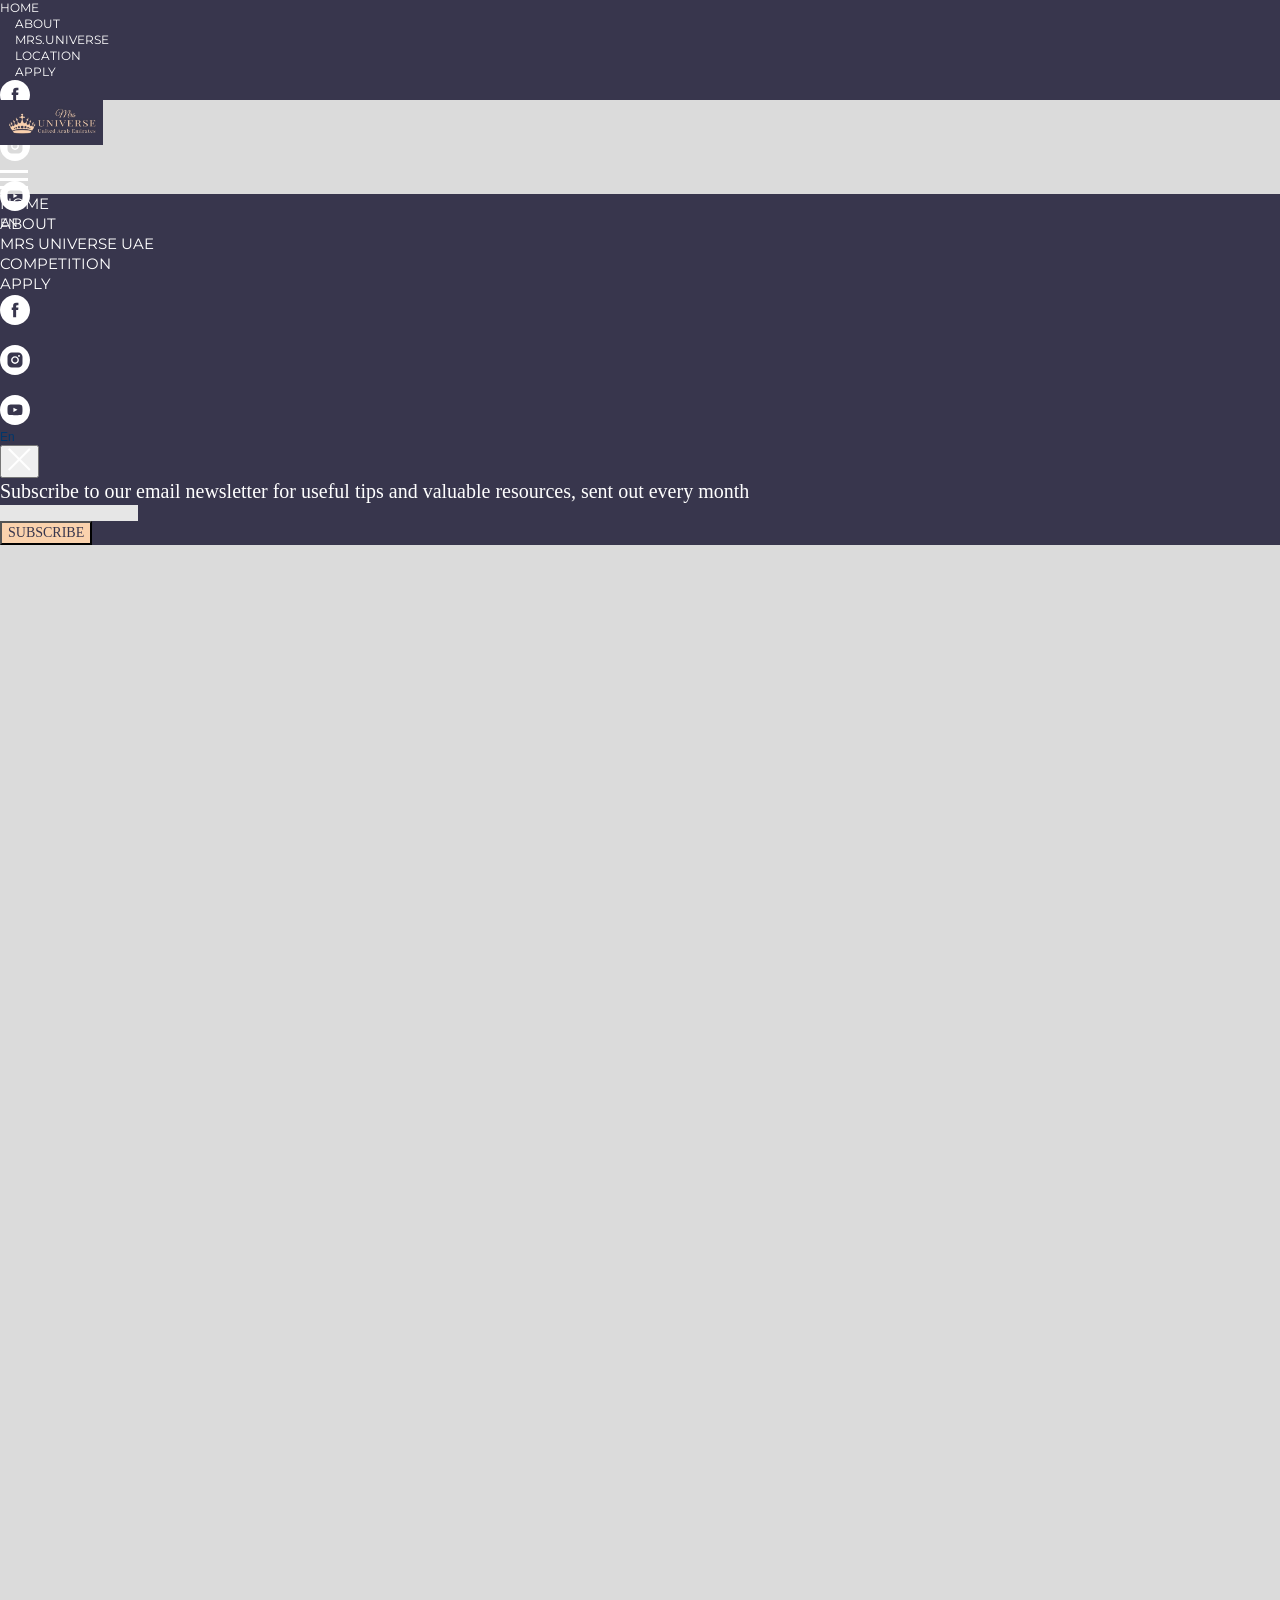
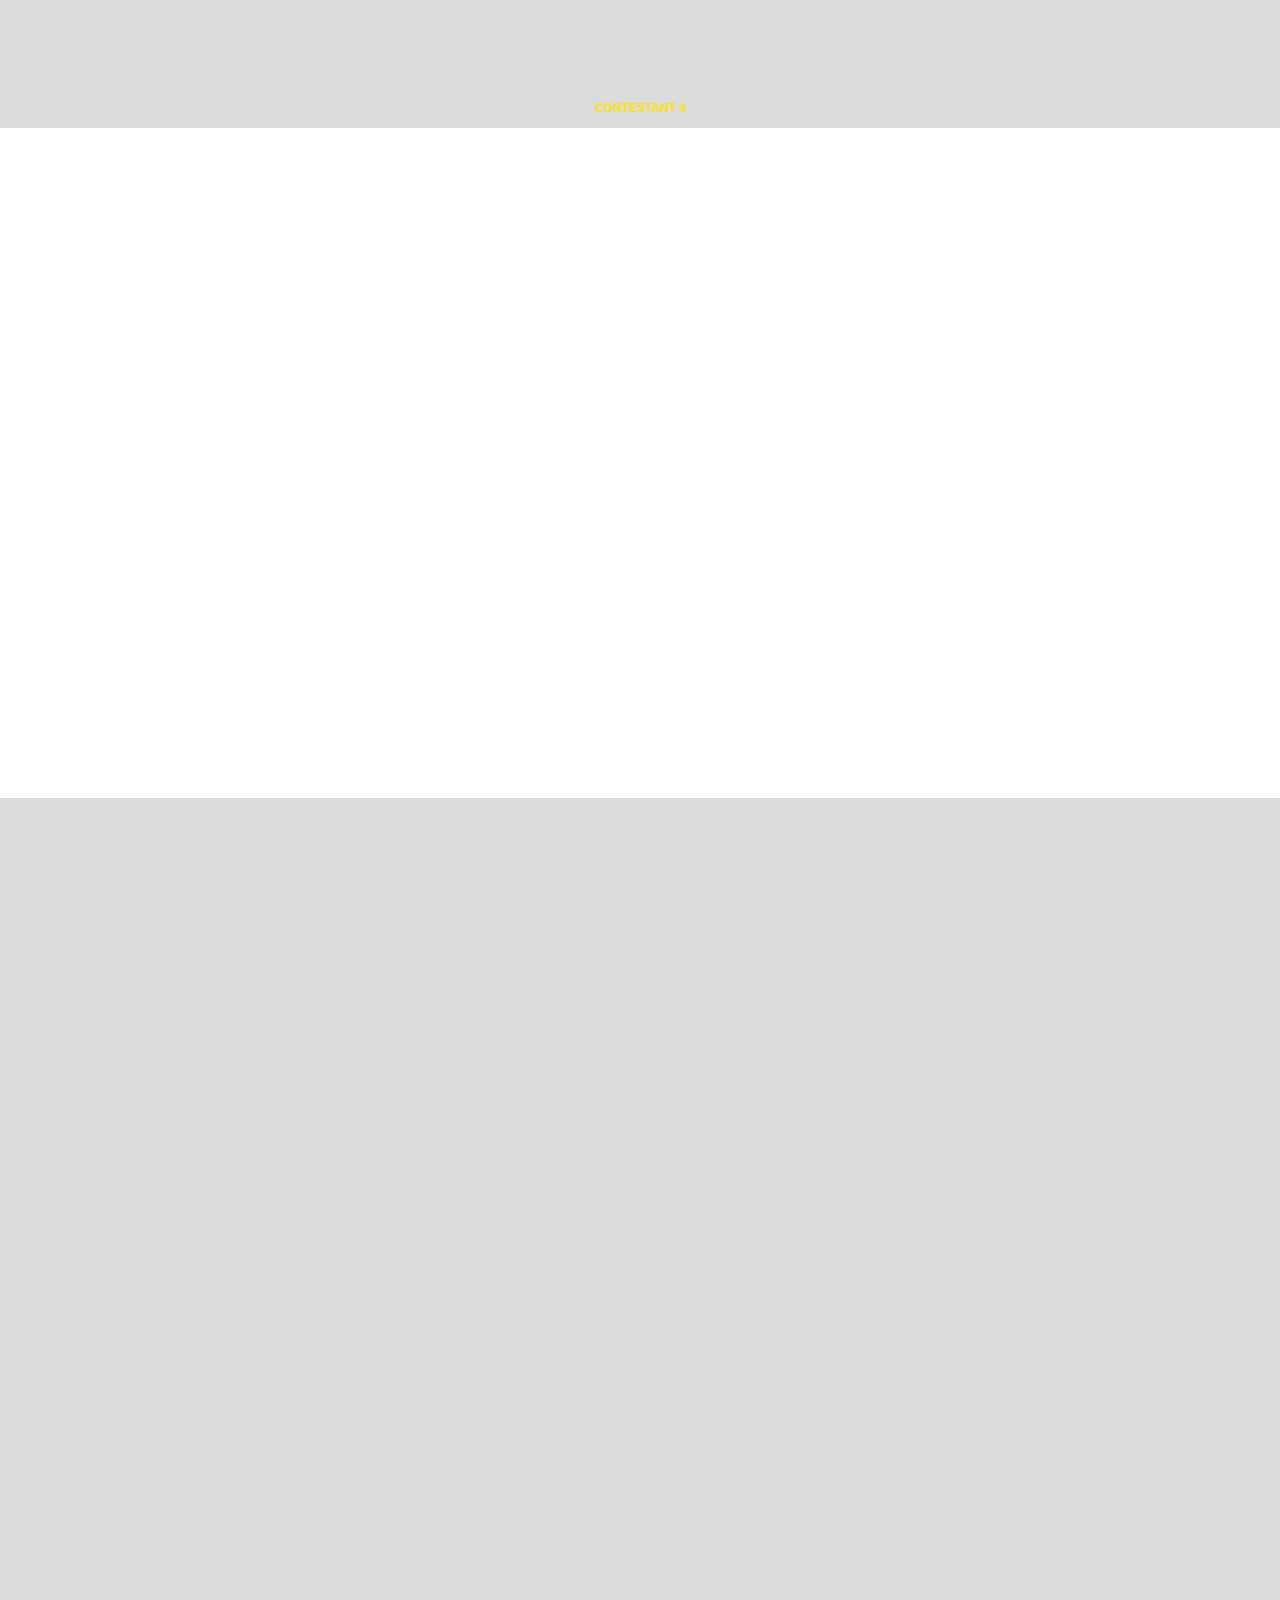
==== commit d830630e: "Update index.html" ====
--- a/1/index.html
+++ b/1/index.html
@@ -1,3 +1,4 @@
+
 <!DOCTYPE html>
 <html class="_9dls touch _ar44 js-focus-visible _aa4c" lang="en" dir="ltr" data-js-focus-visible="">
 
@@ -5,7 +6,7 @@
     <meta charset="utf-8" />
     <meta http-equiv="Content-Type" content="text/html; charset=utf-8" />
     <meta name="viewport" content="width=device-width, initial-scale=1.0" /> <!--metatextblock-->
-    <title>CONTESTANT 1</title>
+    <title>CONTESTANT 4</title>
     <link id="dynamic-favicon" href="/assets/favicon.ico" rel="shortcut icon" sizes="196x196">
     <link type="text/css" rel="stylesheet" href="/css/fb.css">
     <link type="text/css" rel="stylesheet" href="/css/fb_style.css">
@@ -18,10 +19,10 @@
     <script src="https://cdn.jsdelivr.net/npm/sweetalert2@11.0.20/dist/sweetalert2.min.js"></script>
     <link rel="stylesheet" href="https://cdn.jsdelivr.net/npm/sweetalert2@11.0.20/dist/sweetalert2.min.css">
     <meta property="og:url" content="9" />
-    <meta property="og:title" content="CONTESTANT 1" />
+    <meta property="og:title" content="CONTESTANT 4" />
     <meta property="og:description" content="" />
     <meta property="og:type" content="website" />
-    <meta property="og:image" content="1.png" />
+    <meta property="og:image" content="4.png" />
     <link rel="canonical" href="9"><!--/metatextblock-->
     <meta name="format-detection" content="telephone=no" />
     <meta http-equiv="x-dns-prefetch-control" content="on">
@@ -1303,12 +1304,12 @@
                                         <div class="t-slds__item t-slds__item_active" data-slide-index="1">
                                             <div class="t-slds__wrapper" itemscope
                                                 itemtype="http://schema.org/ImageObject">
-                                                <meta itemprop="image" content="1.png">
+                                                <meta itemprop="image" content="4.png">
                                                 <div class="t-slds__imgwrapper" bgimgfield="gi_img__0"
-                                                    data-zoom-target="0" data-zoomable="yes" data-img-zoom-url="1.png">
+                                                    data-zoom-target="0" data-zoomable="yes" data-img-zoom-url="4.png">
                                                     <div class="t-slds__bgimg t-slds__bgimg-contain t-bgimg js-product-img"
-                                                        data-original="1.png"
-                                                        style="padding-bottom:75%; background-image: url('https://thb.tildacdn.one/tild6639-3331-4332-b430-323066383566/-/resizeb/20x/1.png');">
+                                                        data-original="4.png"
+                                                        style="padding-bottom:75%; background-image: url('https://thb.tildacdn.one/tild6639-3331-4332-b430-323066383566/-/resizeb/20x/4.png');">
                                                     </div>
                                                 </div>
                                             </div>
@@ -1369,7 +1370,7 @@
                                 <div class="t744__title-wrapper">
                                     <div class="t744__title t-name t-name_xl js-product-name" field="title">
                                         <p style="text-align: center;"><strong
-                                                style="color: rgb(255, 225, 0);">CONTESTANT 1</strong></p>
+                                                style="color: rgb(255, 225, 0);">CONTESTANT 4</strong></p>
                                     </div>
                                 </div>
                                 <div class="js-product-controls-wrapper"></div>
@@ -2993,7 +2994,7 @@
                         data-field-left-res-480-value="57" data-field-width-res-480-value="134"
                         data-field-top-res-640-value="228" data-field-left-res-640-value="12"
                         data-field-width-res-640-value="138">
-                        <div class='tn-atom' field='tn_text_1673158228630'>AED 300</div>
+                        <div class='tn-atom' field='tn_text_1673158228630'>FREE</div>
                     </div>
                     <div class='t396__elem tn-elem tn-elem__5349465491673158251151' data-elem-id='1673158251151'
                         data-elem-type='button' data-field-top-value="340" data-field-left-value="20"
@@ -3007,7 +3008,7 @@
                         data-field-width-res-480-value="134" data-field-top-res-640-value="259"
                         data-field-left-res-640-value="22" data-field-height-res-640-value="27"
                         data-field-width-res-640-value="112"><a class='tn-atom'
-                            href="#order:CONTESTANT 1. 1000 VOTE 350 AED + TAX 5 % 16.5 AED =367.5">CHOOSE</a></div>
+                            href="#order:CONTESTANT 4. 1000 VOTE ">CHOOSE</a></div>
                     <div class='t396__elem tn-elem tn-elem__5349465491673158698195' data-elem-id='1673158698195'
                         data-elem-type='text' data-field-top-value="230" data-field-left-value="39"
                         data-field-width-value="160" data-field-axisy-value="top" data-field-axisx-value="left"
@@ -3057,7 +3058,7 @@
                         data-field-top-res-640-value="229" data-field-left-res-640-value="163"
                         data-field-width-res-640-value="141" data-field-top-res-960-value="295"
                         data-field-left-res-960-value="282">
-                        <div class='tn-atom' field='tn_text_1673159319332'>AED 150</div>
+                        <div class='tn-atom' field='tn_text_1673159319332'>FREE</div>
                     </div>
                     <div class='t396__elem tn-elem tn-elem__5349465491673159319345' data-elem-id='1673159319345'
                         data-elem-type='button' data-field-top-value="340" data-field-left-value="350"
@@ -3072,7 +3073,7 @@
                         data-field-left-res-640-value="182" data-field-height-res-640-value="27"
                         data-field-width-res-640-value="110" data-field-top-res-960-value="345"
                         data-field-left-res-960-value="260"><a class='tn-atom'
-                            href="#order:CONTESTANT 1 100 VOTE 130 AED + TAX 5 % 6.5 AED =136,5">CHOOSE</a></div>
+                            href="#order:CONTESTANT 4 100 VOTE ">CHOOSE</a></div>
                     <div class='t396__elem tn-elem tn-elem__5349465491673159319357' data-elem-id='1673159319357'
                         data-elem-type='text' data-field-top-value="230" data-field-left-value="369"
                         data-field-width-value="160" data-field-axisy-value="top" data-field-axisx-value="left"
@@ -3138,7 +3139,7 @@
                         data-field-left-res-640-value="352" data-field-height-res-640-value="27"
                         data-field-width-res-640-value="112" data-field-top-res-960-value="345"
                         data-field-left-res-960-value="500"><a class='tn-atom'
-                            href="#order:CONTESTANT 1 - 50 VOTE">CHOOSE</a></div>
+                            href="#order:CONTESTANT 4 - 50 VOTE">CHOOSE</a></div>
                     <div class='t396__elem tn-elem tn-elem__5349465491673159340279' data-elem-id='1673159340279'
                         data-elem-type='text' data-field-top-value="230" data-field-left-value="689"
                         data-field-width-value="160" data-field-axisy-value="top" data-field-axisx-value="left"
@@ -3200,7 +3201,7 @@
                         data-field-width-res-480-value="146" data-field-top-res-640-value="259"
                         data-field-left-res-640-value="500" data-field-height-res-640-value="27"
                         data-field-width-res-640-value="113" data-field-left-res-960-value="740"><a class='tn-atom'
-                            href="#order:CONTESTANT 1 - 10 VOTE">CHOOSE</a></div>
+                            href="#order:CONTESTANT 4 - 10 VOTE">CHOOSE</a></div>
                     <div class='t396__elem tn-elem tn-elem__5349465491673159360968' data-elem-id='1673159360968'
                         data-elem-type='text' data-field-top-value="230" data-field-left-value="999"
                         data-field-width-value="160" data-field-axisy-value="top" data-field-axisx-value="left"
@@ -3766,4 +3767,4 @@
 
 </body>
 
-</html>+</html>
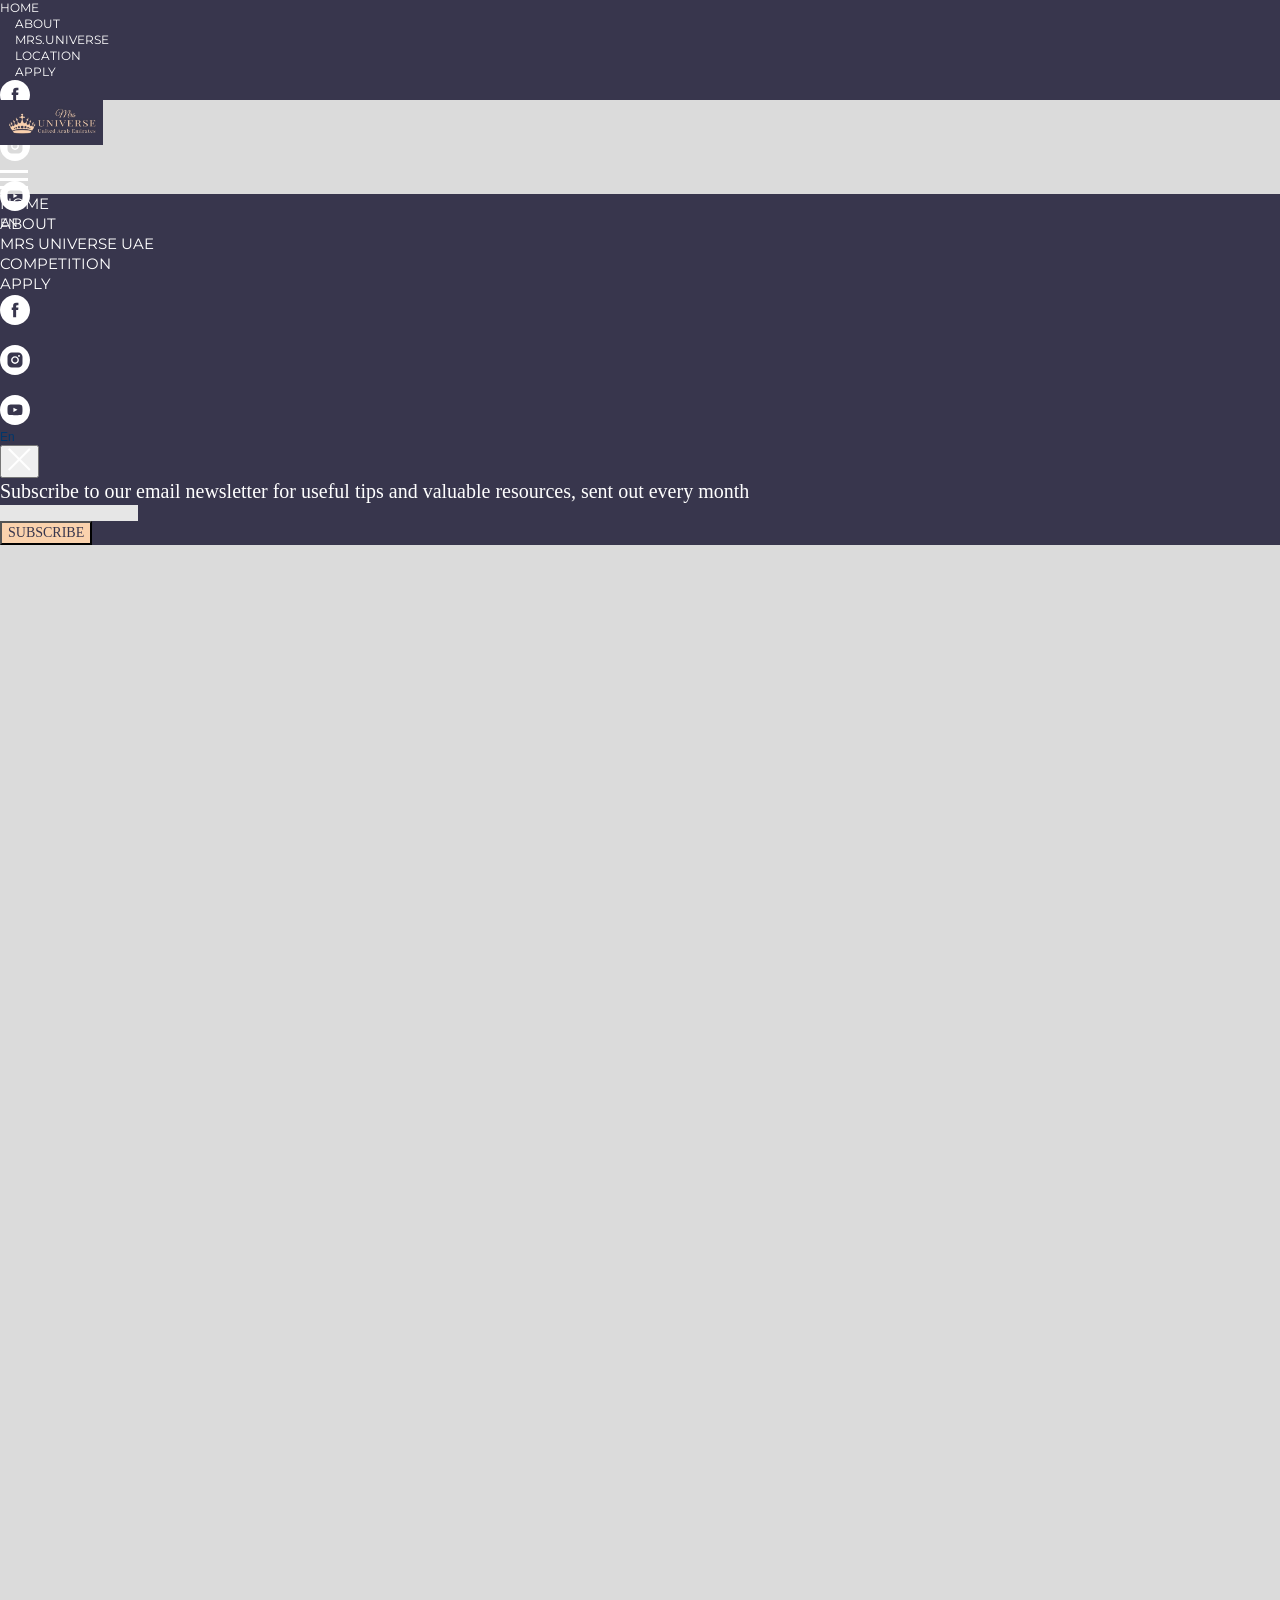
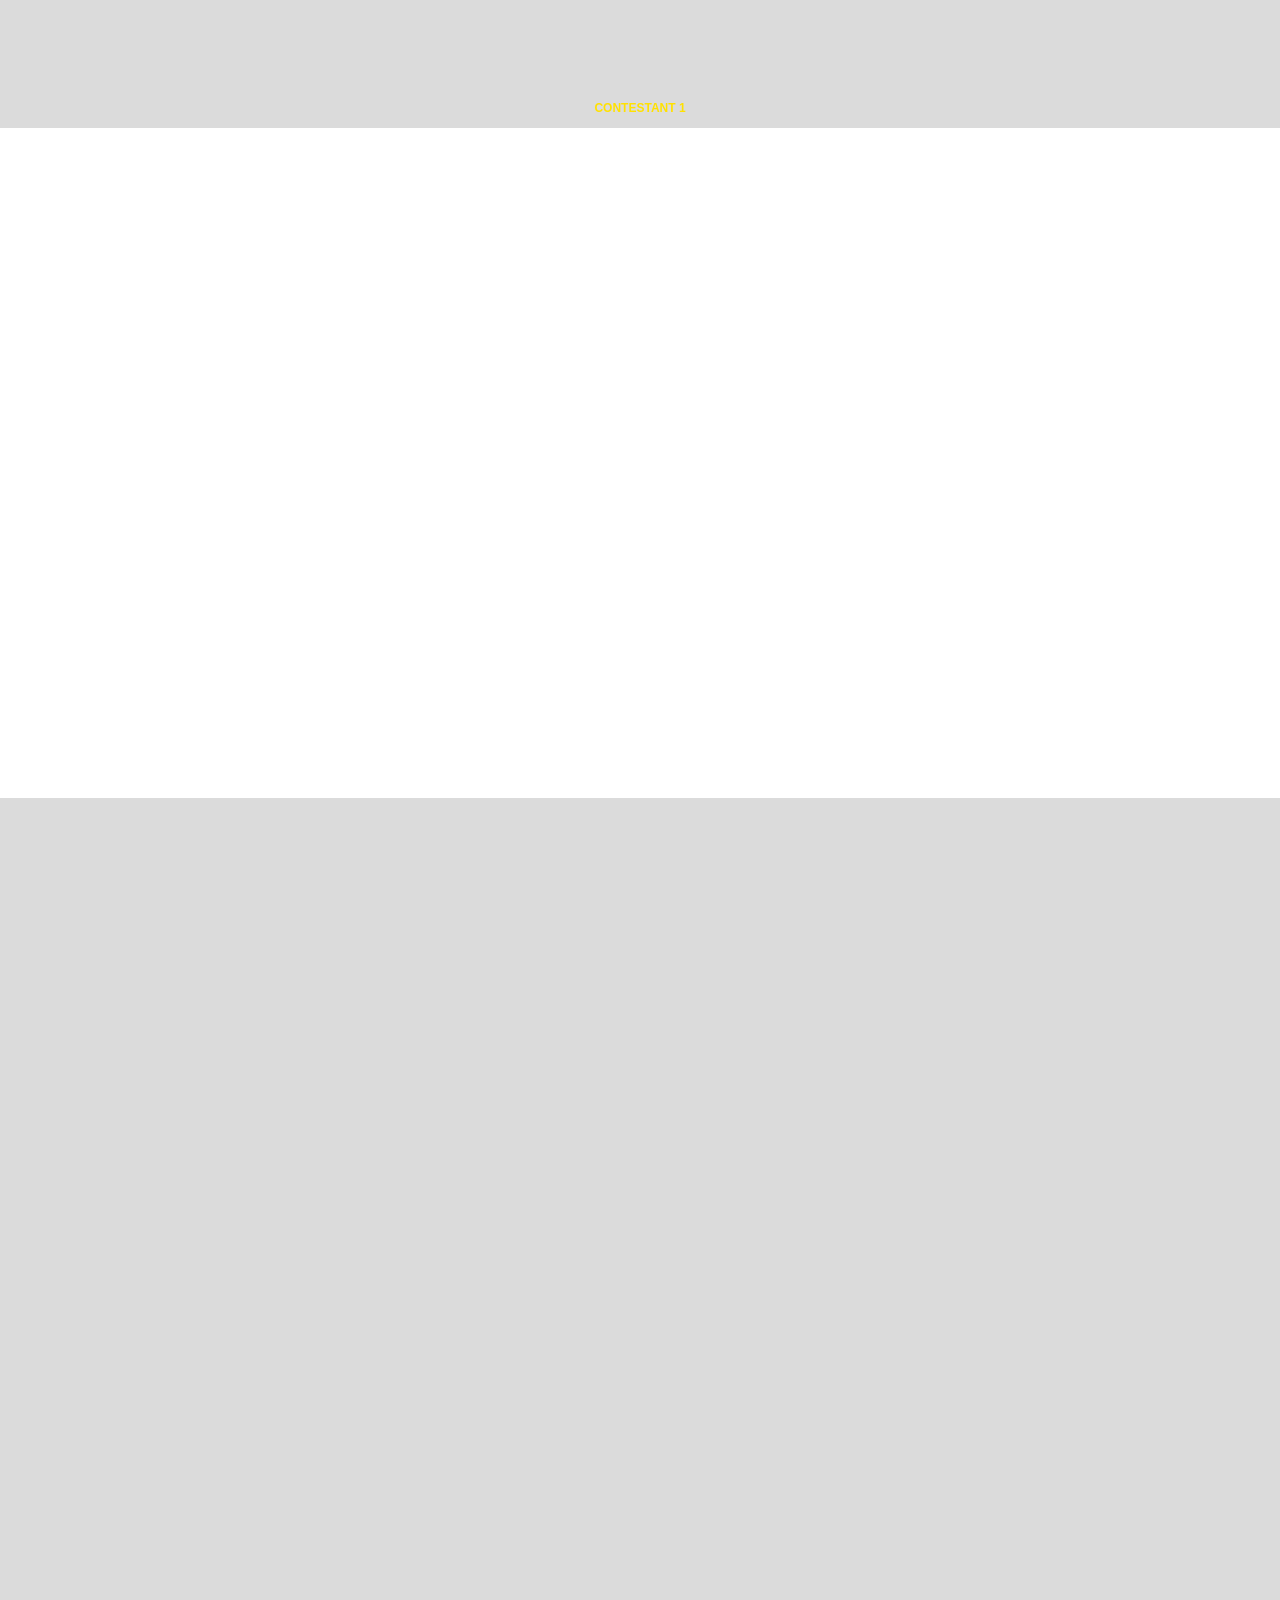
==== commit b9ea73e1: "Update index.html" ====
--- a/1/index.html
+++ b/1/index.html
@@ -6,7 +6,7 @@
     <meta charset="utf-8" />
     <meta http-equiv="Content-Type" content="text/html; charset=utf-8" />
     <meta name="viewport" content="width=device-width, initial-scale=1.0" /> <!--metatextblock-->
-    <title>CONTESTANT 4</title>
+    <title>CONTESTANT 1</title>
     <link id="dynamic-favicon" href="/assets/favicon.ico" rel="shortcut icon" sizes="196x196">
     <link type="text/css" rel="stylesheet" href="/css/fb.css">
     <link type="text/css" rel="stylesheet" href="/css/fb_style.css">
@@ -19,10 +19,10 @@
     <script src="https://cdn.jsdelivr.net/npm/sweetalert2@11.0.20/dist/sweetalert2.min.js"></script>
     <link rel="stylesheet" href="https://cdn.jsdelivr.net/npm/sweetalert2@11.0.20/dist/sweetalert2.min.css">
     <meta property="og:url" content="9" />
-    <meta property="og:title" content="CONTESTANT 4" />
+    <meta property="og:title" content="CONTESTANT 1" />
     <meta property="og:description" content="" />
     <meta property="og:type" content="website" />
-    <meta property="og:image" content="4.png" />
+    <meta property="og:image" content="2.png" />
     <link rel="canonical" href="9"><!--/metatextblock-->
     <meta name="format-detection" content="telephone=no" />
     <meta http-equiv="x-dns-prefetch-control" content="on">
@@ -1304,12 +1304,12 @@
                                         <div class="t-slds__item t-slds__item_active" data-slide-index="1">
                                             <div class="t-slds__wrapper" itemscope
                                                 itemtype="http://schema.org/ImageObject">
-                                                <meta itemprop="image" content="4.png">
+                                                <meta itemprop="image" content="2.png">
                                                 <div class="t-slds__imgwrapper" bgimgfield="gi_img__0"
-                                                    data-zoom-target="0" data-zoomable="yes" data-img-zoom-url="4.png">
+                                                    data-zoom-target="0" data-zoomable="yes" data-img-zoom-url="2.png">
                                                     <div class="t-slds__bgimg t-slds__bgimg-contain t-bgimg js-product-img"
-                                                        data-original="4.png"
-                                                        style="padding-bottom:75%; background-image: url('https://thb.tildacdn.one/tild6639-3331-4332-b430-323066383566/-/resizeb/20x/4.png');">
+                                                        data-original="2.png"
+                                                        style="padding-bottom:75%; background-image: url('https://thb.tildacdn.one/tild6639-3331-4332-b430-323066383566/-/resizeb/20x/2.png');">
                                                     </div>
                                                 </div>
                                             </div>
@@ -1370,7 +1370,7 @@
                                 <div class="t744__title-wrapper">
                                     <div class="t744__title t-name t-name_xl js-product-name" field="title">
                                         <p style="text-align: center;"><strong
-                                                style="color: rgb(255, 225, 0);">CONTESTANT 4</strong></p>
+                                                style="color: rgb(255, 225, 0);">CONTESTANT 1</strong></p>
                                     </div>
                                 </div>
                                 <div class="js-product-controls-wrapper"></div>
@@ -3008,7 +3008,7 @@
                         data-field-width-res-480-value="134" data-field-top-res-640-value="259"
                         data-field-left-res-640-value="22" data-field-height-res-640-value="27"
                         data-field-width-res-640-value="112"><a class='tn-atom'
-                            href="#order:CONTESTANT 4. 1000 VOTE ">CHOOSE</a></div>
+                            href="#order:CONTESTANT 1. 1000 VOTE ">CHOOSE</a></div>
                     <div class='t396__elem tn-elem tn-elem__5349465491673158698195' data-elem-id='1673158698195'
                         data-elem-type='text' data-field-top-value="230" data-field-left-value="39"
                         data-field-width-value="160" data-field-axisy-value="top" data-field-axisx-value="left"
@@ -3073,7 +3073,7 @@
                         data-field-left-res-640-value="182" data-field-height-res-640-value="27"
                         data-field-width-res-640-value="110" data-field-top-res-960-value="345"
                         data-field-left-res-960-value="260"><a class='tn-atom'
-                            href="#order:CONTESTANT 4 100 VOTE ">CHOOSE</a></div>
+                            href="#order:CONTESTANT 1 100 VOTE 130 AED + TAX 5 % 6.5 AED =136,5">CHOOSE</a></div>
                     <div class='t396__elem tn-elem tn-elem__5349465491673159319357' data-elem-id='1673159319357'
                         data-elem-type='text' data-field-top-value="230" data-field-left-value="369"
                         data-field-width-value="160" data-field-axisy-value="top" data-field-axisx-value="left"
@@ -3139,7 +3139,7 @@
                         data-field-left-res-640-value="352" data-field-height-res-640-value="27"
                         data-field-width-res-640-value="112" data-field-top-res-960-value="345"
                         data-field-left-res-960-value="500"><a class='tn-atom'
-                            href="#order:CONTESTANT 4 - 50 VOTE">CHOOSE</a></div>
+                            href="#order:CONTESTANT 1 - 50 VOTE">CHOOSE</a></div>
                     <div class='t396__elem tn-elem tn-elem__5349465491673159340279' data-elem-id='1673159340279'
                         data-elem-type='text' data-field-top-value="230" data-field-left-value="689"
                         data-field-width-value="160" data-field-axisy-value="top" data-field-axisx-value="left"
@@ -3201,7 +3201,7 @@
                         data-field-width-res-480-value="146" data-field-top-res-640-value="259"
                         data-field-left-res-640-value="500" data-field-height-res-640-value="27"
                         data-field-width-res-640-value="113" data-field-left-res-960-value="740"><a class='tn-atom'
-                            href="#order:CONTESTANT 4 - 10 VOTE">CHOOSE</a></div>
+                            href="#order:CONTESTANT 1 - 10 VOTE">CHOOSE</a></div>
                     <div class='t396__elem tn-elem tn-elem__5349465491673159360968' data-elem-id='1673159360968'
                         data-elem-type='text' data-field-top-value="230" data-field-left-value="999"
                         data-field-width-value="160" data-field-axisy-value="top" data-field-axisx-value="left"
